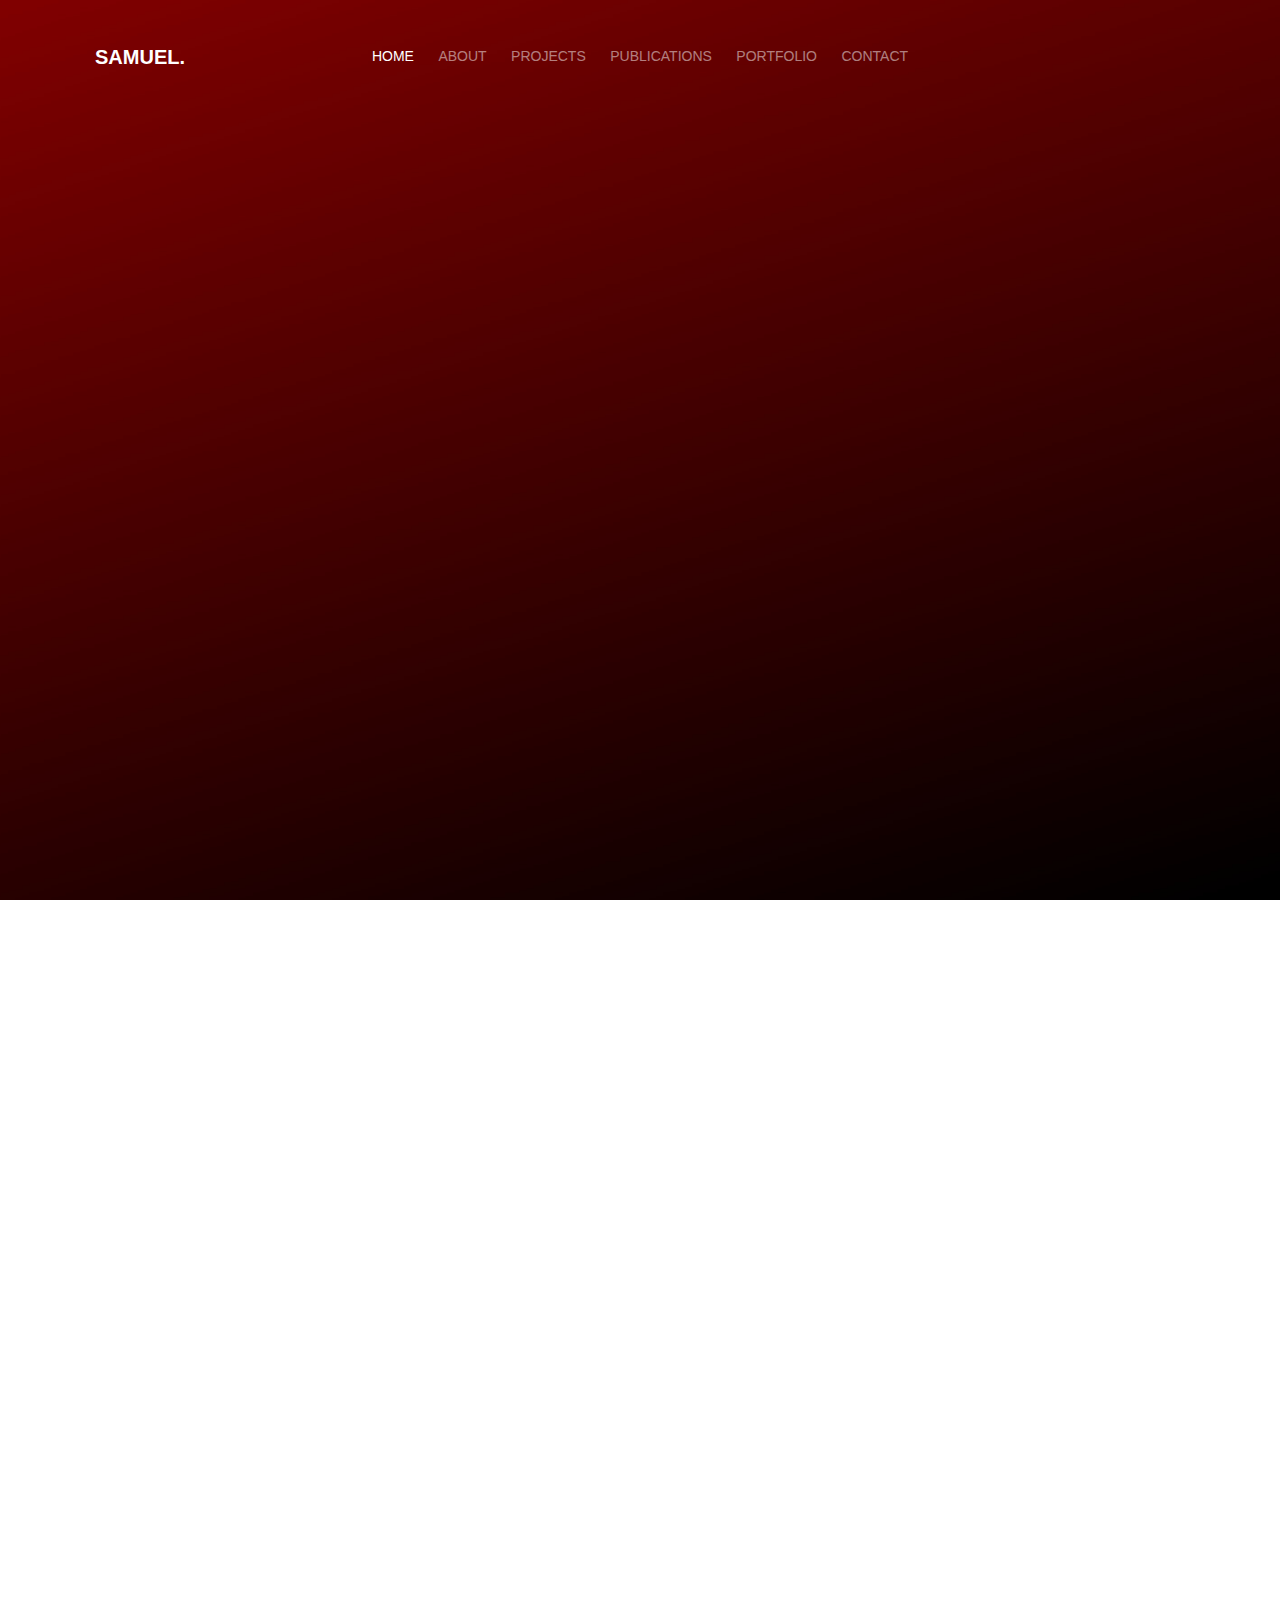
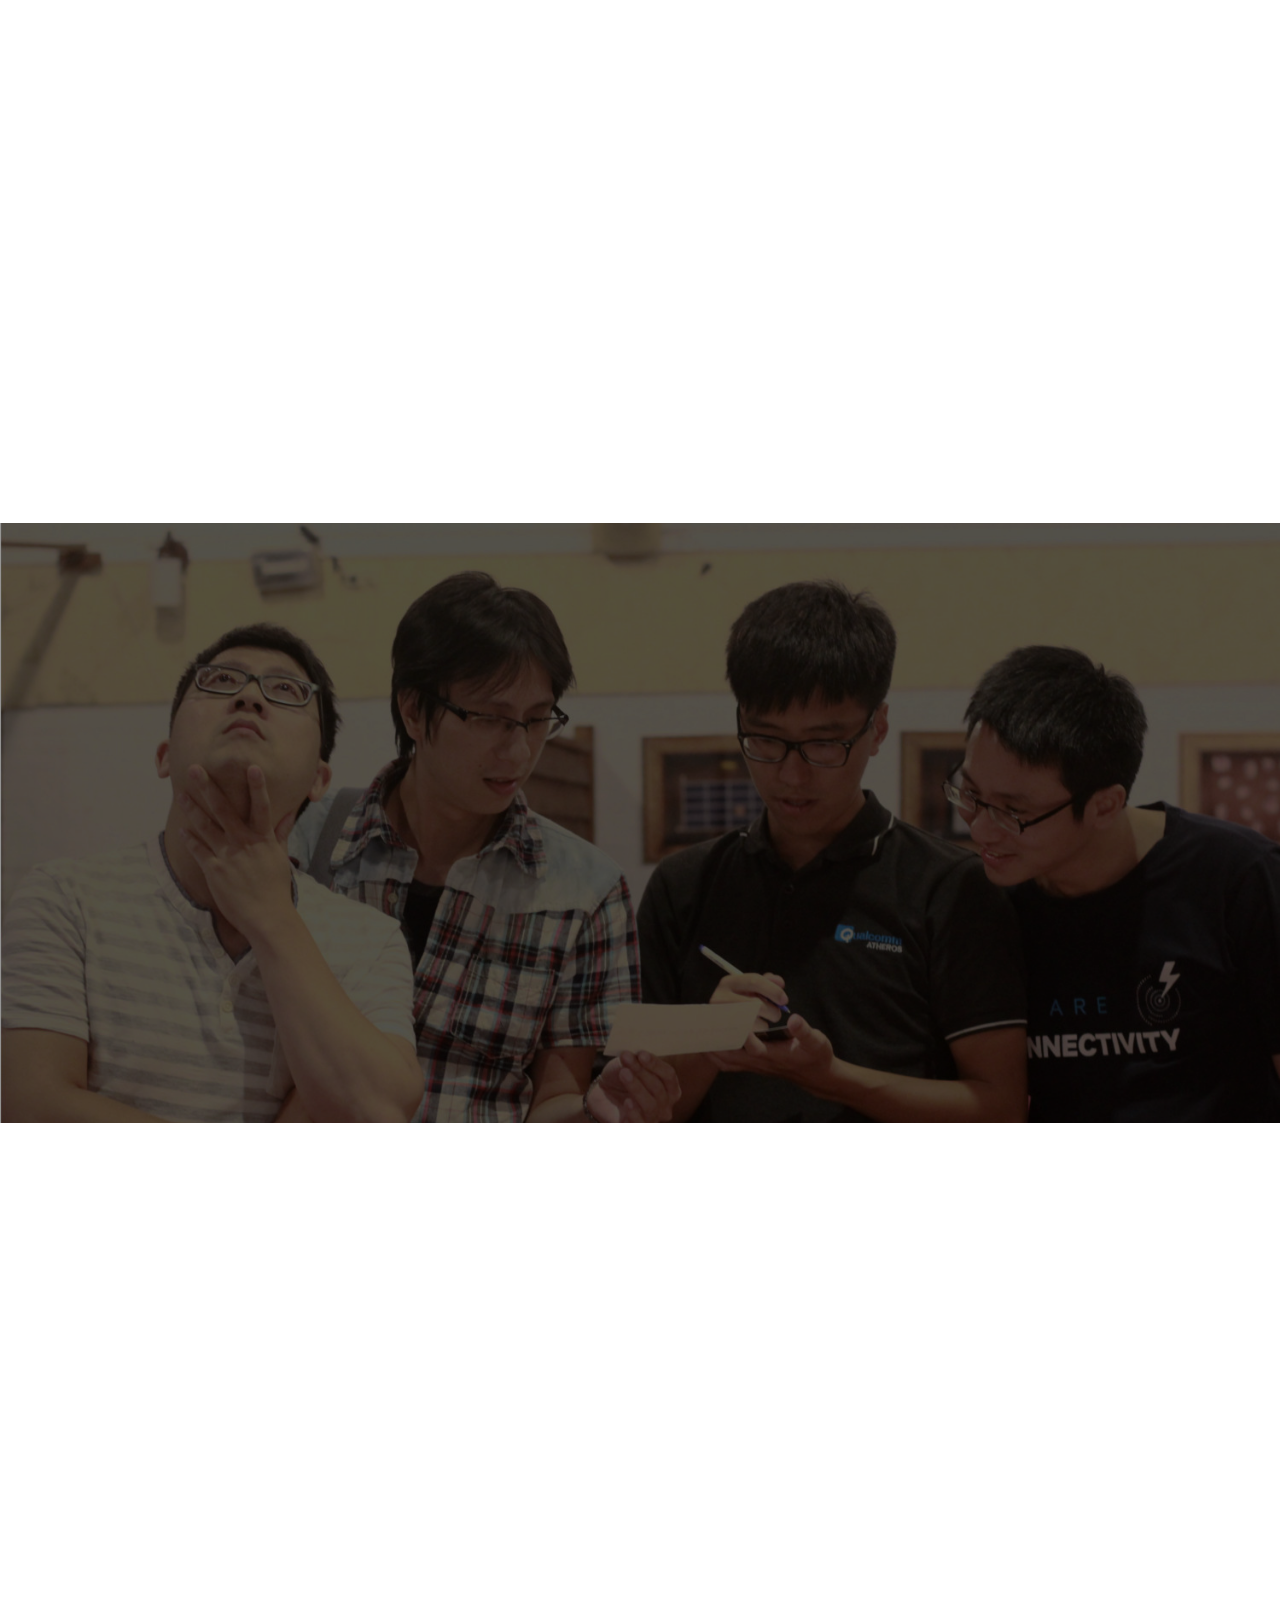
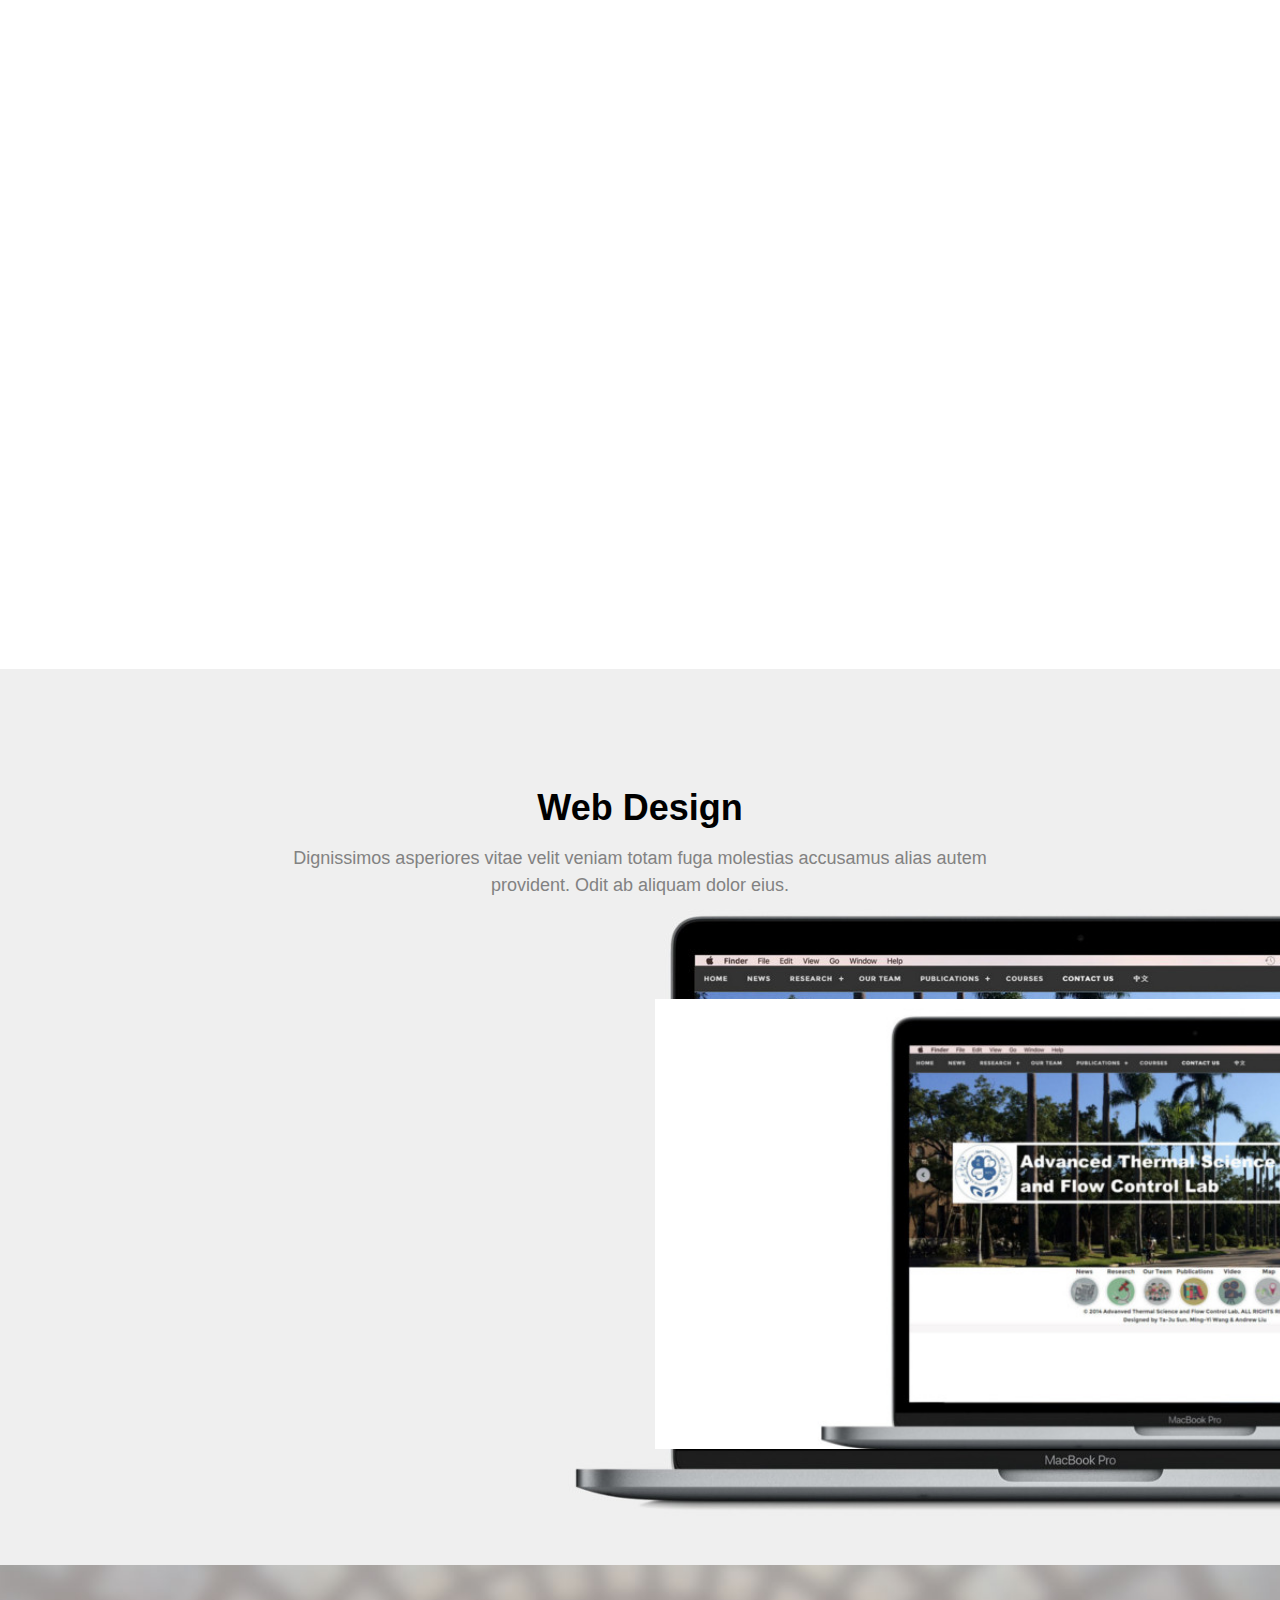
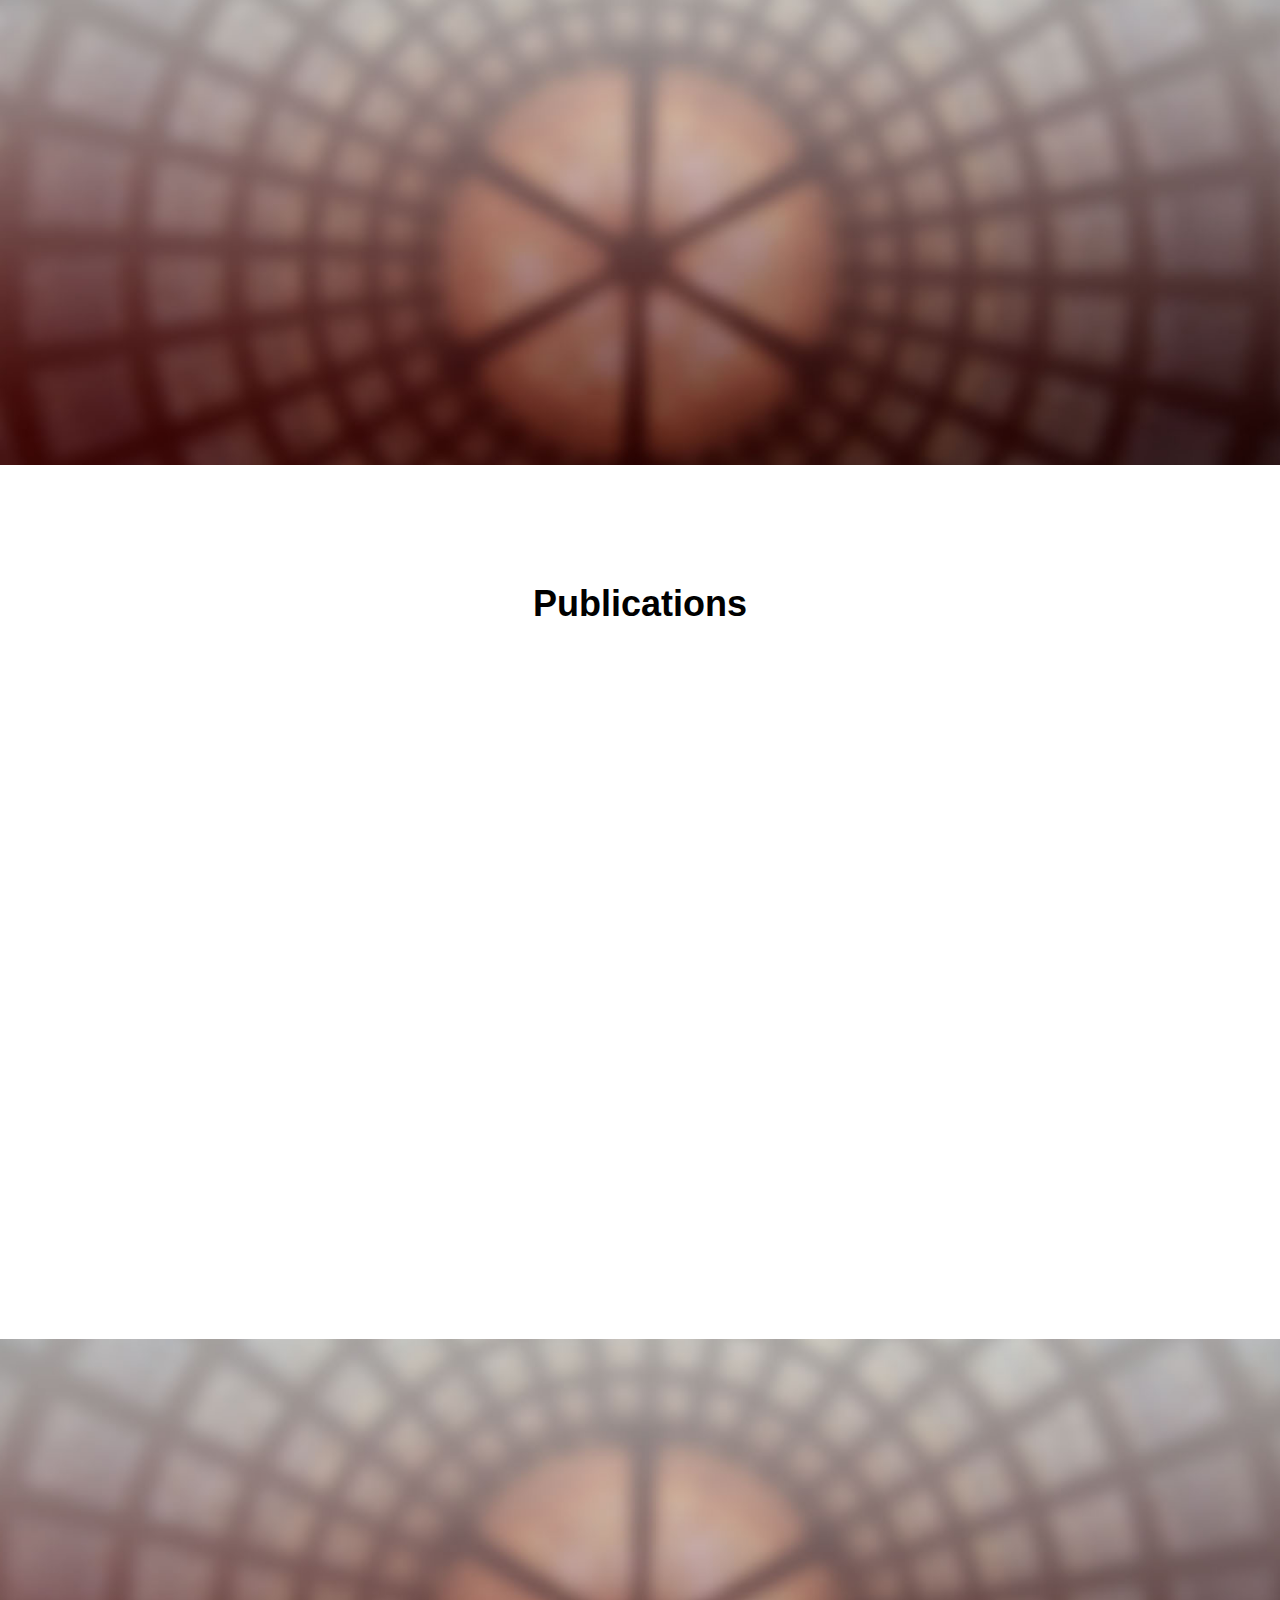
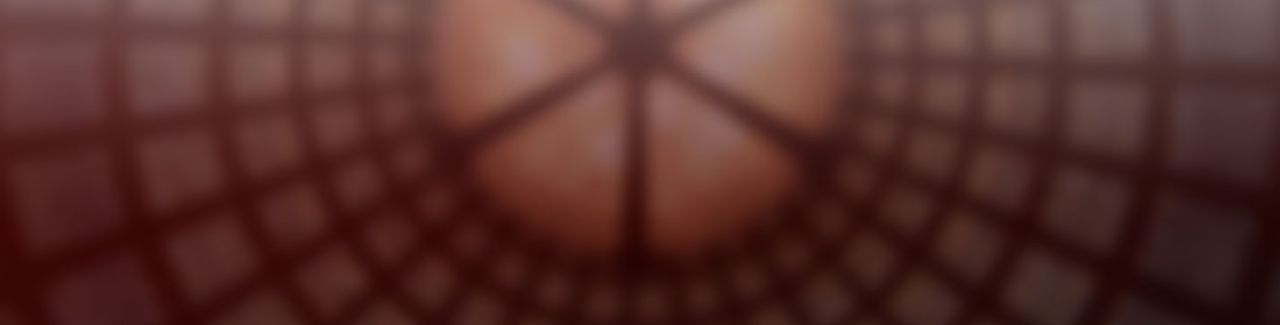
==== index.html @ e436f522 "Add files via upload" ====
<!DOCTYPE HTML>
<html>
	<head>
	<meta charset="utf-8">
	<meta http-equiv="X-UA-Compatible" content="IE=edge">
	<title>Samuel Sun</title>
	<meta name="viewport" content="width=device-width, initial-scale=1">
	<meta name="description" content="Free HTML5 Website Template by gettemplates.co" />
	<meta name="keywords" content="free website templates, free html5, free template, free bootstrap, free website template, html5, css3, mobile first, responsive" />
	<meta name="author" content="gettemplates.co" />

	<!--
		Oxygen by gettemplates.co
		Twitter: http://twitter.com/gettemplateco
		URL: http://gettemplates.co
	-->

  	<!-- Facebook and Twitter integration -->
	<meta property="og:title" content=""/>
	<meta property="og:image" content=""/>
	<meta property="og:url" content=""/>
	<meta property="og:site_name" content=""/>
	<meta property="og:description" content=""/>
	<meta name="twitter:title" content="" />
	<meta name="twitter:image" content="" />
	<meta name="twitter:url" content="" />
	<meta name="twitter:card" content="" />

	<!-- <link href='https://fonts.googleapis.com/css?family=Work+Sans:400,300,600,400italic,700' rel='stylesheet' type='text/css'> -->
	
	<!-- Animate.css -->
	<link rel="stylesheet" href="css/animate.css">
	<!-- Icomoon Icon Fonts-->
	<link rel="stylesheet" href="css/icomoon.css">
	<!-- Bootstrap  -->
	<link rel="stylesheet" href="css/bootstrap.css">

	<!-- Magnific Popup -->
	<link rel="stylesheet" href="css/magnific-popup.css">

	<!-- Owl Carousel  -->
	<link rel="stylesheet" href="css/owl.carousel.min.css">
	<link rel="stylesheet" href="css/owl.theme.default.min.css">

	<!-- Theme style  -->
	<link rel="stylesheet" href="css/style.css">

	<!-- Modernizr JS -->
	<script src="js/modernizr-2.6.2.min.js"></script>
	<!-- FOR IE9 below -->
	<!--[if lt IE 9]>
	<script src="js/respond.min.js"></script>
	<![endif]-->

	</head>
	<body>
		
	<div class="gtco-loader"></div>
	
	<div id="page">
	<nav class="gtco-nav" role="navigation">
		<div class="gtco-container">
			<div class="row">
				<div class="col-xs-2">
					<div id="gtco-logo"><a href="index.html">Samuel.</a></div>
				</div>
				<div class="col-xs-8 text-center menu-1">
					<ul>
						<li class="active"><a href="index.html">Home</a></li>
						<li><a href="#gtco-about">About</a></li>
						<!--<li><a href="about.html">About</a></li>-->
						<li><a href="#gtco-projects">Projects</a></li>
						<li><a href="#gtco-publications">Publications</a></li>
						<li class="has-dropdown">
							<a href="#gtco-about">Portfolio</a>
							<ul class="dropdown">
								<li><a href="#gtco-features">Oil painting</a></li>
								<li><a href="#">Sketch</a></li>
								<li><a href="#">Watercolor</a></li>
								<li><a href="#">Web Design</a></li>
							</ul>
						</li>
						<!--<li class="has-dropdown">
							<a href="#gtco-testimonial">Tools</a>
							<ul class="dropdown">
								<li><a href="#">HTML5</a></li>
								<li><a href="#">CSS3</a></li>
								<li><a href="#">Sass</a></li>
								<li><a href="#">jQuery</a></li>
							</ul>
						</li>-->
                        <li><a href="#gtco-contact">Contact</a></li>
					</ul>
				</div>
				<!--<div class="col-xs-2 text-right hidden-xs menu-2">
					<ul>
						<li class="btn-cta"><a href="#"><span>Login</span></a></li>
					</ul>
				</div>-->
			</div>
			
		</div>
	</nav>

	<header id="gtco-header" class="gtco-cover" role="banner" style="background-image:url(images/img_bg_1.jpg);">
		<div class="gtco-container">
			<div class="row">
				<div class="col-md-8 col-md-offset-2 text-center">
					<div class="display-t">
						<div class="display-tc animate-box" data-animate-effect="fadeIn">
							<h1>Samuel</h1>
							<h2>A Graduate student in Subsea Engineering at</h2>
                            <h3><a href="http://www.tamu.edu/" target="_blank">Texas A&amp;M University</a></h3>
							<p><a href="#" class="btn btn-default">Get Started</a></p>
						</div>
					</div>
				</div>
			</div>
		</div>
	</header>
	
<div id="gtco-about">
<!--<div class="gtco-section">-->
    <div class="gtco-container">
        <div class="row animate-box">
            <div class="col-md-8 col-md-offset-2 text-center gtco-heading gtco-heading-sm">
                <h2>About Me</h2>
            </div>
        </div>
        <div class="row animate-box">
            <div class="col-md-6">
                <p>"Ta-Ju, you are a gifted painter, could you paint a picture of our trip to Sun Moon Lake for me?" requested by my father while he was lying in bed at the wardroom. I spent five nights recalling the beautiful scenery and the splendid moments in that family trip, in an effort to reflect the happiness into my painting. "This is a very vivid painting, it all comes back to me now," claimed by my father while holding my finished painting. I was tearful when I heard his comment. My father died a week later due to lung carcinoma. The last mile of my father’s life journey was fortunately prolonged by the doctor to three years, and it turned out a profound lesson to me. As an eight-year-old child, I stayed at my father’s bedside, suffering the pains he suffered for three years. It was also this wardroom lesson that made me a genuine “empathetic listener”. </p> 
                <p>Unfortunately, after my father’s leave, there were not many people listening to a single-parent child like me. The feeling of loss and loneliness in me thus had me turn to an emotional outlet, where I found a bit inner peace. I enrolled in the talented program in arts since the first day of my junior high school. Coincidentally, for the following three years, I had immersed myself in learning and playing around with various forms of visual arts, including sketch, watercolor, Chinese Calligraphy, sculpture, oil painting and ads design. Whenever I was drawing, painting or carving, I was so focused that I bore no more burdens. On the other hand, my artistic education had nurtured my keen sense of texture, color, size and shape, which later proved fundamental for me to discern multifarious thermoplastic material such as polyether ether ketone (PEEK) and to design the first PEEK 3D printer. </p>
            </div>
            <div class="col-md-6">
                <p>Another emotional outlet of mine was a church in the Hsinchu County in Taiwan. In this church, I came across many teenagers who had similar background to mine. We read the Bible, sang and set prayers together. Gradually, we accompanied each other, shared our stories and eventually became a family. Such company from my brothers and sisters ended up my indispensable spiritual support. In addition to my endearing companions, I was bestowed euphonious blessings from time to time. Periodically, we would volunteer to organize church camps and took care of kids whose parents might have just passed away. In the beginning, I believed I was consoling these kids. Nevertheless, while I was holding their little hands and looking at their smiley and naïve faces, I realized I was in fact the one being consoled. My experience with church and Jesus Christ was crucial to my life. It not only found me a home, but also instilled in me a spirit of caring for others and sacrifice. Such a spirit, should be easily observed in my motivation to design a 3D printer. </p>
                <p>Although my artistic and humanistic orientations seemed prominent during my adolescence, they didn’t inhibit my propensity and aptitude for science. My potential in science can be firstly seen in my academic performance in Physics at Tamkang University, Taiwan. Throughout my college years, I had explored varied foundation knowledge of science among which were, Mechanics, Electronics, Electromagnetism, Optics and Thermodynamics. I also exploited subjects including Quantum Physics, Quantum Mechanics and even “Theory of Relativity” to push the limit of my potential. Thanks to my aptitude for science, I graduated as the 4th place out of 59 students from the Department of Physics. Other than my academic record, my capacity in science and mechanical engineering can also be observed in my success in building the first 3D printer that accommodated the unique qualities of PEEK. </p>
                <p>“All of life is a coming home. Salesmen, secretaries, coal miners, beekeepers, sword swallowers, all of us. All the restless hearts of the world, all trying to find a way home.” 《Patch Adams》, 1998.</p>
                <!--<p><a href="#" class="btn btn-primary">Our Services</a></p>-->
            </div>
        </div>
    </div>

</div>
<div class="gtco-cover gtco-cover-sm" style="background-image:url(images/img_bg_3.jpg);">
    <div class="overlay"></div>
    <div class="gtco-container">
        <div class="row">
            <div class="col-md-8 col-md-offset-2 text-center">
                <div class="display-t">
                    <div class="display-tc animate-box" data-animate-effect="fadeIn">
                        <h1>Keep it simple</h1>
                        <!--<h2>Free html5 templates Made by <a href="http://gettemplates.co" target="_blank">gettemplates.co</a></h2>-->
                    </div>
                </div>
            </div>
        </div>
    </div>
</div>
	
<div id="gtco-projects">
    <div class="gtco-container">
        
        <div class="row animate-box">
            <div class="col-md-8 col-md-offset-2 text-center gtco-heading">
                <h2>Projects</h2>
                <p></p>
            </div>
        </div>

        <div class="row animate-box">
            
            <div class="gtco-tabs">
                <ul class="gtco-tab-nav">
                    <li class="active"><a href="#" data-tab="1"><span class="icon visible-xs"><i class="icon-command"></i></span><span class="hidden-xs">Fundamentals of Subsea Engineering</span></a></li>
                    <li><a href="#" data-tab="2"><span class="icon visible-xs"><i class="icon-bar-graph"></i></span><span class="hidden-xs">Flow Assurance &amp; Operability of Subsea Systems</span></a></li>
                    <li><a href="#" data-tab="3"><span class="icon visible-xs"><i class="icon-bag"></i></span><span class="hidden-xs">Subsea Project Implementation</span></a></li>
                    <!--<li><a href="#" data-tab="4"><span class="icon visible-xs"><i class="icon-box"></i></span><span class="hidden-xs">Logo &amp; Branding</span></a></li>-->
                </ul>

                <!-- Tabs -->
                <div class="gtco-tab-content-wrap">

                    <div class="gtco-tab-content tab-content active" data-tab-content="1">
                        <div class="col-md-6">
                            <div class="icon icon-xlg">
                                <i class="icon-eye"></i>
                            </div>
                        </div>
                        <div class="col-md-6">
                            <h2>Fundamentals of Subsea Engineering</h2>
                            <p>Proposed the optimal tie-back option of the new well based on the economics, schedule, risk, and ability to operate.</p>

                            <p>Ullam dolorum iure dolore dicta fuga ipsa velit veritatis molestias totam fugiat soluta accusantium omnis quod similique placeat at. Dolorum ducimus libero fuga molestiae asperiores obcaecati corporis sint illo facilis.</p>

                            <div class="row">
                                <div class="col-md-6">
                                    <h2 class="uppercase">Keep it simple</h2>
                                    <p>Ullam dolorum iure dolore dicta fuga ipsa velit veritatis</p>
                                </div>
                                <div class="col-md-6">
                                    <h2 class="uppercase">Less is more</h2>
                                    <p>Ullam dolorum iure dolore dicta fuga ipsa velit veritatis</p>
                                </div>
                            </div>

                        </div>
                    </div>

                    <div class="gtco-tab-content tab-content" data-tab-content="2">
                        <div class="col-md-6">
                            <div class="icon icon-xlg">
                                <i class="icon-bar-graph"></i>
                            </div>
                        </div>
                        <div class="col-md-6">
                            <h2>Flow Assurance &amp; Operability of Subsea Systems</h2>
                            <p>Utilized PIPESIM to perform thermal hydraulic analysis of a subsea production system in steady state.</p>

                            <p>Ullam dolorum iure dolore dicta fuga ipsa velit veritatis molestias totam fugiat soluta accusantium omnis quod similique placeat at. Dolorum ducimus libero fuga molestiae asperiores obcaecati corporis sint illo facilis.</p>

                            <div class="row">
                                <div class="col-md-6">
                                    <h2 class="uppercase">Ready to use</h2>
                                    <p>Ullam dolorum iure dolore dicta fuga ipsa velit veritatis</p>
                                </div>
                                <div class="col-md-6">
                                    <h2 class="uppercase">100% Satisfaction</h2>
                                    <p>Ullam dolorum iure dolore dicta fuga ipsa velit veritatis</p>
                                </div>
                            </div>

                        </div>
                    </div>

                    <div class="gtco-tab-content tab-content" data-tab-content="3">
                        <div class="col-md-6">
                            <div class="icon icon-xlg">
                                <i class="icon-bag"></i>
                            </div>
                        </div>
                        <div class="col-md-6">
                            <h2>Subsea Project Implementation</h2>
                            <p>Analyzed the workscopes involved in an EPCI project; identified the elements of the EPCI Project Execution Plan.</p>

                            <p>Paragraph placeat quis fugiat provident veritatis quia iure a debitis adipisci dignissimos consectetur magni quas eius nobis reprehenderit soluta eligendi quo reiciendis fugit? Veritatis tenetur odio delectus quibusdam officiis est.</p>
                            <div class="row">
                                <div class="col-md-6">
                                    <h2 class="uppercase">Easy to shop</h2>
                                    <p>Ullam dolorum iure dolore dicta fuga ipsa velit veritatis</p>
                                </div>
                                <div class="col-md-6">
                                    <h2 class="uppercase">No credit card required</h2>
                                    <p>Ullam dolorum iure dolore dicta fuga ipsa velit veritatis</p>
                                </div>
                            </div>
                            
                        </div>
                    </div>

                 <!--  <div class="gtco-tab-content tab-content" data-tab-content="4">
                        <div class="col-md-6">
                            <div class="icon icon-xlg">
                                <i class="icon-box"></i>
                            </div>
                        </div>
                        <div class="col-md-6">
                            <h2>Logo &amp; Branding</h2>
                            <p>Paragraph placeat quis fugiat provident veritatis quia iure a debitis adipisci dignissimos consectetur magni quas eius nobis reprehenderit soluta eligendi quo reiciendis fugit? Veritatis tenetur odio delectus quibusdam officiis est.</p>

                            <p>Ullam dolorum iure dolore dicta fuga ipsa velit veritatis molestias totam fugiat soluta accusantium omnis quod similique placeat at. Dolorum ducimus libero fuga molestiae asperiores obcaecati corporis sint illo facilis.</p>

                            <div class="row">
                                <div class="col-md-6">
                                    <h2 class="uppercase">Pixel perfect</h2>
                                    <p>Ullam dolorum iure dolore dicta fuga ipsa velit veritatis</p>
                                </div>
                                <div class="col-md-6">
                                    <h2 class="uppercase">User Interface Expert</h2>
                                    <p>Ullam dolorum iure dolore dicta fuga ipsa velit veritatis</p>
                                </div>
                            </div>
                        </div>
                    </div> -->

                </div>

            </div>
        </div>
    </div>
</div>

<!--<div id="gtco-counter" class="gtco-bg gtco-counter" style="background-image:url(images/img_bg_4.jpg);">-->
	<div id="gtco-features-2" style="background-image:url(images/img_bg_4.jpg);">
		<div class="gtco-container">
			<div class="row">
				<div class="col-md-8 col-md-offset-2 text-center gtco-heading">
					<h2>Web Design</h2>
					<p>Dignissimos asperiores vitae velit veniam totam fuga molestias accusamus alias autem provident. Odit ab aliquam dolor eius.</p>
				</div>
			</div>
			<div class="row">
				<div class="col-md-6">
					<div class="feature-left animate-box" data-animate-effect="fadeInLeft">
						<span class="icon">
							<i class="icon-check"></i>
						</span>
						<div class="feature-copy">
							<h3>Retina Ready</h3>
							<p>Facilis ipsum reprehenderit nemo molestias. Aut cum mollitia reprehenderit. Eos cumque dicta adipisci architecto culpa amet.</p>
						</div>
					</div>

					<div class="feature-left animate-box" data-animate-effect="fadeInLeft">
						<span class="icon">
							<i class="icon-check"></i>
						</span>
						<div class="feature-copy">
							<h3>Fully Responsive</h3>
							<p>Facilis ipsum reprehenderit nemo molestias. Aut cum mollitia reprehenderit. Eos cumque dicta adipisci architecto culpa amet.</p>
						</div>
					</div>

					<div class="feature-left animate-box" data-animate-effect="fadeInLeft">
						<span class="icon">
							<i class="icon-check"></i>
						</span>
						<div class="feature-copy">
							<h3>Ready To Use</h3>
							<p>Facilis ipsum reprehenderit nemo molestias. Aut cum mollitia reprehenderit. Eos cumque dicta adipisci architecto culpa amet.</p>
						</div>
					</div>

				</div>


				<div class="col-lg-6">
				    
					<div class="gtco-video gtco-bg" style="background-image: url(images/img_2.jpg); ">
						<!--<a href="http://bernoulli.iam.ntu.edu.tw/en/index.html" ><i class="icon-video2"></i></a>-->
						<!--class="popup-vimeo"
						
						<div class="overlay"></div>-->
                   </div>
				</div>
			</div>
		</div>
	</div>

	<div id="gtco-counter" class="gtco-bg gtco-counter" style="background-image:url(images/img_bg_2.jpg);">
		<div class="gtco-container">
			<div class="row">
				<div class="display-t">
					<div class="display-tc">
						<div class="col-md-3 col-sm-6 animate-box">
							<div class="feature-center">
								<span class="icon">
									<i class="icon-github"></i>
								</span>

								<span class="counter js-counter" data-from="0" data-to="22070" data-speed="5000" data-refresh-interval="50">1</span>
								<span class="counter-label">Creativity Fuel</span>

							</div>
						</div>
						<div class="col-md-3 col-sm-6 animate-box">
							<div class="feature-center">
								<span class="icon">
									<i class="icon-anchor"></i>
								</span>

								<span class="counter js-counter" data-from="0" data-to="97" data-speed="5000" data-refresh-interval="50">1</span>
								<span class="counter-label">Happy Clients</span>
							</div>
						</div>
						<div class="col-md-3 col-sm-6 animate-box">
							<div class="feature-center">
								<span class="icon">
									<i class="icon-linkedin"></i>
								</span>
								<span class="counter js-counter" data-from="0" data-to="402" data-speed="5000" data-refresh-interval="50">1</span>
								<span class="counter-label">Projects Done</span>
							</div>
						</div>
						<div class="col-md-3 col-sm-6 animate-box">
							<div class="feature-center">
								<span class="icon">
									<i class="icon-clock"></i>
								</span>

								<span class="counter js-counter" data-from="0" data-to="212023" data-speed="5000" data-refresh-interval="50">1</span>
								<span class="counter-label">Hours Spent</span>

							</div>
						</div>
					</div>
				</div>
			</div>
		</div>
	</div>

	<!--<div id="gtco-testimonial">
		<div class="gtco-container">
			 <div class="row">
				<div class="row animate-box">
					<div class="col-md-8 col-md-offset-2 text-center gtco-heading">
						<h2>Testimonial</h2>
					</div>
				</div>
				<div class="row animate-box">
					
				
					<div class="owl-carousel owl-carousel-fullwidth ">
						<div class="item">
							<div class="testimony-slide active text-center">
								<figure>
									<img src="images/person_1.jpg" alt="user">
								</figure>
								<span>Jean Doe, via <a href="#" class="twitter">Twitter</a></span>
								<blockquote>
									<p>&ldquo;Far far away, behind the word mountains, far from the countries Vokalia and Consonantia, there live the blind texts. Separated they live in Bookmarksgrove right at the coast of the Semantics, a large language ocean.&rdquo;</p>
								</blockquote>
							</div>
						</div>
						<div class="item">
							<div class="testimony-slide active text-center">
								<figure>
									<img src="images/person_2.jpg" alt="user">
								</figure>
								<span>John Doe, via <a href="#" class="twitter">Twitter</a></span>
								<blockquote>
									<p>&ldquo;Separated they live in Bookmarksgrove right at the coast of the Semantics, a large language ocean.&rdquo;</p>
								</blockquote>
							</div>
						</div>
						<div class="item">
							<div class="testimony-slide active text-center">
								<figure>
									<img src="images/person_3.jpg" alt="user">
								</figure>
								<span>John Doe, via <a href="#" class="twitter">Twitter</a></span>
								<blockquote>
									<p>&ldquo;Far from the countries Vokalia and Consonantia, there live the blind texts. Separated they live in Bookmarksgrove right at the coast of the Semantics, a large language ocean.&rdquo;</p>
								</blockquote>
							</div>
						</div>
					</div>
				</div>
			 </div>
		</div>
	</div>-->

<div id="gtco-publications">
    <div class="gtco-container">
        <div class="row">
            <div class="col-md-8 col-md-offset-2 text-center gtco-heading">
                <h2>Publications</h2>
                <!--<p>Dignissimos asperiores vitae velit veniam totam fuga molestias accusamus alias autem provident. Odit ab aliquam dolor eius.</p>-->
            </div>
        </div>
        <div class="row">
            <div class="col-md-12">
                <div class="feature-left animate-box" data-animate-effect="fadeInLeft">
                    <span class="icon">
                        <i class="icon-check"></i>
                    </span>
                    <div class="feature-copy">
                        <h3>Screw extrusion-based additive manufacturing of PEEK</h3>
                        <p>J. W. Zeng, C. Y. Liu, Y. K. Yen, J. Belkner, T. Bremicker, Bernard H. Liu, <u><b>T. J. Sun</b></u>, and A. B. Wang. <i>J. Materials &amp; Design, 140 (2018) 209-221.</i></p>
                        <p><a href="https://www.sciencedirect.com/science/article/pii/S0264127517310638" class="btn btn-primary">Full PDF Link</a></p>
                    </div>
                </div>
                
                <div class="feature-left animate-box" data-animate-effect="fadeInLeft">
                    <span class="icon">
                        <i class="icon-check"></i>
                    </span>
                    <div class="feature-copy">
                        <h3>Design and Test of Additive Manufacturing for Coating Thermoplastic PEEK Material</h3>
                        <p>C. Y. Liu, Y. W. Hsieh, <u><b>T. J. Sun</b></u>, J. W. Zeng, A. B. Wang, N. T. Lee, S. W. Chau, W. C. Wei, H. C. Liu, and R. C. Luo. <i>2016 IEEE International Conference on Industrial Technology (ICIT2016), Taipei, Taiwan, March 14-17 (2016).</i></p>
                        <p><a href="http://ieeexplore.ieee.org/document/7474919/?reload=true" class="btn btn-primary">Full PDF Link</a></p>
                    </div>
                </div>
                
                <div class="feature-left animate-box" data-animate-effect="fadeInLeft">
                    <span class="icon">
                        <i class="icon-check"></i>
                    </span>
                    <div class="feature-copy">
                        <h3>Design and Test of PEEK Material for Additive Manufacturing</h3>
                        <p>A. B. Wang, S. W. Chau, R. C. Lou, W. C. Wei, H. C. Liu, C. Y. Liu, Y. W. Hsieh, J. W. Tseng, <u><b>T. J. Sun</b></u>, and N. T.  Lee. <i>International Symposium on Additive Manufacturing, Taiwan, June 16-17 (2015).</i></p>
                        <!--<p><a href="#" class="btn btn-primary">Learn More</a></p>-->
                    </div>
                </div>
                
            </div>
        </div>
    </div>
</div>
</div>

<!--<div id="gtco-contact">
    <div class="gtco-section">
        <div class="gtco-container">
            <div class="row">
                <div class="col-md-6 animate-box">
                    <h3>Get In Touch</h3>
                    <form action="#">
                        <div class="row form-group">
                            <div class="col-md-6">
                                <label for="fname">First Name</label>
                                <input type="text" id="fname" class="form-control" placeholder="Your firstname">
                                    </div>
                            <div class="col-md-6">
                                <label for="lname">Last Name</label>
                                <input type="text" id="lname" class="form-control" placeholder="Your lastname">
                                    </div>
                        </div>
                        
                        <div class="row form-group">
                            <div class="col-md-12">
                                <label for="email">Email</label>
                                <input type="text" id="email" class="form-control" placeholder="Your email address">
                                    </div>
                        </div>
                        
                        <div class="row form-group">
                            <div class="col-md-12">
                                <label for="subject">Subject</label>
                                <input type="text" id="subject" class="form-control" placeholder="Your subject of this message">
                                    </div>
                        </div>
                        
                        <div class="row form-group">
                            <div class="col-md-12">
                                <label for="message">Message</label>
                                <textarea name="message" id="message" cols="30" rows="10" class="form-control" placeholder="Write us something"></textarea>
                            </div>
                        </div>
                        <div class="form-group">
                            <input type="submit" value="Send Message" class="btn btn-primary">
                                </div>
                        
                    </form>
                </div>
                <div class="col-md-5 col-md-push-1 animate-box">
                    
                    <div class="gtco-contact-info">
                        <h3>Contact Information</h3>
                        <ul>
                            <li class="address">1600 Southwest Pkwy, <br> Apt. 113, College Station, TX  77840</li>
                            <li class="phone"><a href="tel://9794229307">+ 1 (979) 422 - 9307</a></li>
                            <li class="email"><a href="mailto:samuel.s0627@gmail.com">samuel.s0627@gmail.com</a></li>
                            <li class="url"><a href="https://samueltjsun.github.io">samueltjsun.github.io</a></li>
                            <li><a href="#"><i class="icon-twitter"></i></a></li>
                            <li><a href="#"><i class="icon-facebook"></i></a></li>
                            <li><a href="https://www.linkedin.com/in/tj-sun/"><i class="icon-linkedin"></i></a></li>
                            <li><a href="#"><i class="icon-dribbble"></i></a></li>
                        </ul>
                    </div>
                    
                </div>
            </div>
            
        </div>
    </div>
</div>-->

<div id="gtco-contact" class="gtco-bg gtco-counter" style="background-image:url(images/img_bg_2.jpg);">
    <div class="gtco-container">
        <div class="row animate-box">
            <div class="col-md-8 col-md-offset-2 text-center gtco-heading">
                <h2>Contact Information</h2>
            </div>
        <</div>
        <div class="row">
            <div class="display-t">
                <div class="display-tc">
                    <div class="col-md-4 col-sm-6 animate-box">
                        <div class="feature-center">
                            <span class="icon">
                                <i class="icon-mail"></i>
                            </span>
                            
                            <!--<span class="counter js-counter" data-from="0" data-to="22070" data-speed="5000" data-refresh-interval="50">1</span>-->
                            <p class="email"><a href="mailto:samuel.s0627@gmail.com">samuel.s0627@gmail.com</a></p>
                            
                        </div>
                    </div>
                    <div class="col-md-4 col-sm-6 animate-box">
                        <div class="feature-center">
                            <span class="icon">
                                <i class="icon-github"></i>
                            </span>
                            
                            <!--<span class="counter js-counter" data-from="0" data-to="97" data-speed="5000" data-refresh-interval="50">1</span>-->
                            <span class="url" style="color:white"><a href="https://samueltjsun.github.io">samueltjsun.github.io</a></span>
                        </div>
                    </div>
                    <div class="col-md-4 col-sm-6 animate-box">
                        <div class="feature-center">
                            <span class="icon">
                                <i class="icon-linkedin"></i>
                            </span>
                            <!--<span class="counter js-counter" data-from="0" data-to="402" data-speed="5000" data-refresh-interval="50">1</span>-->
                            <p class="url" style="color:white"><a href="https://www.linkedin.com/in/tj-sun/">www.linkedin.com/in/tj-sun/</a></p>
                        </div>
                    </div>
                </div>
            </div>
        </div>
    </div>
</div>


	<div class="gototop js-top">
		<a href="#" class="js-gotop"><i class="icon-arrow-up"></i></a>
	</div>
	
	<!-- jQuery -->
	<script src="js/jquery.min.js"></script>
	<!-- jQuery Easing -->
	<script src="js/jquery.easing.1.3.js"></script>
	<!-- Bootstrap -->
	<script src="js/bootstrap.min.js"></script>
	<!-- Waypoints -->
	<script src="js/jquery.waypoints.min.js"></script>
	<!-- Carousel -->
	<script src="js/owl.carousel.min.js"></script>
	<!-- countTo -->
	<script src="js/jquery.countTo.js"></script>
	<!-- Magnific Popup -->
	<script src="js/jquery.magnific-popup.min.js"></script>
	<script src="js/magnific-popup-options.js"></script>
	<!-- Main -->
	<script src="js/main.js"></script>

	</body>
</html>
---- css/icomoon.css ----
@font-face {
  font-family: 'icomoon';
  src:  url('../fonts/icomoon/icomoon.eot?6iuir');
  src:  url('../fonts/icomoon/icomoon.eot?6iuir#iefix') format('embedded-opentype'),
    url('../fonts/icomoon/icomoon.ttf?6iuir') format('truetype'),
    url('../fonts/icomoon/icomoon.woff?6iuir') format('woff'),
    url('../fonts/icomoon/icomoon.svg?6iuir#icomoon') format('svg');
  font-weight: normal;
  font-style: normal;
}

[class^="icon-"], [class*=" icon-"] {
  /* use !important to prevent issues with browser extensions that change fonts */
  font-family: 'icomoon' !important;
  speak: none;
  font-style: normal;
  font-weight: normal;
  font-variant: normal;
  text-transform: none;
  line-height: 1;

  /* Better Font Rendering =========== */
  -webkit-font-smoothing: antialiased;
  -moz-osx-font-smoothing: grayscale;
}

.icon-eye:before {
  content: "\e000";
}
.icon-paper-clip:before {
  content: "\e001";
}
.icon-mail:before {
  content: "\e002";
}
.icon-toggle:before {
  content: "\e003";
}
.icon-layout:before {
  content: "\e004";
}
.icon-link:before {
  content: "\e005";
}
.icon-bell:before {
  content: "\e006";
}
.icon-lock:before {
  content: "\e007";
}
.icon-unlock:before {
  content: "\e008";
}
.icon-ribbon:before {
  content: "\e009";
}
.icon-image:before {
  content: "\e010";
}
.icon-signal:before {
  content: "\e011";
}
.icon-target:before {
  content: "\e012";
}
.icon-clipboard:before {
  content: "\e013";
}
.icon-clock:before {
  content: "\e014";
}
.icon-watch:before {
  content: "\e015";
}
.icon-air-play:before {
  content: "\e016";
}
.icon-camera:before {
  content: "\e017";
}
.icon-video:before {
  content: "\e018";
}
.icon-disc:before {
  content: "\e019";
}
.icon-printer:before {
  content: "\e020";
}
.icon-monitor:before {
  content: "\e021";
}
.icon-server:before {
  content: "\e022";
}
.icon-cog:before {
  content: "\e023";
}
.icon-heart:before {
  content: "\e024";
}
.icon-paragraph:before {
  content: "\e025";
}
.icon-align-justify:before {
  content: "\e026";
}
.icon-align-left:before {
  content: "\e027";
}
.icon-align-center:before {
  content: "\e028";
}
.icon-align-right:before {
  content: "\e029";
}
.icon-book:before {
  content: "\e030";
}
.icon-layers:before {
  content: "\e031";
}
.icon-stack:before {
  content: "\e032";
}
.icon-stack-2:before {
  content: "\e033";
}
.icon-paper:before {
  content: "\e034";
}
.icon-paper-stack:before {
  content: "\e035";
}
.icon-search:before {
  content: "\e036";
}
.icon-zoom-in:before {
  content: "\e037";
}
.icon-zoom-out:before {
  content: "\e038";
}
.icon-reply:before {
  content: "\e039";
}
.icon-circle-plus:before {
  content: "\e040";
}
.icon-circle-minus:before {
  content: "\e041";
}
.icon-circle-check:before {
  content: "\e042";
}
.icon-circle-cross:before {
  content: "\e043";
}
.icon-square-plus:before {
  content: "\e044";
}
.icon-square-minus:before {
  content: "\e045";
}
.icon-square-check:before {
  content: "\e046";
}
.icon-square-cross:before {
  content: "\e047";
}
.icon-microphone:before {
  content: "\e048";
}
.icon-record:before {
  content: "\e049";
}
.icon-skip-back:before {
  content: "\e050";
}
.icon-rewind:before {
  content: "\e051";
}
.icon-play:before {
  content: "\e052";
}
.icon-pause:before {
  content: "\e053";
}
.icon-stop:before {
  content: "\e054";
}
.icon-fast-forward:before {
  content: "\e055";
}
.icon-skip-forward:before {
  content: "\e056";
}
.icon-shuffle:before {
  content: "\e057";
}
.icon-repeat:before {
  content: "\e058";
}
.icon-folder:before {
  content: "\e059";
}
.icon-umbrella:before {
  content: "\e060";
}
.icon-moon:before {
  content: "\e061";
}
.icon-thermometer:before {
  content: "\e062";
}
.icon-drop:before {
  content: "\e063";
}
.icon-sun:before {
  content: "\e064";
}
.icon-cloud:before {
  content: "\e065";
}
.icon-cloud-upload:before {
  content: "\e066";
}
.icon-cloud-download:before {
  content: "\e067";
}
.icon-upload:before {
  content: "\e068";
}
.icon-download:before {
  content: "\e069";
}
.icon-location:before {
  content: "\e070";
}
.icon-location-2:before {
  content: "\e071";
}
.icon-map:before {
  content: "\e072";
}
.icon-battery:before {
  content: "\e073";
}
.icon-head:before {
  content: "\e074";
}
.icon-briefcase:before {
  content: "\e075";
}
.icon-speech-bubble:before {
  content: "\e076";
}
.icon-anchor:before {
  content: "\e077";
}
.icon-globe:before {
  content: "\e078";
}
.icon-box:before {
  content: "\e079";
}
.icon-reload:before {
  content: "\e080";
}
.icon-share:before {
  content: "\e081";
}
.icon-marquee:before {
  content: "\e082";
}
.icon-marquee-plus:before {
  content: "\e083";
}
.icon-marquee-minus:before {
  content: "\e084";
}
.icon-tag:before {
  content: "\e085";
}
.icon-power:before {
  content: "\e086";
}
.icon-command:before {
  content: "\e087";
}
.icon-alt:before {
  content: "\e088";
}
.icon-esc:before {
  content: "\e089";
}
.icon-bar-graph:before {
  content: "\e090";
}
.icon-bar-graph-2:before {
  content: "\e091";
}
.icon-pie-graph:before {
  content: "\e092";
}
.icon-star:before {
  content: "\e093";
}
.icon-arrow-left:before {
  content: "\e094";
}
.icon-arrow-right:before {
  content: "\e095";
}
.icon-arrow-up:before {
  content: "\e096";
}
.icon-arrow-down:before {
  content: "\e097";
}
.icon-volume:before {
  content: "\e098";
}
.icon-mute:before {
  content: "\e099";
}
.icon-content-right:before {
  content: "\e100";
}
.icon-content-left:before {
  content: "\e101";
}
.icon-grid:before {
  content: "\e102";
}
.icon-grid-2:before {
  content: "\e103";
}
.icon-columns:before {
  content: "\e104";
}
.icon-loader:before {
  content: "\e105";
}
.icon-bag:before {
  content: "\e106";
}
.icon-ban:before {
  content: "\e107";
}
.icon-flag:before {
  content: "\e108";
}
.icon-trash:before {
  content: "\e109";
}
.icon-expand:before {
  content: "\e110";
}
.icon-contract:before {
  content: "\e111";
}
.icon-maximize:before {
  content: "\e112";
}
.icon-minimize:before {
  content: "\e113";
}
.icon-plus:before {
  content: "\e114";
}
.icon-minus:before {
  content: "\e115";
}
.icon-check:before {
  content: "\e116";
}
.icon-cross:before {
  content: "\e117";
}
.icon-move:before {
  content: "\e118";
}
.icon-delete:before {
  content: "\e119";
}
.icon-menu:before {
  content: "\e120";
}
.icon-archive:before {
  content: "\e121";
}
.icon-inbox:before {
  content: "\e122";
}
.icon-outbox:before {
  content: "\e123";
}
.icon-file:before {
  content: "\e124";
}
.icon-file-add:before {
  content: "\e125";
}
.icon-file-subtract:before {
  content: "\e126";
}
.icon-help:before {
  content: "\e127";
}
.icon-open:before {
  content: "\e128";
}
.icon-ellipsis:before {
  content: "\e129";
}
.icon-add-to-list:before {
  content: "\e900";
}
.icon-classic-computer:before {
  content: "\e901";
}
.icon-controller-fast-backward:before {
  content: "\e902";
}
.icon-creative-commons-attribution:before {
  content: "\e903";
}
.icon-creative-commons-noderivs:before {
  content: "\e904";
}
.icon-creative-commons-noncommercial-eu:before {
  content: "\e905";
}
.icon-creative-commons-noncommercial-us:before {
  content: "\e906";
}
.icon-creative-commons-public-domain:before {
  content: "\e907";
}
.icon-creative-commons-remix:before {
  content: "\e908";
}
.icon-creative-commons-share:before {
  content: "\e909";
}
.icon-creative-commons-sharealike:before {
  content: "\e90a";
}
.icon-creative-commons:before {
  content: "\e90b";
}
.icon-document-landscape:before {
  content: "\e90c";
}
.icon-remove-user:before {
  content: "\e90d";
}
.icon-warning:before {
  content: "\e90e";
}
.icon-arrow-bold-down:before {
  content: "\e90f";
}
.icon-arrow-bold-left:before {
  content: "\e910";
}
.icon-arrow-bold-right:before {
  content: "\e911";
}
.icon-arrow-bold-up:before {
  content: "\e912";
}
.icon-arrow-down2:before {
  content: "\e913";
}
.icon-arrow-left2:before {
  content: "\e914";
}
.icon-arrow-long-down:before {
  content: "\e915";
}
.icon-arrow-long-left:before {
  content: "\e916";
}
.icon-arrow-long-right:before {
  content: "\e917";
}
.icon-arrow-long-up:before {
  content: "\e918";
}
.icon-arrow-right2:before {
  content: "\e919";
}
.icon-arrow-up2:before {
  content: "\e91a";
}
.icon-arrow-with-circle-down:before {
  content: "\e91b";
}
.icon-arrow-with-circle-left:before {
  content: "\e91c";
}
.icon-arrow-with-circle-right:before {
  content: "\e91d";
}
.icon-arrow-with-circle-up:before {
  content: "\e91e";
}
.icon-bookmark:before {
  content: "\e91f";
}
.icon-bookmarks:before {
  content: "\e920";
}
.icon-chevron-down:before {
  content: "\e921";
}
.icon-chevron-left:before {
  content: "\e922";
}
.icon-chevron-right:before {
  content: "\e923";
}
.icon-chevron-small-down:before {
  content: "\e924";
}
.icon-chevron-small-left:before {
  content: "\e925";
}
.icon-chevron-small-right:before {
  content: "\e926";
}
.icon-chevron-small-up:before {
  content: "\e927";
}
.icon-chevron-thin-down:before {
  content: "\e928";
}
.icon-chevron-thin-left:before {
  content: "\e929";
}
.icon-chevron-thin-right:before {
  content: "\e92a";
}
.icon-chevron-thin-up:before {
  content: "\e92b";
}
.icon-chevron-up:before {
  content: "\e92c";
}
.icon-chevron-with-circle-down:before {
  content: "\e92d";
}
.icon-chevron-with-circle-left:before {
  content: "\e92e";
}
.icon-chevron-with-circle-right:before {
  content: "\e92f";
}
.icon-chevron-with-circle-up:before {
  content: "\e930";
}
.icon-cloud2:before {
  content: "\e931";
}
.icon-controller-fast-forward:before {
  content: "\e932";
}
.icon-controller-jump-to-start:before {
  content: "\e933";
}
.icon-controller-next:before {
  content: "\e934";
}
.icon-controller-paus:before {
  content: "\e935";
}
.icon-controller-play:before {
  content: "\e936";
}
.icon-controller-record:before {
  content: "\e937";
}
.icon-controller-stop:before {
  content: "\e938";
}
.icon-controller-volume:before {
  content: "\e939";
}
.icon-dot-single:before {
  content: "\e93a";
}
.icon-dots-three-horizontal:before {
  content: "\e93b";
}
.icon-dots-three-vertical:before {
  content: "\e93c";
}
.icon-dots-two-horizontal:before {
  content: "\e93d";
}
.icon-dots-two-vertical:before {
  content: "\e93e";
}
.icon-download2:before {
  content: "\e93f";
}
.icon-emoji-flirt:before {
  content: "\e940";
}
.icon-flow-branch:before {
  content: "\e941";
}
.icon-flow-cascade:before {
  content: "\e942";
}
.icon-flow-line:before {
  content: "\e943";
}
.icon-flow-parallel:before {
  content: "\e944";
}
.icon-flow-tree:before {
  content: "\e945";
}
.icon-install:before {
  content: "\e946";
}
.icon-layers2:before {
  content: "\e947";
}
.icon-open-book:before {
  content: "\e948";
}
.icon-resize-100:before {
  content: "\e949";
}
.icon-resize-full-screen:before {
  content: "\e94a";
}
.icon-save:before {
  content: "\e94b";
}
.icon-select-arrows:before {
  content: "\e94c";
}
.icon-sound-mute:before {
  content: "\e94d";
}
.icon-sound:before {
  content: "\e94e";
}
.icon-trash2:before {
  content: "\e94f";
}
.icon-triangle-down:before {
  content: "\e950";
}
.icon-triangle-left:before {
  content: "\e951";
}
.icon-triangle-right:before {
  content: "\e952";
}
.icon-triangle-up:before {
  content: "\e953";
}
.icon-uninstall:before {
  content: "\e954";
}
.icon-upload-to-cloud:before {
  content: "\e955";
}
.icon-upload2:before {
  content: "\e956";
}
.icon-add-user:before {
  content: "\e957";
}
.icon-address:before {
  content: "\e958";
}
.icon-adjust:before {
  content: "\e959";
}
.icon-air:before {
  content: "\e95a";
}
.icon-aircraft-landing:before {
  content: "\e95b";
}
.icon-aircraft-take-off:before {
  content: "\e95c";
}
.icon-aircraft:before {
  content: "\e95d";
}
.icon-align-bottom:before {
  content: "\e95e";
}
.icon-align-horizontal-middle:before {
  content: "\e95f";
}
.icon-align-left2:before {
  content: "\e960";
}
.icon-align-right2:before {
  content: "\e961";
}
.icon-align-top:before {
  content: "\e962";
}
.icon-align-vertical-middle:before {
  content: "\e963";
}
.icon-archive2:before {
  content: "\e964";
}
.icon-area-graph:before {
  content: "\e965";
}
.icon-attachment:before {
  content: "\e966";
}
.icon-awareness-ribbon:before {
  content: "\e967";
}
.icon-back-in-time:before {
  content: "\e968";
}
.icon-back:before {
  content: "\e969";
}
.icon-bar-graph2:before {
  content: "\e96a";
}
.icon-battery2:before {
  content: "\e96b";
}
.icon-beamed-note:before {
  content: "\e96c";
}
.icon-bell2:before {
  content: "\e96d";
}
.icon-blackboard:before {
  content: "\e96e";
}
.icon-block:before {
  content: "\e96f";
}
.icon-book2:before {
  content: "\e970";
}
.icon-bowl:before {
  content: "\e971";
}
.icon-box2:before {
  content: "\e972";
}
.icon-briefcase2:before {
  content: "\e973";
}
.icon-browser:before {
  content: "\e974";
}
.icon-brush:before {
  content: "\e975";
}
.icon-bucket:before {
  content: "\e976";
}
.icon-cake:before {
  content: "\e977";
}
.icon-calculator:before {
  content: "\e978";
}
.icon-calendar:before {
  content: "\e979";
}
.icon-camera2:before {
  content: "\e97a";
}
.icon-ccw:before {
  content: "\e97b";
}
.icon-chat:before {
  content: "\e97c";
}
.icon-check2:before {
  content: "\e97d";
}
.icon-circle-with-cross:before {
  content: "\e97e";
}
.icon-circle-with-minus:before {
  content: "\e97f";
}
.icon-circle-with-plus:before {
  content: "\e980";
}
.icon-circle:before {
  content: "\e981";
}
.icon-circular-graph:before {
  content: "\e982";
}
.icon-clapperboard:before {
  content: "\e983";
}
.icon-clipboard2:before {
  content: "\e984";
}
.icon-clock2:before {
  content: "\e985";
}
.icon-code:before {
  content: "\e986";
}
.icon-cog2:before {
  content: "\e987";
}
.icon-colours:before {
  content: "\e988";
}
.icon-compass:before {
  content: "\e989";
}
.icon-copy:before {
  content: "\e98a";
}
.icon-credit-card:before {
  content: "\e98b";
}
.icon-credit:before {
  content: "\e98c";
}
.icon-cross2:before {
  content: "\e98d";
}
.icon-cup:before {
  content: "\e98e";
}
.icon-cw:before {
  content: "\e98f";
}
.icon-cycle:before {
  content: "\e990";
}
.icon-database:before {
  content: "\e991";
}
.icon-dial-pad:before {
  content: "\e992";
}
.icon-direction:before {
  content: "\e993";
}
.icon-document:before {
  content: "\e994";
}
.icon-documents:before {
  content: "\e995";
}
.icon-drink:before {
  content: "\e996";
}
.icon-drive:before {
  content: "\e997";
}
.icon-drop2:before {
  content: "\e998";
}
.icon-edit:before {
  content: "\e999";
}
.icon-email:before {
  content: "\e99a";
}
.icon-emoji-happy:before {
  content: "\e99b";
}
.icon-emoji-neutral:before {
  content: "\e99c";
}
.icon-emoji-sad:before {
  content: "\e99d";
}
.icon-erase:before {
  content: "\e99e";
}
.icon-eraser:before {
  content: "\e99f";
}
.icon-export:before {
  content: "\e9a0";
}
.icon-eye2:before {
  content: "\e9a1";
}
.icon-feather:before {
  content: "\e9a2";
}
.icon-flag2:before {
  content: "\e9a3";
}
.icon-flash:before {
  content: "\e9a4";
}
.icon-flashlight:before {
  content: "\e9a5";
}
.icon-flat-brush:before {
  content: "\e9a6";
}
.icon-folder-images:before {
  content: "\e9a7";
}
.icon-folder-music:before {
  content: "\e9a8";
}
.icon-folder-video:before {
  content: "\e9a9";
}
.icon-folder2:before {
  content: "\e9aa";
}
.icon-forward:before {
  content: "\e9ab";
}
.icon-funnel:before {
  content: "\e9ac";
}
.icon-game-controller:before {
  content: "\e9ad";
}
.icon-gauge:before {
  content: "\e9ae";
}
.icon-globe2:before {
  content: "\e9af";
}
.icon-graduation-cap:before {
  content: "\e9b0";
}
.icon-grid2:before {
  content: "\e9b1";
}
.icon-hair-cross:before {
  content: "\e9b2";
}
.icon-hand:before {
  content: "\e9b3";
}
.icon-heart-outlined:before {
  content: "\e9b4";
}
.icon-heart2:before {
  content: "\e9b5";
}
.icon-help-with-circle:before {
  content: "\e9b6";
}
.icon-help2:before {
  content: "\e9b7";
}
.icon-home:before {
  content: "\e9b8";
}
.icon-hour-glass:before {
  content: "\e9b9";
}
.icon-image-inverted:before {
  content: "\e9ba";
}
.icon-image2:before {
  content: "\e9bb";
}
.icon-images:before {
  content: "\e9bc";
}
.icon-inbox2:before {
  content: "\e9bd";
}
.icon-infinity:before {
  content: "\e9be";
}
.icon-info-with-circle:before {
  content: "\e9bf";
}
.icon-info:before {
  content: "\e9c0";
}
.icon-key:before {
  content: "\e9c1";
}
.icon-keyboard:before {
  content: "\e9c2";
}
.icon-lab-flask:before {
  content: "\e9c3";
}
.icon-landline:before {
  content: "\e9c4";
}
.icon-language:before {
  content: "\e9c5";
}
.icon-laptop:before {
  content: "\e9c6";
}
.icon-leaf:before {
  content: "\e9c7";
}
.icon-level-down:before {
  content: "\e9c8";
}
.icon-level-up:before {
  content: "\e9c9";
}
.icon-lifebuoy:before {
  content: "\e9ca";
}
.icon-light-bulb:before {
  content: "\e9cb";
}
.icon-light-down:before {
  content: "\e9cc";
}
.icon-light-up:before {
  content: "\e9cd";
}
.icon-line-graph:before {
  content: "\e9ce";
}
.icon-link2:before {
  content: "\e9cf";
}
.icon-list:before {
  content: "\e9d0";
}
.icon-location-pin:before {
  content: "\e9d1";
}
.icon-location2:before {
  content: "\e9d2";
}
.icon-lock-open:before {
  content: "\e9d3";
}
.icon-lock2:before {
  content: "\e9d4";
}
.icon-log-out:before {
  content: "\e9d5";
}
.icon-login:before {
  content: "\e9d6";
}
.icon-loop:before {
  content: "\e9d7";
}
.icon-magnet:before {
  content: "\e9d8";
}
.icon-magnifying-glass:before {
  content: "\e9d9";
}
.icon-mail2:before {
  content: "\e9da";
}
.icon-man:before {
  content: "\e9db";
}
.icon-map2:before {
  content: "\e9dc";
}
.icon-mask:before {
  content: "\e9dd";
}
.icon-medal:before {
  content: "\e9de";
}
.icon-megaphone:before {
  content: "\e9df";
}
.icon-menu2:before {
  content: "\e9e0";
}
.icon-message:before {
  content: "\e9e1";
}
.icon-mic:before {
  content: "\e9e2";
}
.icon-minus2:before {
  content: "\e9e3";
}
.icon-mobile:before {
  content: "\e9e4";
}
.icon-modern-mic:before {
  content: "\e9e5";
}
.icon-moon2:before {
  content: "\e9e6";
}
.icon-mouse:before {
  content: "\e9e7";
}
.icon-music:before {
  content: "\e9e8";
}
.icon-network:before {
  content: "\e9e9";
}
.icon-new-message:before {
  content: "\e9ea";
}
.icon-new:before {
  content: "\e9eb";
}
.icon-news:before {
  content: "\e9ec";
}
.icon-note:before {
  content: "\e9ed";
}
.icon-notification:before {
  content: "\e9ee";
}
.icon-old-mobile:before {
  content: "\e9ef";
}
.icon-old-phone:before {
  content: "\e9f0";
}
.icon-palette:before {
  content: "\e9f1";
}
.icon-paper-plane:before {
  content: "\e9f2";
}
.icon-pencil:before {
  content: "\e9f3";
}
.icon-phone:before {
  content: "\e9f4";
}
.icon-pie-chart:before {
  content: "\e9f5";
}
.icon-pin:before {
  content: "\e9f6";
}
.icon-plus2:before {
  content: "\e9f7";
}
.icon-popup:before {
  content: "\e9f8";
}
.icon-power-plug:before {
  content: "\e9f9";
}
.icon-price-ribbon:before {
  content: "\e9fa";
}
.icon-price-tag:before {
  content: "\e9fb";
}
.icon-print:before {
  content: "\e9fc";
}
.icon-progress-empty:before {
  content: "\e9fd";
}
.icon-progress-full:before {
  content: "\e9fe";
}
.icon-progress-one:before {
  content: "\e9ff";
}
.icon-progress-two:before {
  content: "\ea00";
}
.icon-publish:before {
  content: "\ea01";
}
.icon-quote:before {
  content: "\ea02";
}
.icon-radio:before {
  content: "\ea03";
}
.icon-reply-all:before {
  content: "\ea04";
}
.icon-reply2:before {
  content: "\ea05";
}
.icon-retweet:before {
  content: "\ea06";
}
.icon-rocket:before {
  content: "\ea07";
}
.icon-round-brush:before {
  content: "\ea08";
}
.icon-rss:before {
  content: "\ea09";
}
.icon-ruler:before {
  content: "\ea0a";
}
.icon-scissors:before {
  content: "\ea0b";
}
.icon-share-alternitive:before {
  content: "\ea0c";
}
.icon-share2:before {
  content: "\ea0d";
}
.icon-shareable:before {
  content: "\ea0e";
}
.icon-shield:before {
  content: "\ea0f";
}
.icon-shop:before {
  content: "\ea10";
}
.icon-shopping-bag:before {
  content: "\ea11";
}
.icon-shopping-basket:before {
  content: "\ea12";
}
.icon-shopping-cart:before {
  content: "\ea13";
}
.icon-shuffle2:before {
  content: "\ea14";
}
.icon-signal2:before {
  content: "\ea15";
}
.icon-sound-mix:before {
  content: "\ea16";
}
.icon-sports-club:before {
  content: "\ea17";
}
.icon-spreadsheet:before {
  content: "\ea18";
}
.icon-squared-cross:before {
  content: "\ea19";
}
.icon-squared-minus:before {
  content: "\ea1a";
}
.icon-squared-plus:before {
  content: "\ea1b";
}
.icon-star-outlined:before {
  content: "\ea1c";
}
.icon-star2:before {
  content: "\ea1d";
}
.icon-stopwatch:before {
  content: "\ea1e";
}
.icon-suitcase:before {
  content: "\ea1f";
}
.icon-swap:before {
  content: "\ea20";
}
.icon-sweden:before {
  content: "\ea21";
}
.icon-switch:before {
  content: "\ea22";
}
.icon-tablet:before {
  content: "\ea23";
}
.icon-tag2:before {
  content: "\ea24";
}
.icon-text-document-inverted:before {
  content: "\ea25";
}
.icon-text-document:before {
  content: "\ea26";
}
.icon-text:before {
  content: "\ea27";
}
.icon-thermometer2:before {
  content: "\ea28";
}
.icon-thumbs-down:before {
  content: "\ea29";
}
.icon-thumbs-up:before {
  content: "\ea2a";
}
.icon-thunder-cloud:before {
  content: "\ea2b";
}
.icon-ticket:before {
  content: "\ea2c";
}
.icon-time-slot:before {
  content: "\ea2d";
}
.icon-tools:before {
  content: "\ea2e";
}
.icon-traffic-cone:before {
  content: "\ea2f";
}
.icon-tree:before {
  content: "\ea30";
}
.icon-trophy:before {
  content: "\ea31";
}
.icon-tv:before {
  content: "\ea32";
}
.icon-typing:before {
  content: "\ea33";
}
.icon-unread:before {
  content: "\ea34";
}
.icon-untag:before {
  content: "\ea35";
}
.icon-user:before {
  content: "\ea36";
}
.icon-users:before {
  content: "\ea37";
}
.icon-v-card:before {
  content: "\ea38";
}
.icon-video2:before {
  content: "\ea39";
}
.icon-vinyl:before {
  content: "\ea3a";
}
.icon-voicemail:before {
  content: "\ea3b";
}
.icon-wallet:before {
  content: "\ea3c";
}
.icon-water:before {
  content: "\ea3d";
}
.icon-px-with-circle:before {
  content: "\ea3e";
}
.icon-px:before {
  content: "\ea3f";
}
.icon-basecamp:before {
  content: "\ea40";
}
.icon-behance:before {
  content: "\ea41";
}
.icon-creative-cloud:before {
  content: "\ea42";
}
.icon-dropbox:before {
  content: "\ea43";
}
.icon-evernote:before {
  content: "\ea44";
}
.icon-flattr:before {
  content: "\ea45";
}
.icon-foursquare:before {
  content: "\ea46";
}
.icon-google-drive:before {
  content: "\ea47";
}
.icon-google-hangouts:before {
  content: "\ea48";
}
.icon-grooveshark:before {
  content: "\ea49";
}
.icon-icloud:before {
  content: "\ea4a";
}
.icon-mixi:before {
  content: "\ea4b";
}
.icon-onedrive:before {
  content: "\ea4c";
}
.icon-paypal:before {
  content: "\ea4d";
}
.icon-picasa:before {
  content: "\ea4e";
}
.icon-qq:before {
  content: "\ea4f";
}
.icon-rdio-with-circle:before {
  content: "\ea50";
}
.icon-renren:before {
  content: "\ea51";
}
.icon-scribd:before {
  content: "\ea52";
}
.icon-sina-weibo:before {
  content: "\ea53";
}
.icon-skype-with-circle:before {
  content: "\ea54";
}
.icon-skype:before {
  content: "\ea55";
}
.icon-slideshare:before {
  content: "\ea56";
}
.icon-smashing:before {
  content: "\ea57";
}
.icon-soundcloud:before {
  content: "\ea58";
}
.icon-spotify-with-circle:before {
  content: "\ea59";
}
.icon-spotify:before {
  content: "\ea5a";
}
.icon-swarm:before {
  content: "\ea5b";
}
.icon-vine-with-circle:before {
  content: "\ea5c";
}
.icon-vine:before {
  content: "\ea5d";
}
.icon-vk-alternitive:before {
  content: "\ea5e";
}
.icon-vk-with-circle:before {
  content: "\ea5f";
}
.icon-vk:before {
  content: "\ea60";
}
.icon-xing-with-circle:before {
  content: "\ea61";
}
.icon-xing:before {
  content: "\ea62";
}
.icon-yelp:before {
  content: "\ea63";
}
.icon-dribbble-with-circle:before {
  content: "\ea64";
}
.icon-dribbble:before {
  content: "\ea65";
}
.icon-facebook-with-circle:before {
  content: "\ea66";
}
.icon-facebook:before {
  content: "\ea67";
}
.icon-flickr-with-circle:before {
  content: "\ea68";
}
.icon-flickr:before {
  content: "\ea69";
}
.icon-github-with-circle:before {
  content: "\ea6a";
}
.icon-github:before {
  content: "\ea6b";
}
.icon-google-with-circle:before {
  content: "\ea6c";
}
.icon-google:before {
  content: "\ea6d";
}
.icon-instagram-with-circle:before {
  content: "\ea6e";
}
.icon-instagram:before {
  content: "\ea6f";
}
.icon-lastfm-with-circle:before {
  content: "\ea70";
}
.icon-lastfm:before {
  content: "\ea71";
}
.icon-linkedin-with-circle:before {
  content: "\ea72";
}
.icon-linkedin:before {
  content: "\ea73";
}
.icon-pinterest-with-circle:before {
  content: "\ea74";
}
.icon-pinterest:before {
  content: "\ea75";
}
.icon-rdio:before {
  content: "\ea76";
}
.icon-stumbleupon-with-circle:before {
  content: "\ea77";
}
.icon-stumbleupon:before {
  content: "\ea78";
}
.icon-tumblr-with-circle:before {
  content: "\ea79";
}
.icon-tumblr:before {
  content: "\ea7a";
}
.icon-twitter-with-circle:before {
  content: "\ea7b";
}
.icon-twitter:before {
  content: "\ea7c";
}
.icon-vimeo-with-circle:before {
  content: "\ea7d";
}
.icon-vimeo:before {
  content: "\ea7e";
}
.icon-youtube-with-circle:before {
  content: "\ea7f";
}
.icon-youtube:before {
  content: "\ea80";
}
---- css/style.css ----
@font-face {
  font-family: 'icomoon';
  src: url("../fonts/icomoon/icomoon.eot?srf3rx");
  src: url("../fonts/icomoon/icomoon.eot?srf3rx#iefix") format("embedded-opentype"), url("../fonts/icomoon/icomoon.ttf?srf3rx") format("truetype"), url("../fonts/icomoon/icomoon.woff?srf3rx") format("woff"), url("../fonts/icomoon/icomoon.svg?srf3rx#icomoon") format("svg");
  font-weight: normal;
  font-style: normal;
}
/* =======================================================
*
* 	Template Style 
*
* ======================================================= */
body {
  font-family: "Work Sans", Arial, sans-serif;
  font-weight: 400;
  font-size: 16px;
  line-height: 1.7;
  color: #828282;
  background: #fff;
}

#page {
  position: relative;
  overflow-x: hidden;
  width: 100%;
  height: 100%;
  -webkit-transition: 0.5s;
  -o-transition: 0.5s;
  transition: 0.5s;
}
.offcanvas #page {
  overflow: hidden;
  position: absolute;
}
.offcanvas #page:after {
  -webkit-transition: 2s;
  -o-transition: 2s;
  transition: 2s;
  position: absolute;
  top: 0;
  right: 0;
  bottom: 0;
  left: 0;
  z-index: 101;
  background: rgba(0, 0, 0, 0.7);
  content: "";
}

a {
  color: #f29393;
  -webkit-transition: 0.5s;
  -o-transition: 0.5s;
  transition: 0.5s;
}
a:hover, a:active, a:focus {
  color: #f29393;
  outline: none;
  text-decoration: none;
}

p {
  margin-bottom: 20px;
}

h1, h2, h3, h4, h5, h6, figure {
  color: #000;
  font-family: "Work Sans", Arial, sans-serif;
  font-weight: 400;
  margin: 0 0 20px 0;
}

::-webkit-selection {
  color: #fff;
  background: #f29393;
}

::-moz-selection {
  color: #fff;
  background: #f29393;
}

::selection {
  color: #fff;
  background: #f29393;
}

.gtco-container {
  max-width: 1140px;
  position: relative;
  margin: 0 auto;
  padding-left: 15px;
  padding-right: 15px;
}

.gtco-nav {
  position: absolute;
  top: 0;
  margin: 0;
  padding: 0;
  width: 100%;
  padding: 40px 0;
  z-index: 1001;
}
@media screen and (max-width: 768px) {
  .gtco-nav {
    padding: 20px 0;
  }
}
.gtco-nav #gtco-logo {
  font-size: 20px;
  margin: 0;
  padding: 0;
  text-transform: uppercase;
  font-weight: bold;
}
.gtco-nav a {
  padding: 5px 10px;
  color: #fff;
}
@media screen and (max-width: 768px) {
  .gtco-nav .menu-1, .gtco-nav .menu-2 {
    display: none;
  }
}
.gtco-nav ul {
  padding: 0;
  margin: 2px 0 0 0;
}
.gtco-nav ul li {
  padding: 0;
  margin: 0;
  list-style: none;
  display: inline;
}
.gtco-nav ul li a {
  font-size: 14px;
  padding: 30px 10px;
  text-transform: uppercase;
  color: rgba(255, 255, 255, 0.5);
  -webkit-transition: 0.5s;
  -o-transition: 0.5s;
  transition: 0.5s;
}
.gtco-nav ul li a:hover, .gtco-nav ul li a:focus, .gtco-nav ul li a:active {
  color: white;
}
.gtco-nav ul li.has-dropdown {
  position: relative;
}
.gtco-nav ul li.has-dropdown .dropdown {
  width: 130px;
  -webkit-box-shadow: 0px 14px 33px -9px rgba(0, 0, 0, 0.75);
  -moz-box-shadow: 0px 14px 33px -9px rgba(0, 0, 0, 0.75);
  box-shadow: 0px 14px 33px -9px rgba(0, 0, 0, 0.75);
  z-index: 1002;
  visibility: hidden;
  opacity: 0;
  position: absolute;
  top: 40px;
  left: 0;
  text-align: left;
  background: #fff;
  padding: 20px;
  -webkit-border-radius: 4px;
  -moz-border-radius: 4px;
  -ms-border-radius: 4px;
  border-radius: 4px;
  -webkit-transition: 0s;
  -o-transition: 0s;
  transition: 0s;
}
.gtco-nav ul li.has-dropdown .dropdown:before {
  bottom: 100%;
  left: 40px;
  border: solid transparent;
  content: " ";
  height: 0;
  width: 0;
  position: absolute;
  pointer-events: none;
  border-bottom-color: #fff;
  border-width: 8px;
  margin-left: -8px;
}
.gtco-nav ul li.has-dropdown .dropdown li {
  display: block;
  margin-bottom: 7px;
}
.gtco-nav ul li.has-dropdown .dropdown li:last-child {
  margin-bottom: 0;
}
.gtco-nav ul li.has-dropdown .dropdown li a {
  padding: 2px 0;
  display: block;
  color: #999999;
  line-height: 1.2;
  text-transform: none;
  font-size: 15px;
}
.gtco-nav ul li.has-dropdown .dropdown li a:hover {
  color: #000;
}
.gtco-nav ul li.has-dropdown:hover a, .gtco-nav ul li.has-dropdown:focus a {
  color: #fff;
}
.gtco-nav ul li.btn-cta a {
  color: #f29393;
}
.gtco-nav ul li.btn-cta a span {
  background: #fff;
  padding: 4px 20px;
  display: -moz-inline-stack;
  display: inline-block;
  zoom: 1;
  *display: inline;
  -webkit-transition: 0.3s;
  -o-transition: 0.3s;
  transition: 0.3s;
  -webkit-border-radius: 100px;
  -moz-border-radius: 100px;
  -ms-border-radius: 100px;
  border-radius: 100px;
}
.gtco-nav ul li.btn-cta a:hover span {
  -webkit-box-shadow: 0px 14px 20px -9px rgba(0, 0, 0, 0.75);
  -moz-box-shadow: 0px 14px 20px -9px rgba(0, 0, 0, 0.75);
  box-shadow: 0px 14px 20px -9px rgba(0, 0, 0, 0.75);
}
.gtco-nav ul li.active > a {
  color: #fff !important;
}

#gtco-header,
#gtco-counter,
.gtco-bg {
  background-size: cover;
  background-position: top center;
  background-repeat: no-repeat;
  position: relative;
}

.gtco-bg {
  background-position: center center;
  width: 100%;
  float: left;
  position: relative;
}

.gtco-video {
  height: 450px;
  width: 750px;
  overflow: hidden;
  /*-webkit-border-radius: 7px;
  -moz-border-radius: 7px;
  -ms-border-radius: 7px;
  border-radius: 7px;*/
}
.gtco-video a {
  z-index: 1001;
  position: absolute;
  top: 50%;
  left: 50%;
  margin-top: -45px;
  margin-left: -45px;
  width: 90px;
  height: 90px;
  display: table;
  text-align: center;
  background: #fff;
  -webkit-box-shadow: 0px 14px 30px -15px rgba(0, 0, 0, 0.75);
  -moz-box-shadow: 0px 14px 30px -15px rgba(0, 0, 0, 0.75);
  box-shadow: 0px 14px 30px -15px rgba(0, 0, 0, 0.75);
  -webkit-border-radius: 50%;
  -moz-border-radius: 50%;
  -ms-border-radius: 50%;
  border-radius: 50%;
}
.gtco-video a i {
  text-align: center;
  display: table-cell;
  vertical-align: middle;
  font-size: 40px;
}
.gtco-video .overlay {
  position: absolute;
  top: 0;
  left: 0;
  right: 0;
  bottom: 0;
  background: rgba(0, 0, 0, 0.5);
  -webkit-transition: 0.5s;
  -o-transition: 0.5s;
  transition: 0.5s;
}
.gtco-video:hover .overlay {
  background: rgba(0, 0, 0, 0.7);
}
.gtco-video:hover a {
  position: relative;
  -webkit-transform: scale(1.2);
  -moz-transform: scale(1.2);
  -ms-transform: scale(1.2);
  -o-transform: scale(1.2);
  transform: scale(1.2);
}

.gtco-cover {
  height: 900px;
  background-size: cover;
  background-position: top center;
  background-repeat: no-repeat;
  position: relative;
  float: left;
  width: 100%;
}
.gtco-cover .overlay {
  z-index: 1;
  position: absolute;
  bottom: 0;
  top: 0;
  left: 0;
  right: 0;
  background: rgba(0, 0, 0, 0.4);
}
.gtco-cover > .gtco-container {
  position: relative;
  z-index: 10;
}
@media screen and (max-width: 768px) {
  .gtco-cover {
    height: 600px;
  }
}
.gtco-cover .display-t,
.gtco-cover .display-tc {
  height: 900px;
  display: table;
  width: 100%;
}
@media screen and (max-width: 768px) {
  .gtco-cover .display-t,
  .gtco-cover .display-tc {
    height: 600px;
  }
}
.gtco-cover.gtco-cover-sm {
  height: 600px;
}
@media screen and (max-width: 768px) {
  .gtco-cover.gtco-cover-sm {
    height: 400px;
  }
}
.gtco-cover.gtco-cover-sm .display-t,
.gtco-cover.gtco-cover-sm .display-tc {
  height: 600px;
  display: table;
  width: 100%;
}
@media screen and (max-width: 768px) {
  .gtco-cover.gtco-cover-sm .display-t,
  .gtco-cover.gtco-cover-sm .display-tc {
    height: 400px;
  }
}

#gtco-counter {
  height: 500px;
}
#gtco-counter .display-t,
#gtco-counter .display-tc {
  height: 500px;
  display: table;
  width: 100%;
}
@media screen and (max-width: 768px) {
  #gtco-counter {
    height: inherit;
    padding: 7em 0;
  }
  #gtco-counter .display-t,
  #gtco-counter .display-tc {
    height: inherit;
  }
}

.gtco-staff {
  text-align: center;
  margin-bottom: 30px;
}
.gtco-staff img {
  width: 100px;
  margin-bottom: 20px;
  -webkit-border-radius: 50%;
  -moz-border-radius: 50%;
  -ms-border-radius: 50%;
  border-radius: 50%;
}
.gtco-staff h3 {
  font-size: 24px;
  margin-bottom: 5px;
}
.gtco-staff p {
  margin-bottom: 30px;
}
.gtco-staff .role {
  color: #bfbfbf;
  margin-bottom: 30px;
  font-weight: normal;
  display: block;
}

.gtco-social-icons {
  margin: 0;
  padding: 0;
}
.gtco-social-icons li {
  margin: 0;
  padding: 0;
  list-style: none;
  display: -moz-inline-stack;
  display: inline-block;
  zoom: 1;
  *display: inline;
}
.gtco-social-icons li a {
  display: -moz-inline-stack;
  display: inline-block;
  zoom: 1;
  *display: inline;
  color: #f29393;
  padding-left: 10px;
  padding-right: 10px;
}
.gtco-social-icons li a i {
  font-size: 20px;
}

.gtco-contact-info ul {
  padding: 0;
  margin: 0;
}
.gtco-contact-info ul li {
  padding: 0 0 0 50px;
  margin: 0 0 30px 0;
  list-style: none;
  position: relative;
}
.gtco-contact-info ul li:before {
  color: #f29393;
  position: absolute;
  left: 0;
  top: .05em;
  font-family: 'icomoon';
  speak: none;
  font-style: normal;
  font-weight: normal;
  font-variant: normal;
  text-transform: none;
  line-height: 1;
  /* Better Font Rendering =========== */
  -webkit-font-smoothing: antialiased;
  -moz-osx-font-smoothing: grayscale;
}
.gtco-contact-info ul li.address:before {
  font-size: 30px;
  content: "\e9d1";
}
.gtco-contact-info ul li.phone:before {
  font-size: 23px;
  content: "\e9f4";
}
.gtco-contact-info ul li.email:before {
  font-size: 23px;
  content: "\e9da";
}
.gtco-contact-info ul li.url:before {
  font-size: 23px;
  content: "\e9af";
}

form label {
  font-weight: normal !important;
}

#gtco-header .display-tc,
#gtco-counter .display-tc,
.gtco-cover .display-tc {
  display: table-cell !important;
  vertical-align: middle;
}
#gtco-header .display-tc h1, #gtco-header .display-tc h2,
#gtco-counter .display-tc h1,
#gtco-counter .display-tc h2,
.gtco-cover .display-tc h1,
.gtco-cover .display-tc h2 {
  margin: 0;
  padding: 0;
  color: white;
  text-transform: uppercase;
}
#gtco-header .display-tc h1,
#gtco-counter .display-tc h1,
.gtco-cover .display-tc h1 {
  margin-bottom: 0px;
  font-size: 70px;
  line-height: 1.5;
}
@media screen and (max-width: 768px) {
  #gtco-header .display-tc h1,
  #gtco-counter .display-tc h1,
  .gtco-cover .display-tc h1 {
    font-size: 40px;
  }
}
#gtco-header .display-tc h2,
#gtco-counter .display-tc h2,
.gtco-cover .display-tc h2 {
  font-size: 20px;
  line-height: 1.5;
  margin-bottom: 30px;
}
#gtco-header .display-tc .btn,
#gtco-counter .display-tc .btn,
.gtco-cover .display-tc .btn {
  padding: 15px 30px;
  background: #fff !important;
  color: #f29393;
  border: none !important;
  font-size: 18px;
  text-transform: uppercase;
}
#gtco-header .display-tc .btn:hover,
#gtco-counter .display-tc .btn:hover,
.gtco-cover .display-tc .btn:hover {
  background: #fff !important;
  -webkit-box-shadow: 0px 14px 30px -15px rgba(0, 0, 0, 0.75) !important;
  -moz-box-shadow: 0px 14px 30px -15px rgba(0, 0, 0, 0.75) !important;
  box-shadow: 0px 14px 30px -15px rgba(0, 0, 0, 0.75) !important;
}

#gtco-counter {
  text-align: center;
}
#gtco-counter .counter {
  font-size: 50px;
  margin-bottom: 10px;
  color: #fff;
  font-weight: 100;
  display: block;
}
#gtco-counter .counter-label {
  margin-bottom: 0;
  text-transform: uppercase;
  color: rgba(255, 255, 255, 0.5);
  letter-spacing: .1em;
}
@media screen and (max-width: 768px) {
  #gtco-counter .feature-center {
    margin-bottom: 50px;
  }
}
#gtco-counter .icon {
  width: 70px;
  height: 70px;
  text-align: center;
  -webkit-box-shadow: 0px 14px 30px -15px rgba(0, 0, 0, 0.75);
  -moz-box-shadow: 0px 14px 30px -15px rgba(0, 0, 0, 0.75);
  box-shadow: 0px 14px 30px -15px rgba(0, 0, 0, 0.75);
  margin-bottom: 30px;
}
#gtco-counter .icon i {
  height: 70px;
}
#gtco-counter .icon i:before {
  display: block;
  text-align: center;
  margin-left: 3px;
}

#gtco-about,
#gtco-projects,
#gtco-publications,
#gtco-contact,
#gtco-features,
#gtco-features-2,
#gtco-testimonial,
#gtco-services,
#gtco-started,
#gtco-footer,
.gtco-section {
  padding: 7em 0;
  clear: both;
}
@media screen and (max-width: 768px) { 
  #gtco-about,
  #gtco-projects,
  #gtco-publications,
  #gtco-contact,
  #gtco-features,
  #gtco-features-2,
  #gtco-testimonial,
  #gtco-services,
  #gtco-started,
  #gtco-footer,
  .gtco-section {
    padding: 3em 0;
  }
}

#gtco-features-2 {
  background: #efefef;
  position: relative;
  float: left;
  width: 100%;
}

.feature-center {
  text-align: center;
  padding-left: 20px;
  padding-right: 20px;
  float: left;
  width: 100%;
  margin-bottom: 40px;
}
@media screen and (max-width: 768px) {
  .feature-center {
    margin-bottom: 50px;
  }
}
.feature-center .icon {
  width: 90px;
  height: 90px;
  background: #efefef;
  display: table;
  text-align: center;
  margin: 0 auto 30px auto;
  -webkit-border-radius: 50%;
  -moz-border-radius: 50%;
  -ms-border-radius: 50%;
  border-radius: 50%;
}
.feature-center .icon i {
  display: table-cell;
  vertical-align: middle;
  height: 90px;
  font-size: 40px;
  line-height: 40px;
  color: #f29393;
}
.feature-center p, .feature-center h3 {
  margin-bottom: 30px;
}
.feature-center h3 {
  text-transform: uppercase;
  font-size: 18px;
  color: #5d5d5d;
}

.feature-left {
  float: left;
  width: 100%;
  margin-bottom: 30px;
  position: relative;
}
.feature-left:last-child {
  margin-bottom: 0;
}
.feature-left .icon {
  float: left;
  margin-right: 5%;
  width: 54px;
  height: 54px;
  background: #fff;
  display: table;
  text-align: center;
  -webkit-box-shadow: 0px 14px 30px -15px rgba(0, 0, 0, 0.75);
  -moz-box-shadow: 0px 14px 30px -15px rgba(0, 0, 0, 0.75);
  box-shadow: 0px 14px 30px -15px rgba(0, 0, 0, 0.75);
  -webkit-border-radius: 50%;
  -moz-border-radius: 50%;
  -ms-border-radius: 50%;
  border-radius: 50%;
}
@media screen and (max-width: 768px) {
  .feature-left .icon {
    margin-right: 5%;
  }
}
.feature-left .icon i {
  display: table-cell;
  vertical-align: middle;
  font-size: 30px;
  color: #f29393;
}
.feature-left .feature-copy {
  float: left;
  width: 80%;
}
@media screen and (max-width: 768px) {
  .feature-left .feature-copy {
    width: 70%;
    float: left;
  }
}
.feature-left .feature-copy h3 {
  text-transform: uppercase;
  font-size: 18px;
  color: #5d5d5d;
  margin-bottom: 10px;
}

.gtco-heading {
  margin-bottom: 5em;
}
.gtco-heading.gtco-heading-sm {
  margin-bottom: 2em;
}
.gtco-heading h2 {
  font-size: 36px;
  margin-bottom: 10px;
  line-height: 1.5;
  font-weight: bold;
  color: #000;
}
.gtco-heading p {
  font-size: 18px;
  line-height: 1.5;
  color: #828282;
}

#gtco-testimonial {
  background: #efefef;
}
#gtco-testimonial .testimony-slide {
  text-align: center;
}
#gtco-testimonial .testimony-slide span {
  font-size: 12px;
  text-transform: uppercase;
  letter-spacing: 2px;
  font-weight: 700;
  display: block;
}
#gtco-testimonial .testimony-slide figure {
  margin-bottom: 10px;
  display: -moz-inline-stack;
  display: inline-block;
  zoom: 1;
  *display: inline;
}
#gtco-testimonial .testimony-slide figure img {
  width: 90px;
  -webkit-border-radius: 50%;
  -moz-border-radius: 50%;
  -ms-border-radius: 50%;
  border-radius: 50%;
}
#gtco-testimonial .testimony-slide blockquote {
  border: none;
  margin: 30px auto;
  width: 50%;
  position: relative;
  padding: 0;
}
@media screen and (max-width: 992px) {
  #gtco-testimonial .testimony-slide blockquote {
    width: 100%;
  }
}
#gtco-testimonial .arrow-thumb {
  position: absolute;
  top: 40%;
  display: block;
  width: 100%;
}
#gtco-testimonial .arrow-thumb a {
  font-size: 32px;
  color: #dadada;
}
#gtco-testimonial .arrow-thumb a:hover, #gtco-testimonial .arrow-thumb a:focus, #gtco-testimonial .arrow-thumb a:active {
  text-decoration: none;
}

.gtco-tabs .gtco-tab-nav {
  clear: both;
  margin: 0 0 3em 0;
  padding: 3px;
  float: left;
  width: 100%;
  background: #f2f2f2;
  -webkit-border-radius: 4px;
  -moz-border-radius: 4px;
  -ms-border-radius: 4px;
  border-radius: 4px;
}
.gtco-tabs .gtco-tab-nav li {
  float: left;
  margin: 0;
  padding: 0;
  width: 25%;
  text-align: center;
  list-style: none;
  display: -moz-inline-stack;
  display: inline-block;
  zoom: 1;
  *display: inline;
}
.gtco-tabs .gtco-tab-nav li .icon {
  font-size: 30px;
}
.gtco-tabs .gtco-tab-nav li a {
  padding: 20px;
  width: 100%;
  float: left;
  -webkit-border-radius: 4px;
  -moz-border-radius: 4px;
  -ms-border-radius: 4px;
  border-radius: 4px;
  color: #b3b3b3;
}
.gtco-tabs .gtco-tab-nav li a:hover {
  color: #4d4d4d;
}
.gtco-tabs .gtco-tab-nav li.active a {
  background: #fff;
  color: #f29393;
}
.gtco-tabs .gtco-tab-content-wrap {
  clear: both;
  position: relative;
  top: 70px;
}
.gtco-tabs .gtco-tab-content-wrap .tab-content {
  position: absolute;
  top: 0;
  left: 0;
  width: 100%;
  opacity: 0;
  visibility: hidden;
}
.gtco-tabs .gtco-tab-content-wrap .tab-content.active {
  opacity: 1;
  visibility: visible;
}
.gtco-tabs .icon-xlg {
  font-size: 400px;
  margin-bottom: 30px;
  text-align: center;
}
@media screen and (max-width: 768px) {
  .gtco-tabs .icon-xlg {
    font-size: 300px;
  }
}
@media screen and (max-width: 480px) {
  .gtco-tabs .icon-xlg {
    font-size: 200px;
  }
}
.gtco-tabs .icon-xlg i {
  color: #f29393;
}

#gtco-started {
  background: #4cc1bd;
  background: -moz-linear-gradient(-45deg, #4cc1bd 0%, #3f95ea 100%);
  background: -webkit-gradient(left top, right bottom, color-stop(0%, #4cc1bd), color-stop(100%, #3f95ea));
  background: -webkit-linear-gradient(-45deg, #4cc1bd 0%, #3f95ea 100%);
  background: -o-linear-gradient(-45deg, #4cc1bd 0%, #3f95ea 100%);
  background: -ms-linear-gradient(-45deg, #4cc1bd 0%, #3f95ea 100%);
  background: linear-gradient(135deg, #4cc1bd 0%, #3f95ea 100%);
  filter: progid:DXImageTransform.Microsoft.gradient( startColorstr='#4cc1bd', endColorstr='#3f95ea', GradientType=1 );
}
#gtco-started .gtco-heading h2 {
  color: #fff;
}
#gtco-started .form-control {
  background: rgba(255, 255, 255, 0.2);
  border: none !important;
  color: #fff;
  font-size: 16px !important;
  width: 100%;
  -webkit-transition: 0.5s;
  -o-transition: 0.5s;
  transition: 0.5s;
}
#gtco-started .form-control::-webkit-input-placeholder {
  color: #fff;
}
#gtco-started .form-control:-moz-placeholder {
  /* Firefox 18- */
  color: #fff;
}
#gtco-started .form-control::-moz-placeholder {
  /* Firefox 19+ */
  color: #fff;
}
#gtco-started .form-control:-ms-input-placeholder {
  color: #fff;
}
#gtco-started .form-control:focus {
  background: rgba(255, 255, 255, 0.3);
}
#gtco-started .btn {
  height: 54px;
  border: none !important;
  background: #f29393;
  color: #fff;
  font-size: 16px;
  text-transform: uppercase;
  font-weight: 400;
  padding-left: 50px;
  padding-right: 50px;
}
#gtco-started .form-inline .form-group {
  width: 100% !important;
  margin-bottom: 10px;
}
#gtco-started .form-inline .form-group .form-control {
  width: 100%;
}
#gtco-started .gtco-heading {
  margin-bottom: 30px;
}
#gtco-started .gtco-heading h2 {
  margin-bottom: 0;
}

#gtco-footer .gtco-footer-links {
  padding: 0;
  margin: 0;
}
#gtco-footer .gtco-footer-links li {
  padding: 0;
  margin: 0;
  list-style: none;
}
#gtco-footer .gtco-footer-links li a {
  color: #000;
  text-decoration: none;
}
#gtco-footer .gtco-footer-links li a:hover {
  text-decoration: underline;
}
#gtco-footer .gtco-widget {
  margin-bottom: 30px;
}
#gtco-footer .gtco-widget h3 {
  margin-bottom: 15px;
  font-weight: bold;
  font-size: 15px;
  letter-spacing: 2px;
  text-transform: uppercase;
}
@media screen and (max-width: 768px) {
  #gtco-footer .copyright .pull-left,
  #gtco-footer .copyright .pull-right {
    float: none !important;
    text-align: center;
  }
}
#gtco-footer .copyright .block {
  display: block;
}

.owl-carousel .owl-controls .owl-dot span {
  background: #e6e6e6;
}
.owl-carousel .owl-controls .owl-dot span:hover, .owl-carousel .owl-controls .owl-dot span:focus {
  background: #cccccc;
}
.owl-carousel .owl-controls .owl-dot:hover span, .owl-carousel .owl-controls .owl-dot:focus span {
  background: #cccccc;
}
.owl-carousel .owl-controls .owl-dot.active span {
  background: transparent;
  border: 2px solid #f29393;
}

#gtco-offcanvas {
  position: absolute;
  z-index: 1901;
  width: 270px;
  background: black;
  top: 0;
  right: 0;
  top: 0;
  bottom: 0;
  padding: 45px 40px 40px 40px;
  overflow-y: auto;
  display: none;
  -moz-transform: translateX(270px);
  -webkit-transform: translateX(270px);
  -ms-transform: translateX(270px);
  -o-transform: translateX(270px);
  transform: translateX(270px);
  -webkit-transition: 0.5s;
  -o-transition: 0.5s;
  transition: 0.5s;
}
.offcanvas #gtco-offcanvas {
  -moz-transform: translateX(0px);
  -webkit-transform: translateX(0px);
  -ms-transform: translateX(0px);
  -o-transform: translateX(0px);
  transform: translateX(0px);
}
#gtco-offcanvas a {
  color: rgba(255, 255, 255, 0.5);
}
#gtco-offcanvas a:hover {
  color: rgba(255, 255, 255, 0.8);
}
#gtco-offcanvas ul {
  padding: 0;
  margin: 0;
}
#gtco-offcanvas ul li {
  padding: 0;
  margin: 0;
  list-style: none;
}
#gtco-offcanvas ul li > ul {
  padding-left: 20px;
  display: none;
}
#gtco-offcanvas ul li.offcanvas-has-dropdown > a {
  display: block;
  position: relative;
}
#gtco-offcanvas ul li.offcanvas-has-dropdown > a:after {
  position: absolute;
  right: 0px;
  font-family: 'icomoon';
  speak: none;
  font-style: normal;
  font-weight: normal;
  font-variant: normal;
  text-transform: none;
  line-height: 1;
  /* Better Font Rendering =========== */
  -webkit-font-smoothing: antialiased;
  -moz-osx-font-smoothing: grayscale;
  content: "\e921";
  font-size: 20px;
  color: rgba(255, 255, 255, 0.2);
  -webkit-transition: 0.5s;
  -o-transition: 0.5s;
  transition: 0.5s;
}
#gtco-offcanvas ul li.offcanvas-has-dropdown.active a:after {
  -webkit-transform: rotate(-180deg);
  -moz-transform: rotate(-180deg);
  -ms-transform: rotate(-180deg);
  -o-transform: rotate(-180deg);
  transform: rotate(-180deg);
}

.uppercase {
  font-size: 14px;
  color: #000;
  margin-bottom: 10px;
  font-weight: 700;
  text-transform: uppercase;
}

.gototop {
  position: fixed;
  bottom: 20px;
  right: 20px;
  z-index: 999;
  opacity: 0;
  visibility: hidden;
  -webkit-transition: 0.5s;
  -o-transition: 0.5s;
  transition: 0.5s;
}
.gototop.active {
  opacity: 1;
  visibility: visible;
}
.gototop a {
  width: 50px;
  height: 50px;
  display: table;
  background: rgba(0, 0, 0, 0.5);
  color: #fff;
  text-align: center;
  -webkit-border-radius: 4px;
  -moz-border-radius: 4px;
  -ms-border-radius: 4px;
  border-radius: 4px;
}
.gototop a i {
  height: 50px;
  display: table-cell;
  vertical-align: middle;
}
.gototop a:hover, .gototop a:active, .gototop a:focus {
  text-decoration: none;
  outline: none;
}

.gtco-nav-toggle {
  width: 25px;
  height: 25px;
  cursor: pointer;
  text-decoration: none;
}
.gtco-nav-toggle.active i::before, .gtco-nav-toggle.active i::after {
  background: #444;
}
.gtco-nav-toggle:hover, .gtco-nav-toggle:focus, .gtco-nav-toggle:active {
  outline: none;
  border-bottom: none !important;
}
.gtco-nav-toggle i {
  position: relative;
  display: inline-block;
  width: 25px;
  height: 2px;
  color: #252525;
  font: bold 14px/.4 Helvetica;
  text-transform: uppercase;
  text-indent: -55px;
  background: #252525;
  transition: all .2s ease-out;
}
.gtco-nav-toggle i::before, .gtco-nav-toggle i::after {
  content: '';
  width: 25px;
  height: 2px;
  background: #252525;
  position: absolute;
  left: 0;
  transition: all .2s ease-out;
}
.gtco-nav-toggle.gtco-nav-white > i {
  color: #fff;
  background: #fff;
}
.gtco-nav-toggle.gtco-nav-white > i::before, .gtco-nav-toggle.gtco-nav-white > i::after {
  background: #fff;
}

.gtco-nav-toggle i::before {
  top: -7px;
}

.gtco-nav-toggle i::after {
  bottom: -7px;
}

.gtco-nav-toggle:hover i::before {
  top: -10px;
}

.gtco-nav-toggle:hover i::after {
  bottom: -10px;
}

.gtco-nav-toggle.active i {
  background: transparent;
}

.gtco-nav-toggle.active i::before {
  top: 0;
  -webkit-transform: rotateZ(45deg);
  -moz-transform: rotateZ(45deg);
  -ms-transform: rotateZ(45deg);
  -o-transform: rotateZ(45deg);
  transform: rotateZ(45deg);
}

.gtco-nav-toggle.active i::after {
  bottom: 0;
  -webkit-transform: rotateZ(-45deg);
  -moz-transform: rotateZ(-45deg);
  -ms-transform: rotateZ(-45deg);
  -o-transform: rotateZ(-45deg);
  transform: rotateZ(-45deg);
}

.gtco-nav-toggle {
  position: absolute;
  right: 0px;
  top: 10px;
  z-index: 21;
  padding: 6px 0 0 0;
  display: block;
  margin: 0 auto;
  display: none;
  height: 44px;
  width: 44px;
  z-index: 2001;
  border-bottom: none !important;
}
@media screen and (max-width: 768px) {
  .gtco-nav-toggle {
    display: block;
  }
  #gtco-offcanvas {
    display: block;
  }
}

.btn {
  margin-right: 4px;
  margin-bottom: 4px;
  font-family: "Work Sans", Arial, sans-serif;
  font-size: 16px;
  font-weight: 400;
  -webkit-border-radius: 30px;
  -moz-border-radius: 30px;
  -ms-border-radius: 30px;
  border-radius: 30px;
  -webkit-transition: 0.5s;
  -o-transition: 0.5s;
  transition: 0.5s;
  padding: 8px 20px;
}
.btn.btn-md {
  padding: 8px 20px !important;
}
.btn.btn-lg {
  padding: 18px 36px !important;
}
.btn:hover, .btn:active, .btn:focus {
  box-shadow: none !important;
  outline: none !important;
}

.btn-primary {
  background: #f29393;
  color: #fff;
  border: 2px solid #f29393;
}
.btn-primary:hover, .btn-primary:focus, .btn-primary:active {
  background: #66d8b4 !important;
  border-color: #66d8b4 !important;
}
.btn-primary.btn-outline {
  background: transparent;
  color: #f29393;
  border: 2px solid #f29393;
}
.btn-primary.btn-outline:hover, .btn-primary.btn-outline:focus, .btn-primary.btn-outline:active {
  background: #f29393;
  color: #fff;
}

.btn-success {
  background: #5cb85c;
  color: #fff;
  border: 2px solid #5cb85c;
}
.btn-success:hover, .btn-success:focus, .btn-success:active {
  background: #4cae4c !important;
  border-color: #4cae4c !important;
}
.btn-success.btn-outline {
  background: transparent;
  color: #5cb85c;
  border: 2px solid #5cb85c;
}
.btn-success.btn-outline:hover, .btn-success.btn-outline:focus, .btn-success.btn-outline:active {
  background: #5cb85c;
  color: #fff;
}

.btn-info {
  background: #5bc0de;
  color: #fff;
  border: 2px solid #5bc0de;
}
.btn-info:hover, .btn-info:focus, .btn-info:active {
  background: #46b8da !important;
  border-color: #46b8da !important;
}
.btn-info.btn-outline {
  background: transparent;
  color: #5bc0de;
  border: 2px solid #5bc0de;
}
.btn-info.btn-outline:hover, .btn-info.btn-outline:focus, .btn-info.btn-outline:active {
  background: #5bc0de;
  color: #fff;
}

.btn-warning {
  background: #f0ad4e;
  color: #fff;
  border: 2px solid #f0ad4e;
}
.btn-warning:hover, .btn-warning:focus, .btn-warning:active {
  background: #eea236 !important;
  border-color: #eea236 !important;
}
.btn-warning.btn-outline {
  background: transparent;
  color: #f0ad4e;
  border: 2px solid #f0ad4e;
}
.btn-warning.btn-outline:hover, .btn-warning.btn-outline:focus, .btn-warning.btn-outline:active {
  background: #f0ad4e;
  color: #fff;
}

.btn-danger {
  background: #d9534f;
  color: #fff;
  border: 2px solid #d9534f;
}
.btn-danger:hover, .btn-danger:focus, .btn-danger:active {
  background: #d43f3a !important;
  border-color: #d43f3a !important;
}
.btn-danger.btn-outline {
  background: transparent;
  color: #d9534f;
  border: 2px solid #d9534f;
}
.btn-danger.btn-outline:hover, .btn-danger.btn-outline:focus, .btn-danger.btn-outline:active {
  background: #d9534f;
  color: #fff;
}

.btn-outline {
  background: none;
  border: 2px solid gray;
  font-size: 16px;
  -webkit-transition: 0.3s;
  -o-transition: 0.3s;
  transition: 0.3s;
}
.btn-outline:hover, .btn-outline:focus, .btn-outline:active {
  box-shadow: none;
}

.btn.with-arrow {
  position: relative;
  -webkit-transition: 0.3s;
  -o-transition: 0.3s;
  transition: 0.3s;
}
.btn.with-arrow i {
  visibility: hidden;
  opacity: 0;
  position: absolute;
  right: 0px;
  top: 50%;
  margin-top: -8px;
  -webkit-transition: 0.2s;
  -o-transition: 0.2s;
  transition: 0.2s;
}
.btn.with-arrow:hover {
  padding-right: 50px;
}
.btn.with-arrow:hover i {
  color: #fff;
  right: 18px;
  visibility: visible;
  opacity: 1;
}

.form-control {
  box-shadow: none;
  background: transparent;
  border: 2px solid rgba(0, 0, 0, 0.1);
  height: 54px;
  font-size: 18px;
  font-weight: 300;
}
.form-control:active, .form-control:focus {
  outline: none;
  box-shadow: none;
  border-color: #f29393;
}

.row-pb-md {
  padding-bottom: 4em !important;
}

.row-pb-sm {
  padding-bottom: 2em !important;
}

.gtco-loader {
  position: fixed;
  left: 0px;
  top: 0px;
  width: 100%;
  height: 100%;
  z-index: 9999;
  background: url(../images/loader.gif) center no-repeat #fff;
}

.js .animate-box {
  opacity: 0;
}

/*# sourceMappingURL=style.css.map */
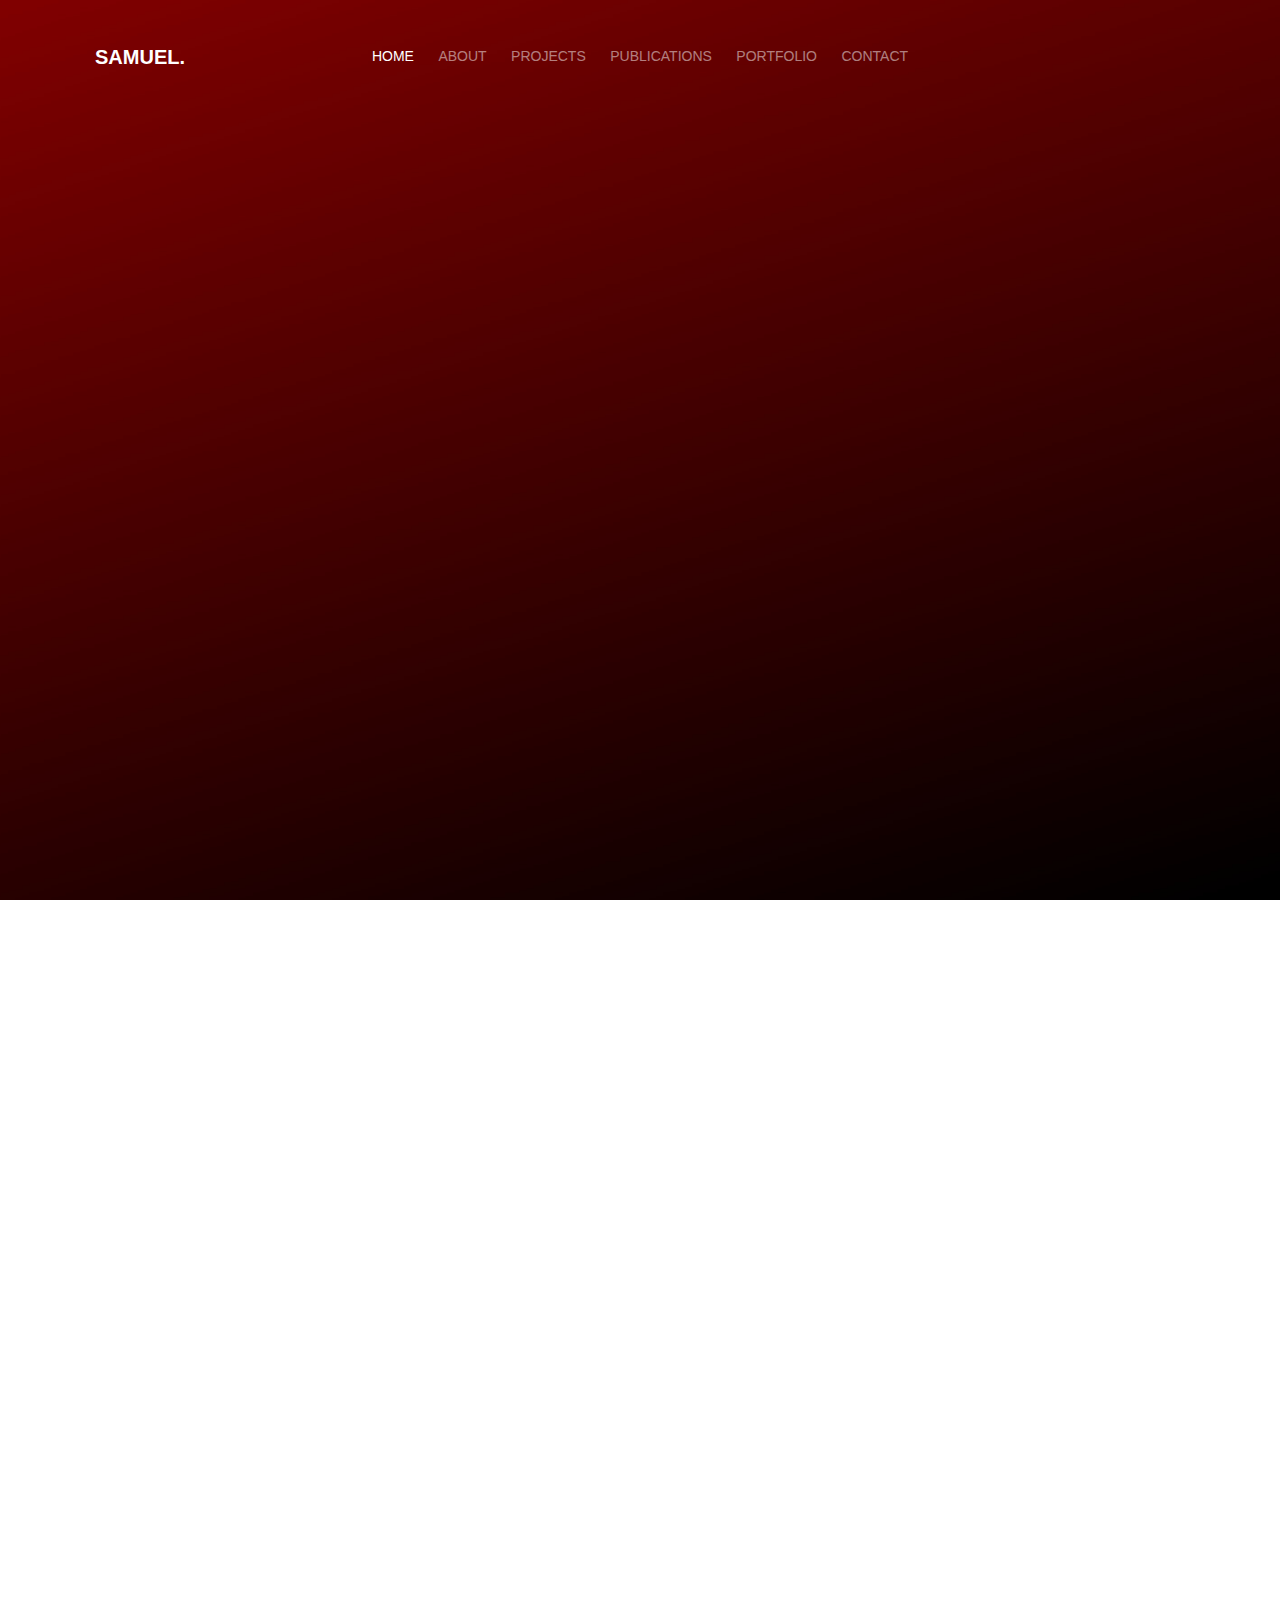
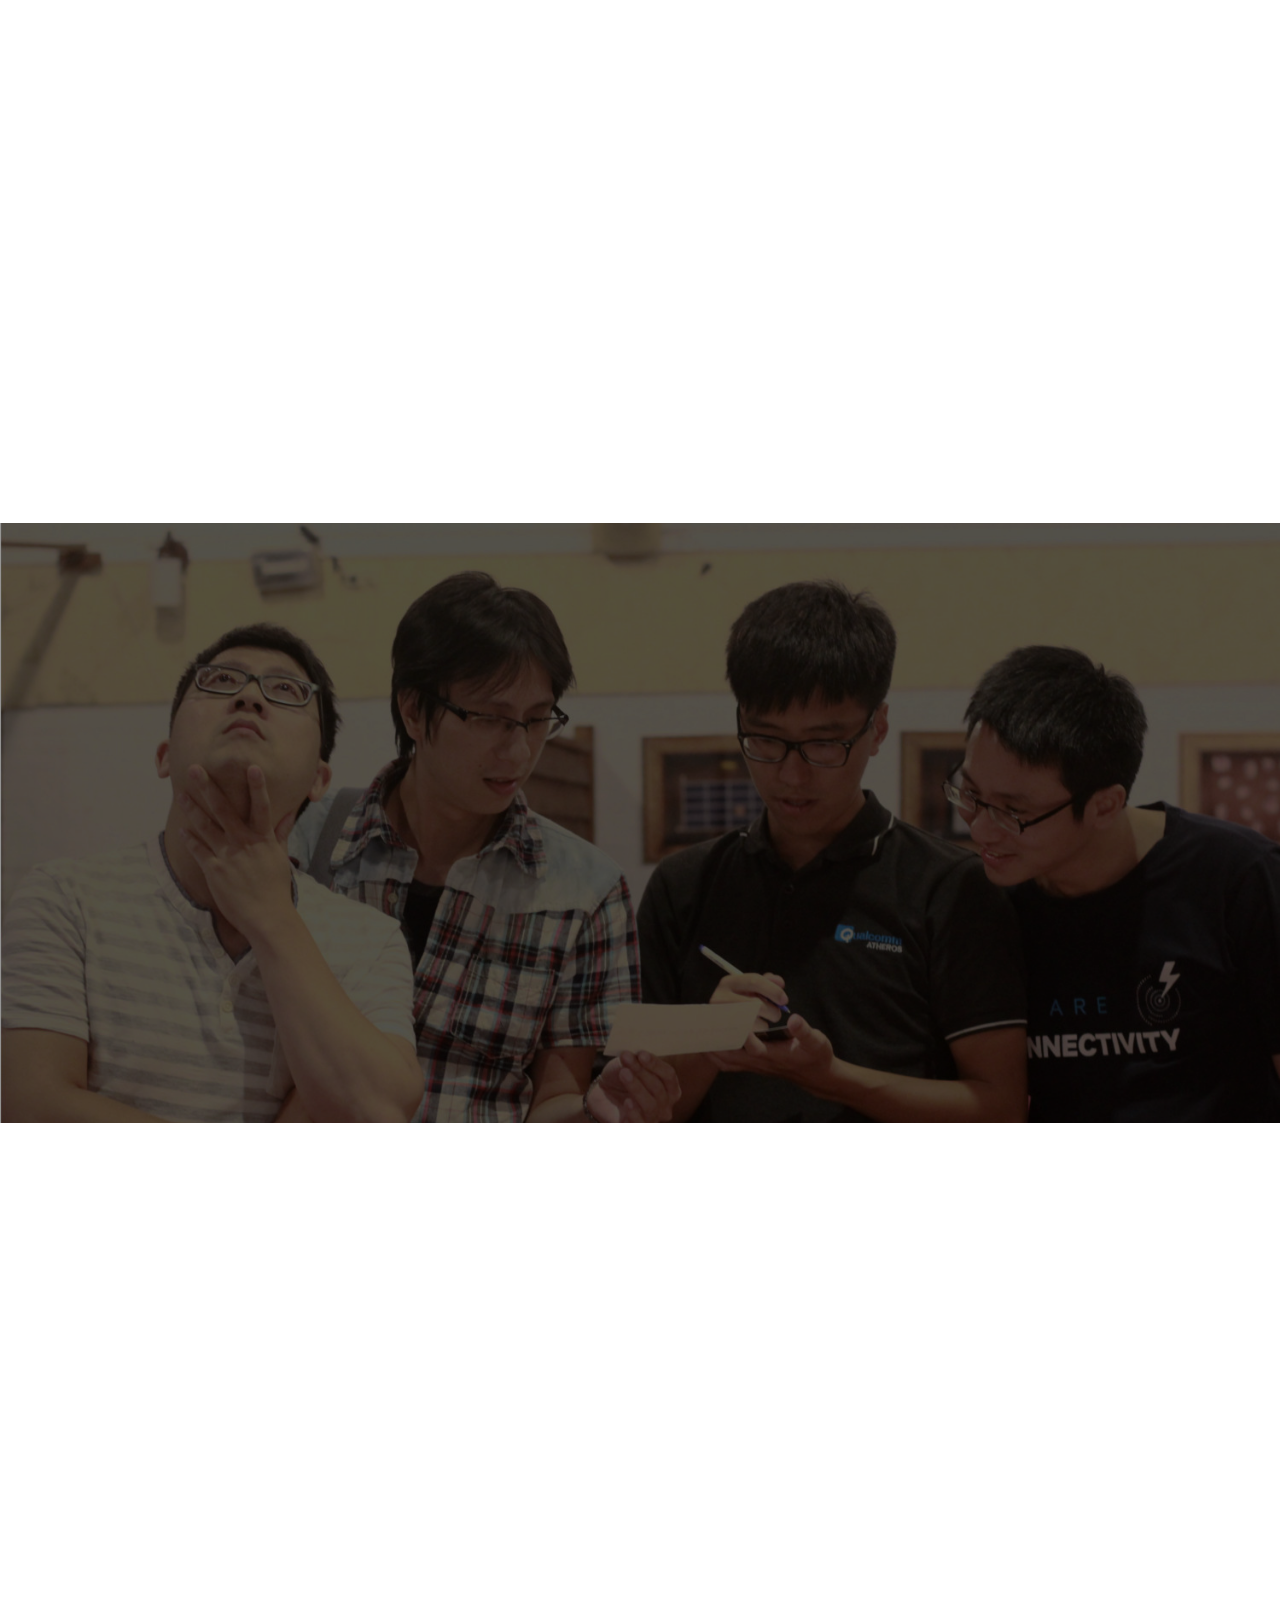
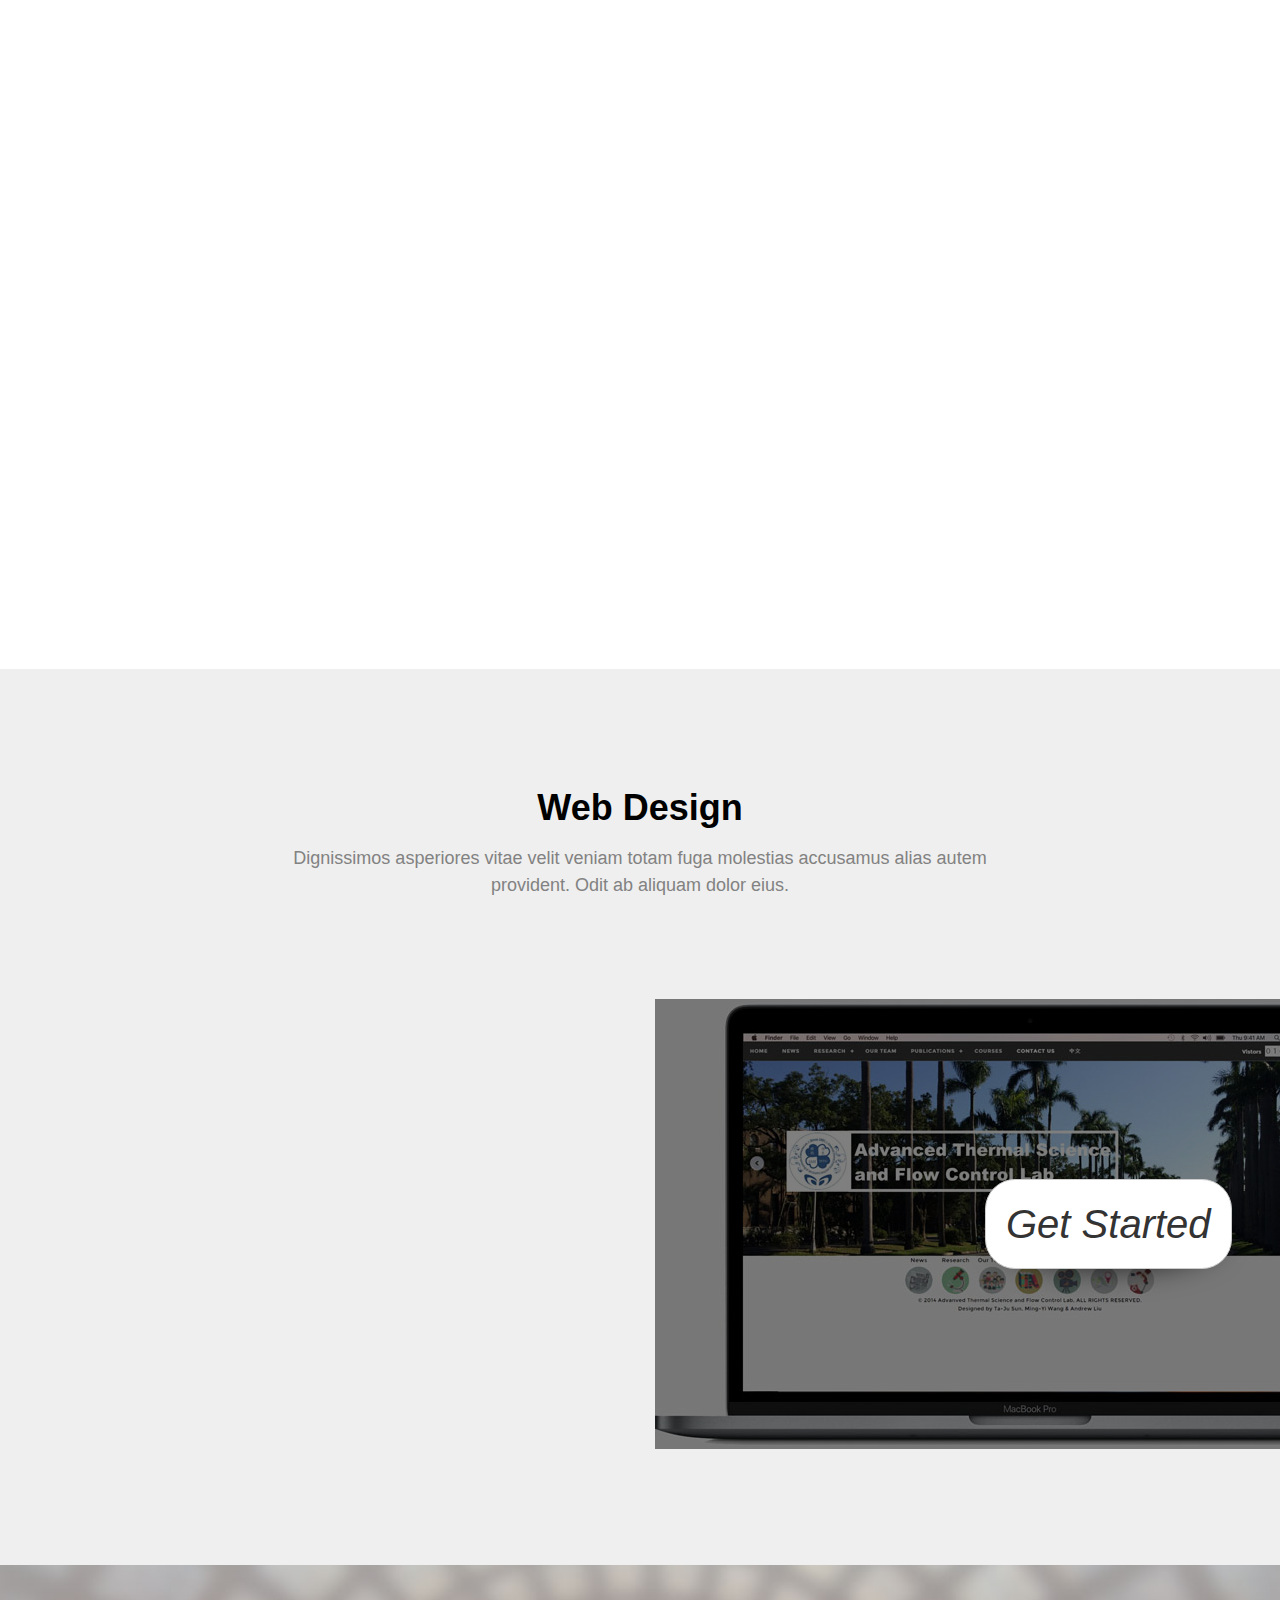
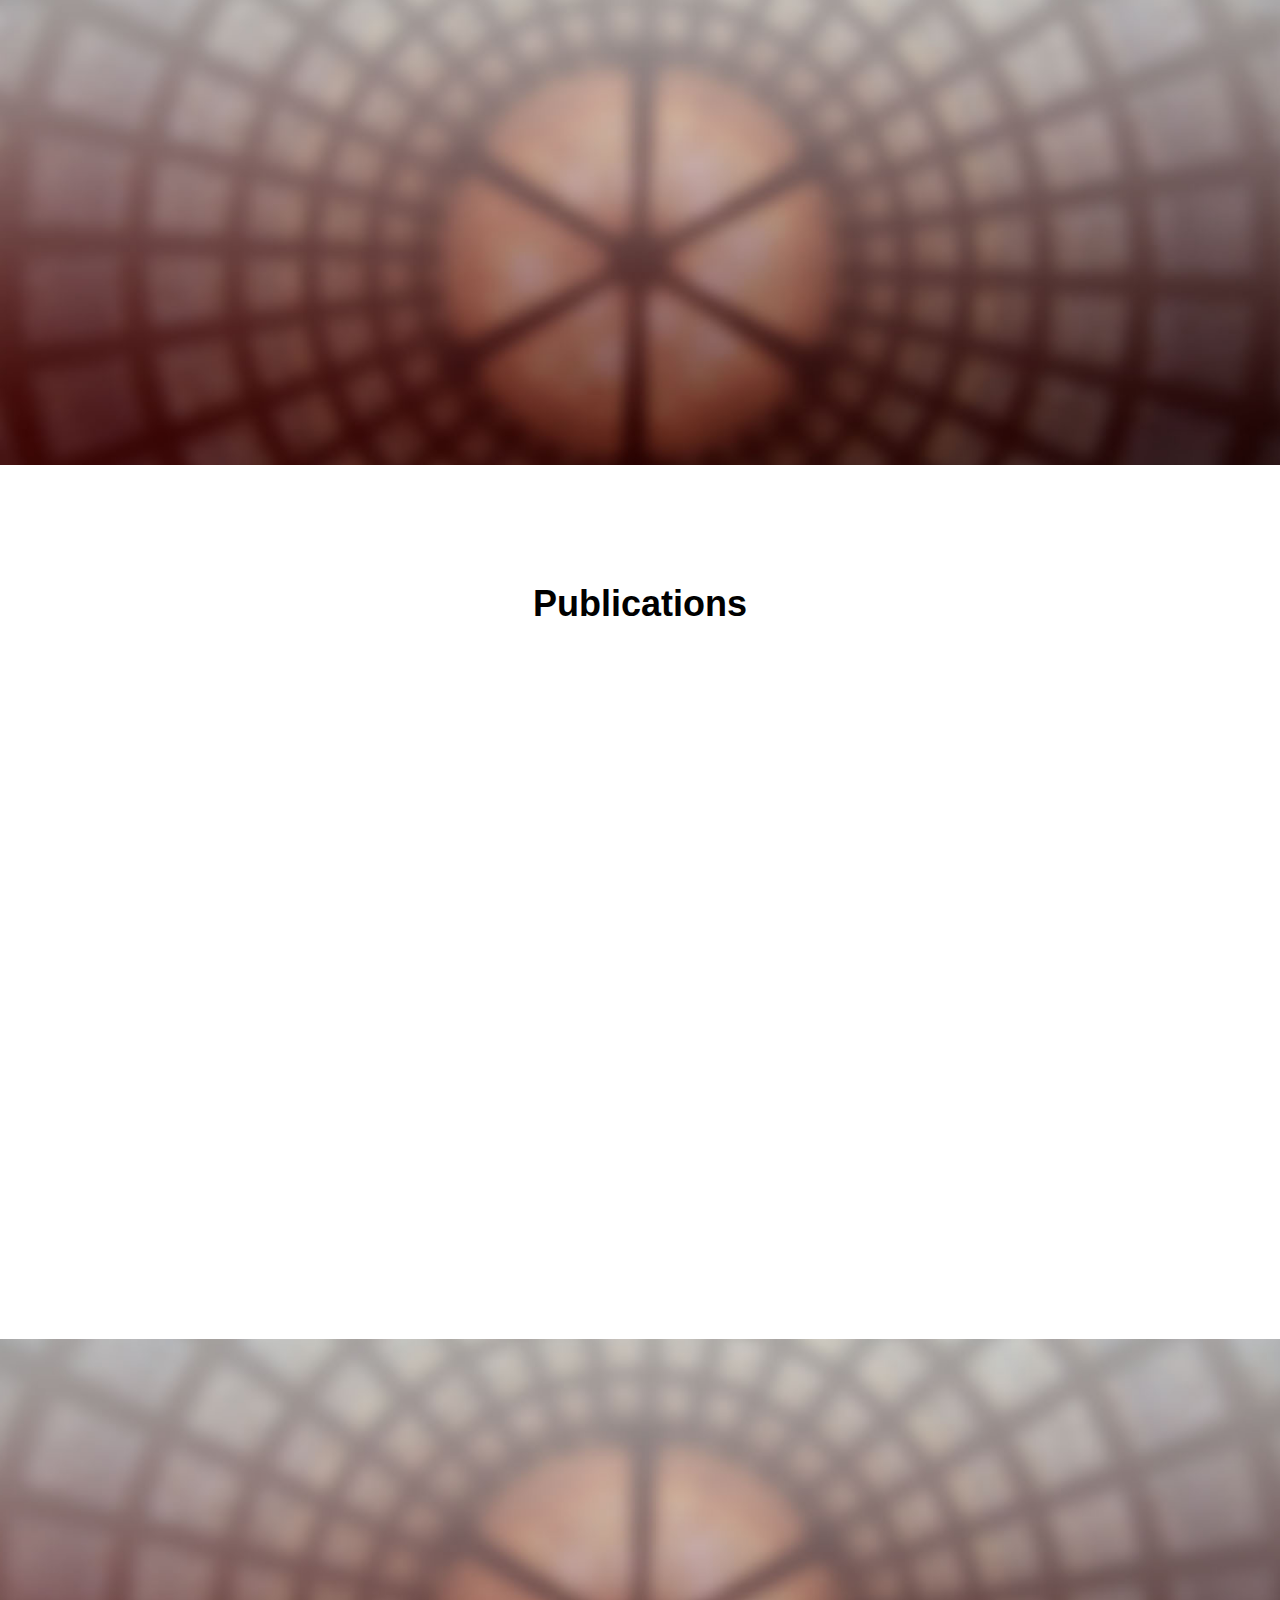
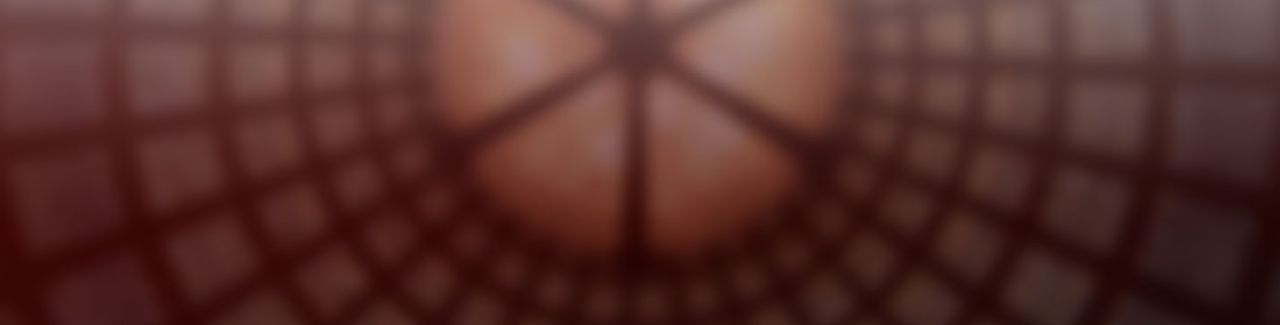
==== commit e0f679d7: "Add files via upload" ====
--- a/index.html
+++ b/index.html
@@ -337,10 +337,11 @@
 				<div class="col-lg-6">
 				    
 					<div class="gtco-video gtco-bg" style="background-image: url(images/img_2.jpg); ">
+                        <p><a href="http://bernoulli.iam.ntu.edu.tw/en/index.html"><i class="btn btn-default">Get Started</i></a></p>
 						<!--<a href="http://bernoulli.iam.ntu.edu.tw/en/index.html" ><i class="icon-video2"></i></a>-->
-						<!--class="popup-vimeo"
+						<!--class="popup-vimeo"-->
 						
-						<div class="overlay"></div>-->
+						<div class="overlay"></div>
                    </div>
 				</div>
 			</div>
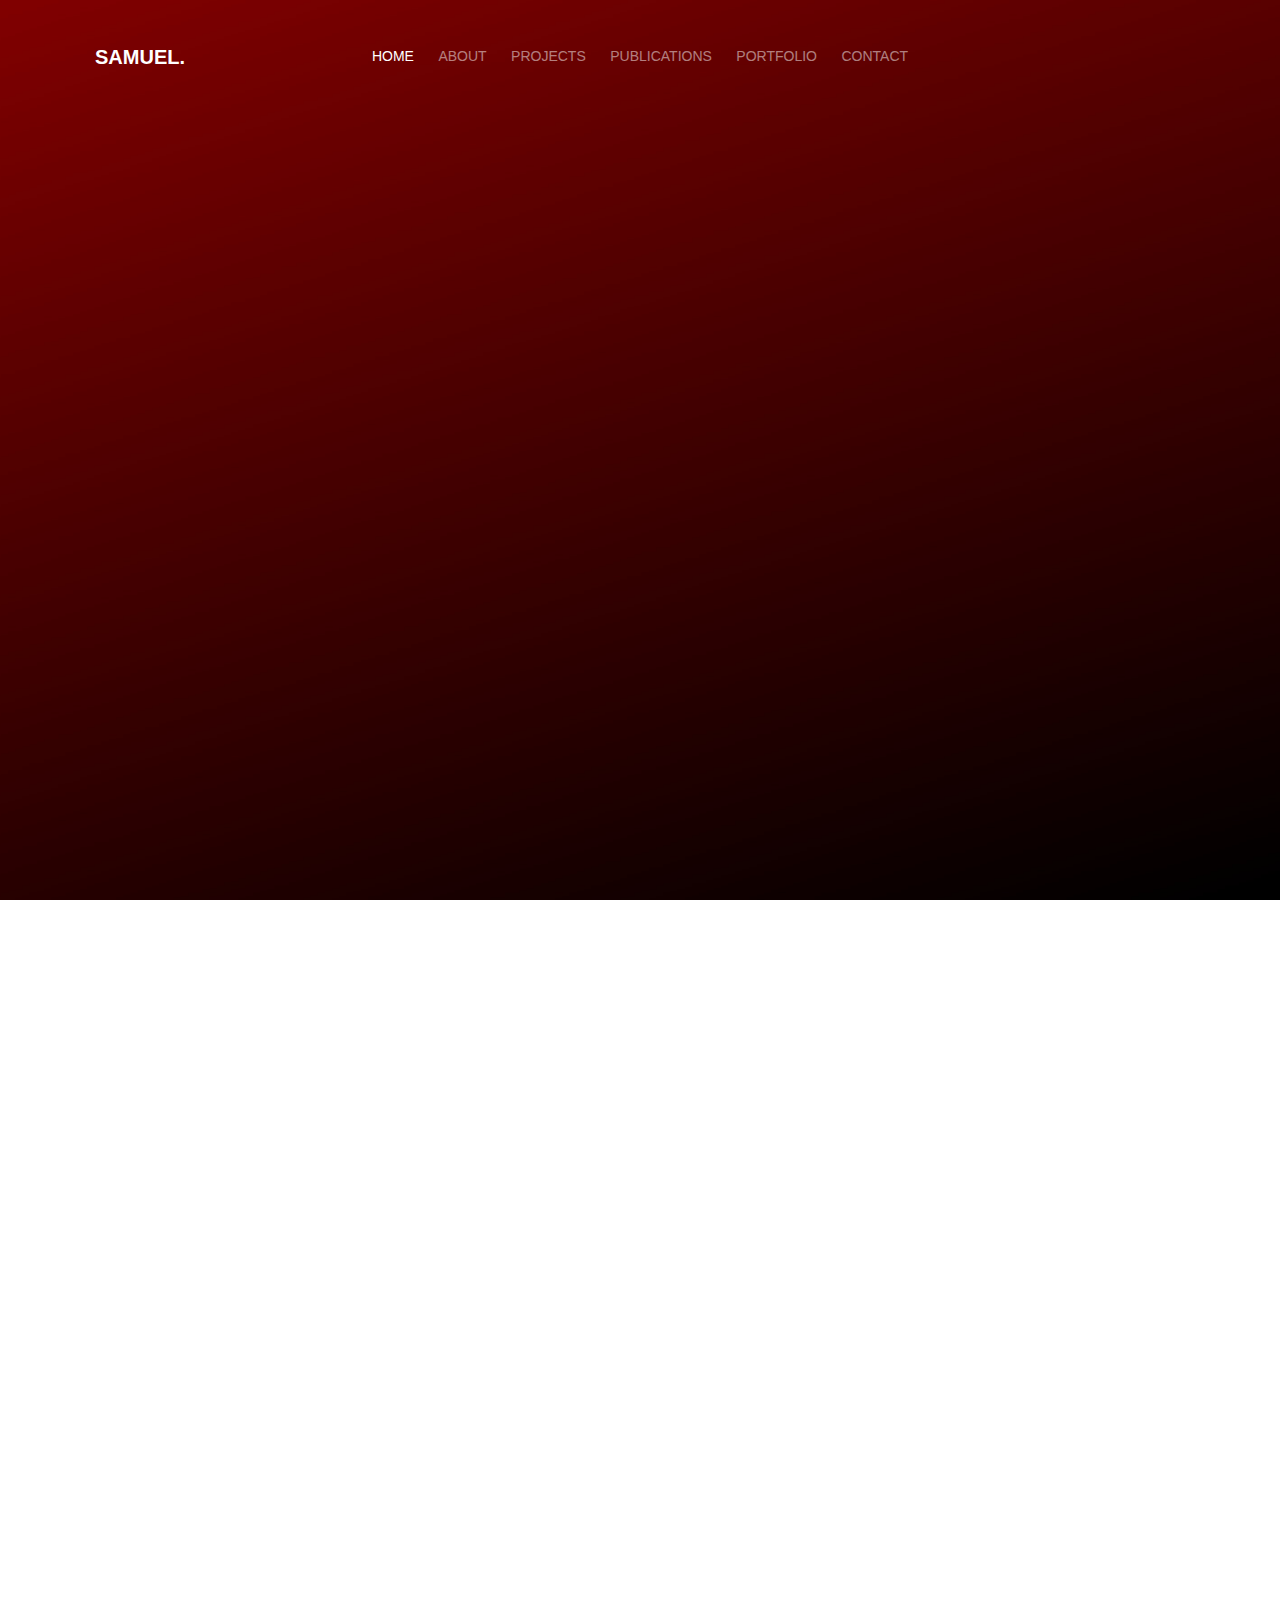
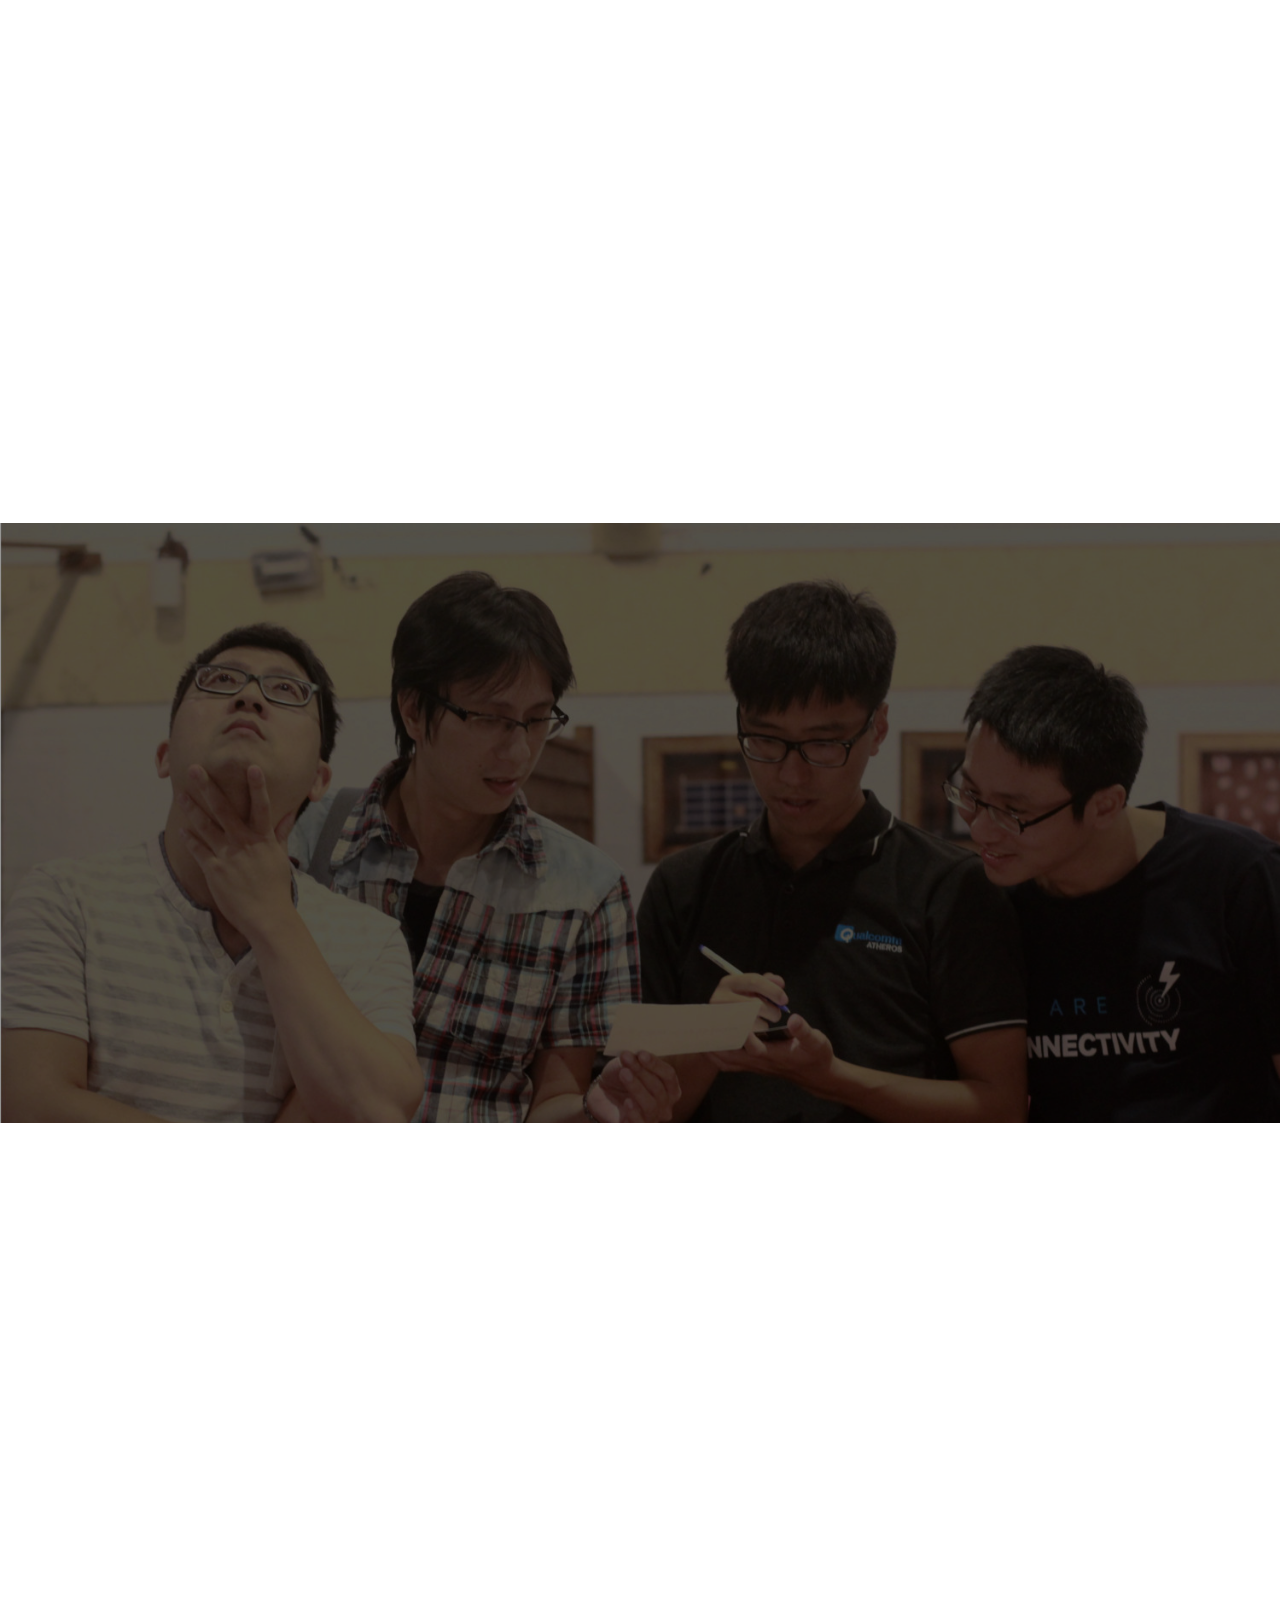
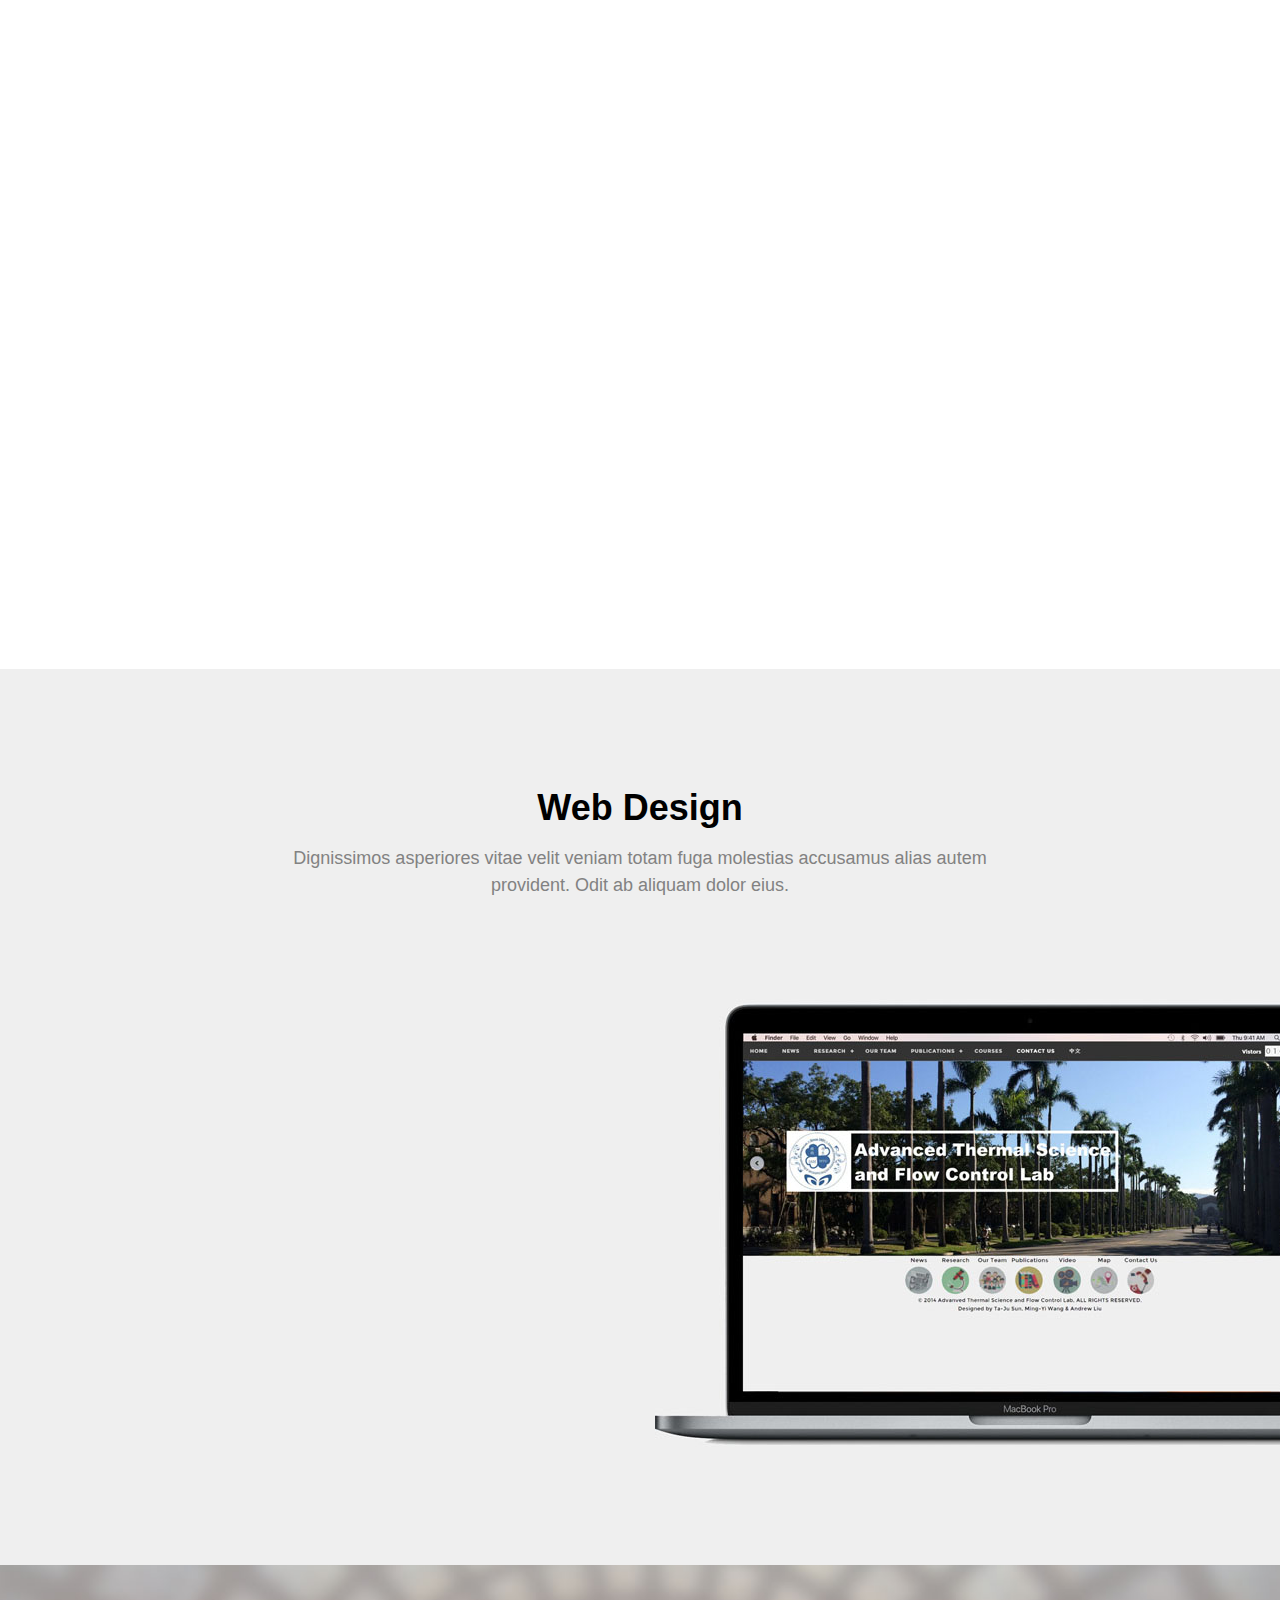
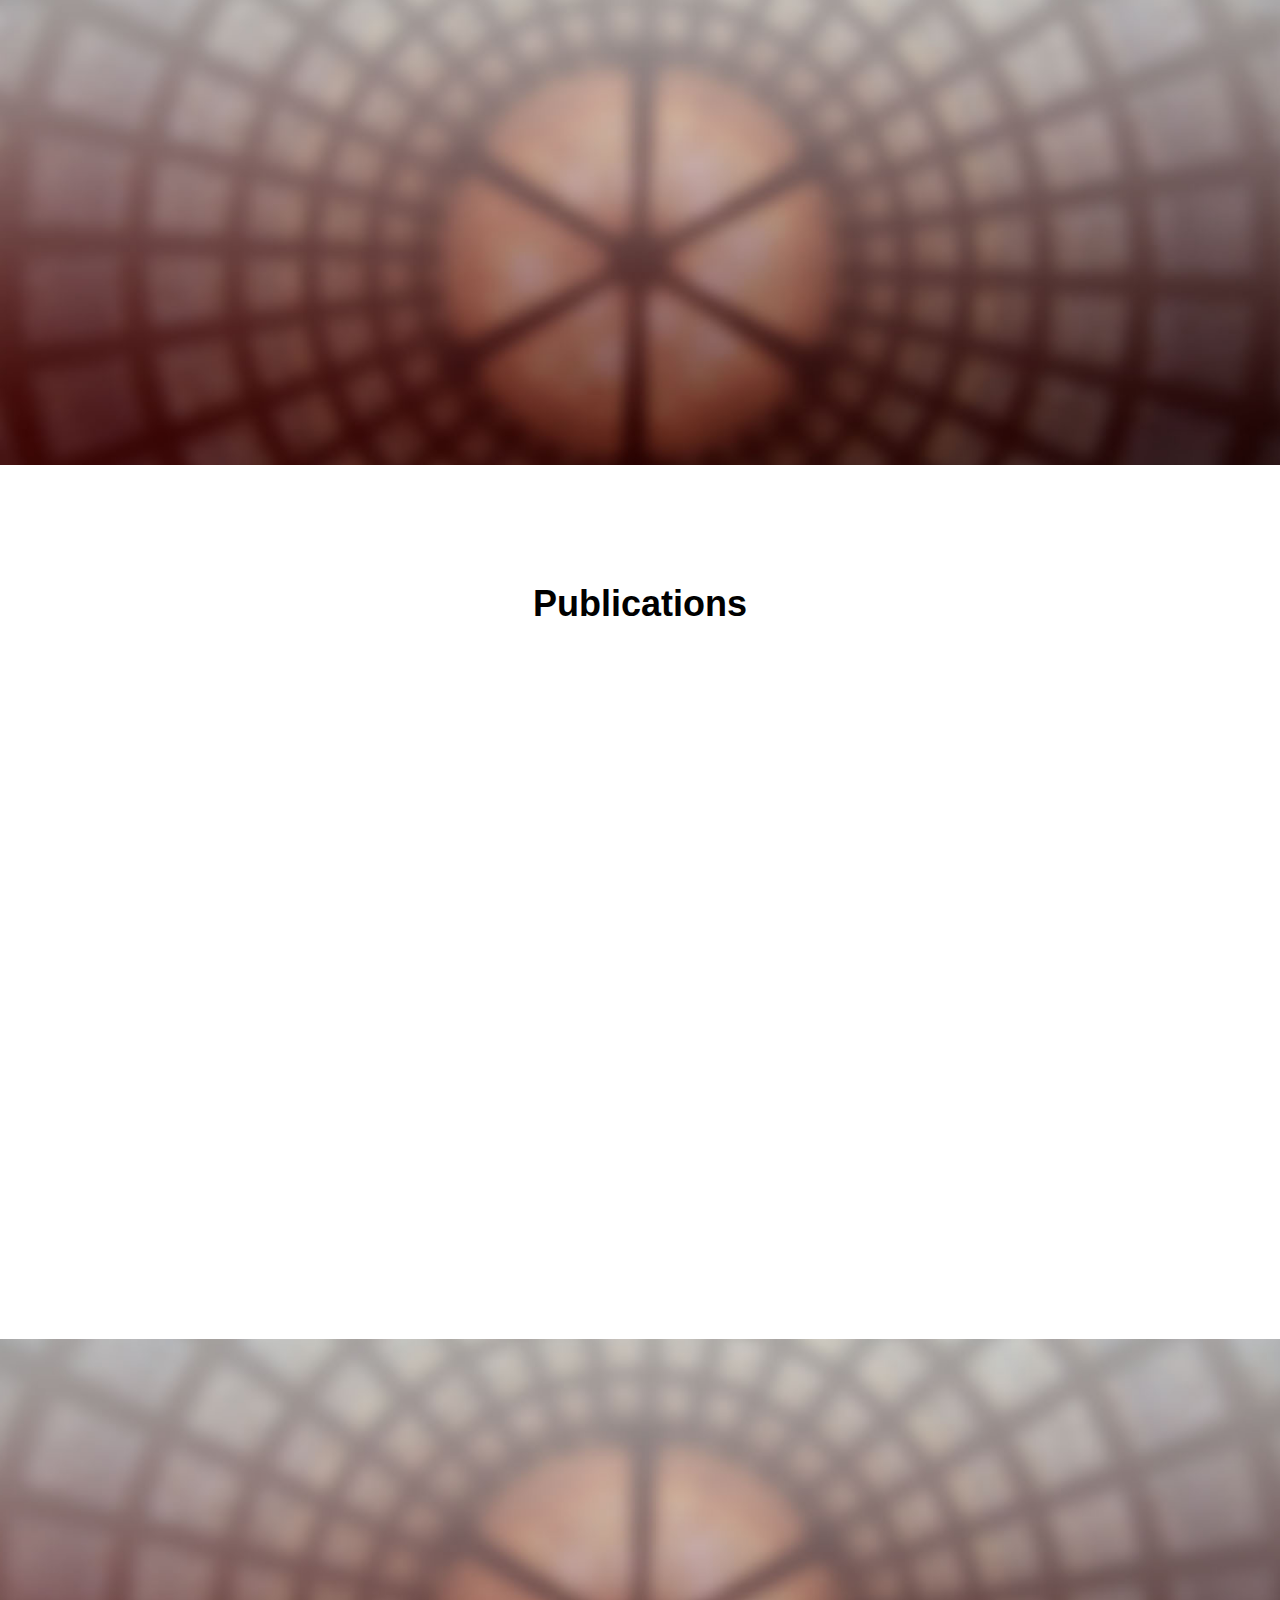
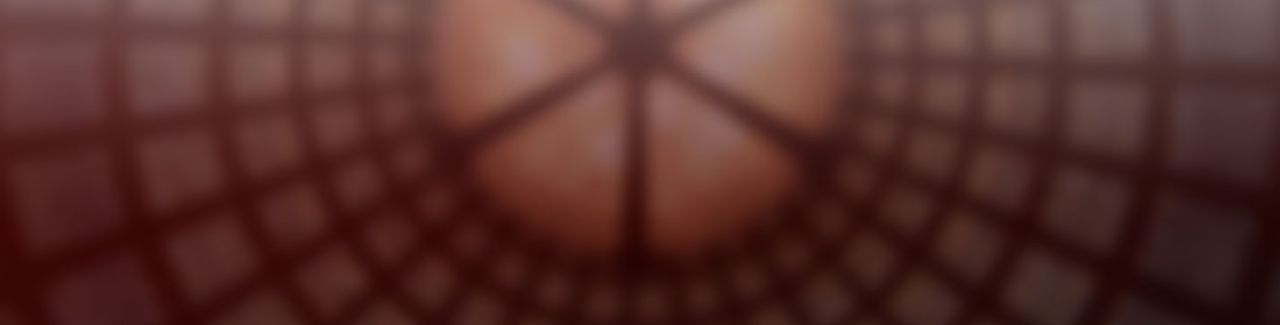
==== commit ea125991: "Add files via upload" ====
--- a/index.html
+++ b/index.html
@@ -337,11 +337,11 @@
 				<div class="col-lg-6">
 				    
 					<div class="gtco-video gtco-bg" style="background-image: url(images/img_2.jpg); ">
-                        <p><a href="http://bernoulli.iam.ntu.edu.tw/en/index.html"><i class="btn btn-default">Get Started</i></a></p>
+                        
 						<!--<a href="http://bernoulli.iam.ntu.edu.tw/en/index.html" ><i class="icon-video2"></i></a>-->
-						<!--class="popup-vimeo"-->
+						<!--class="popup-vimeo"
 						
-						<div class="overlay"></div>
+						<div class="overlay"></div>-->
                    </div>
 				</div>
 			</div>
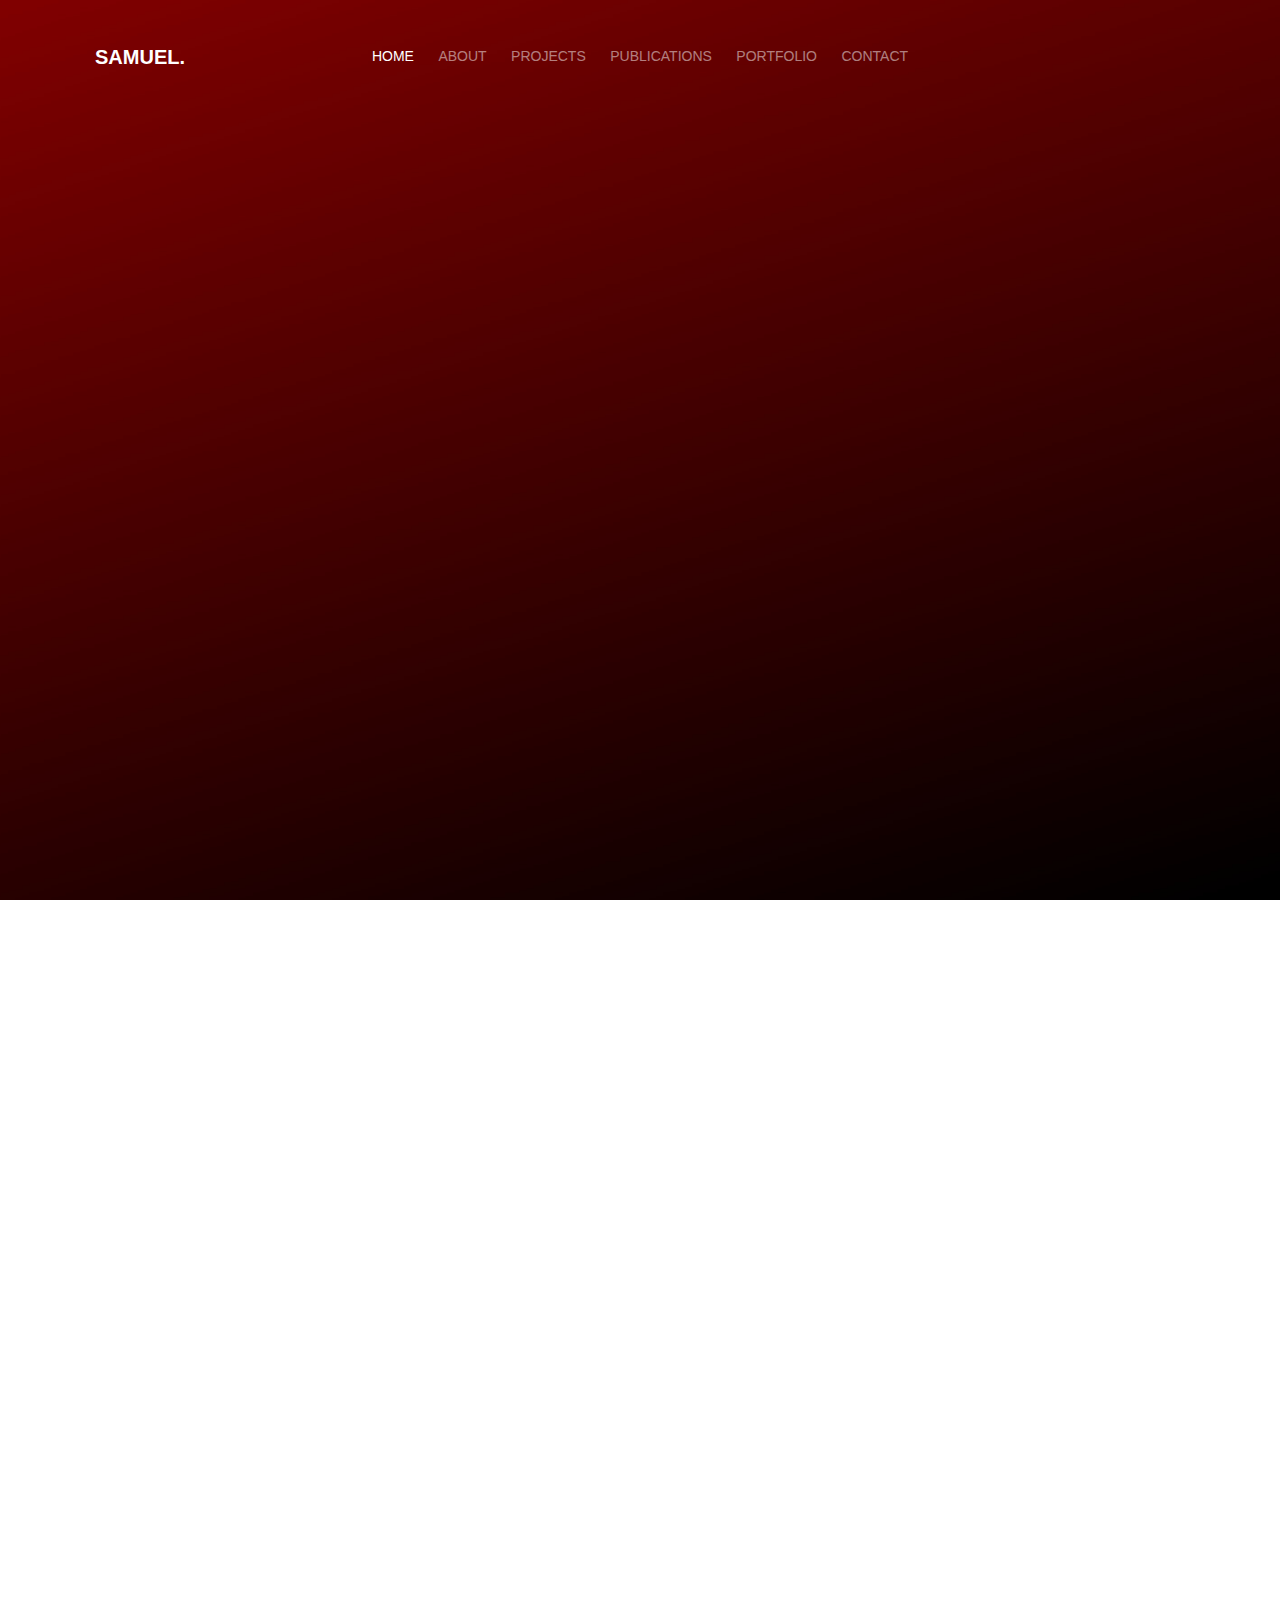
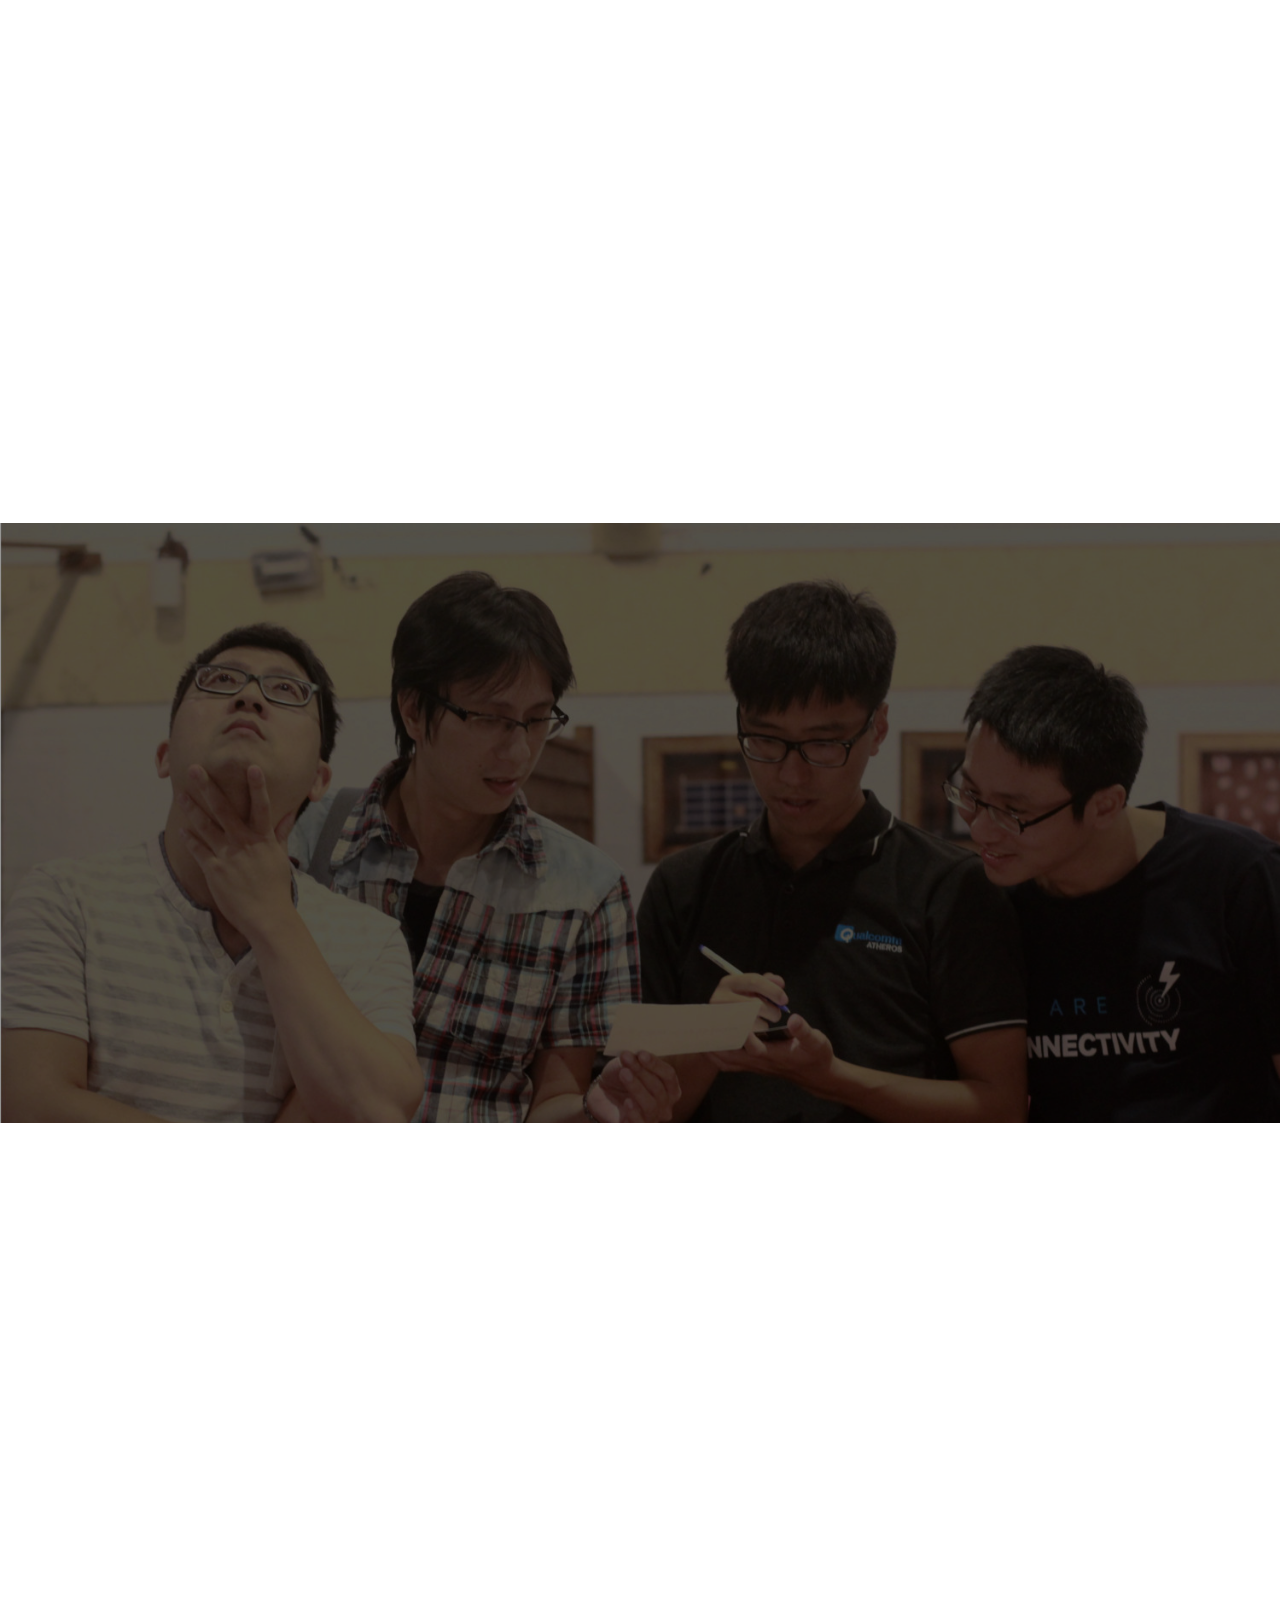
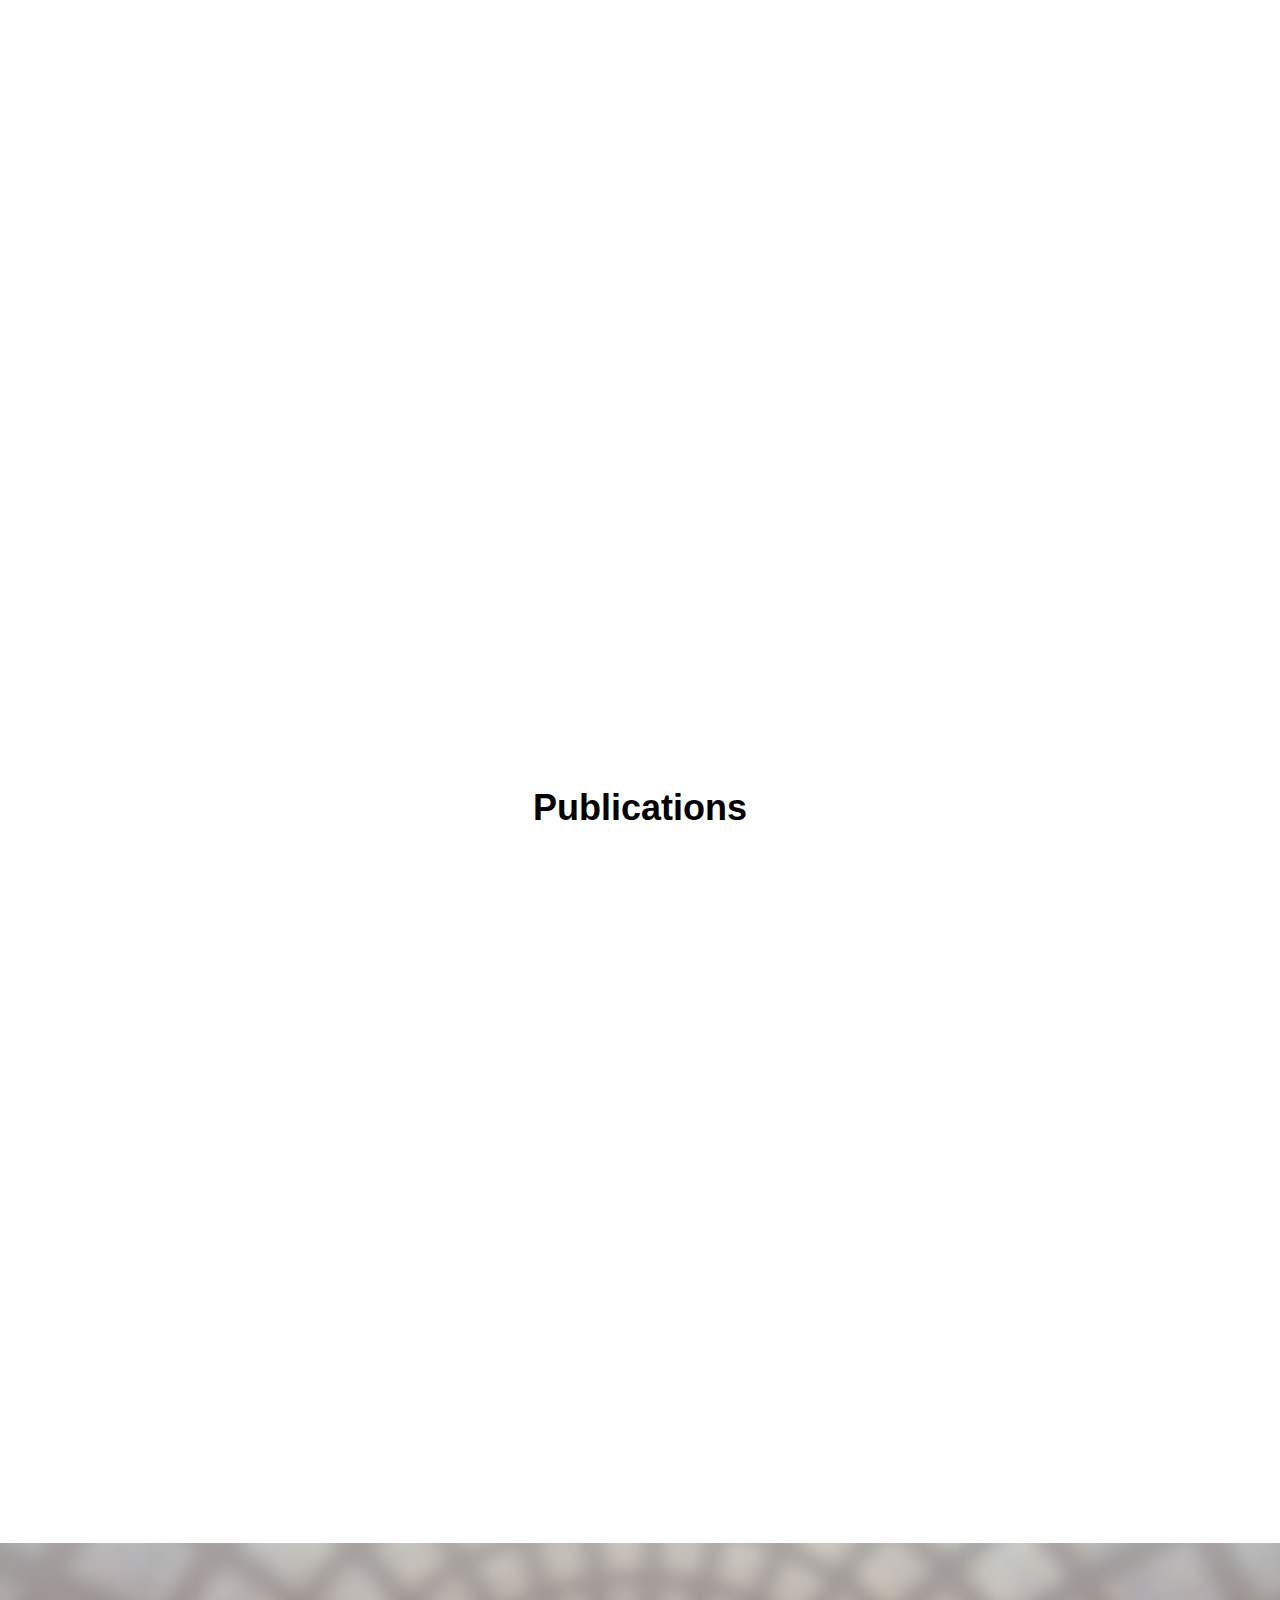
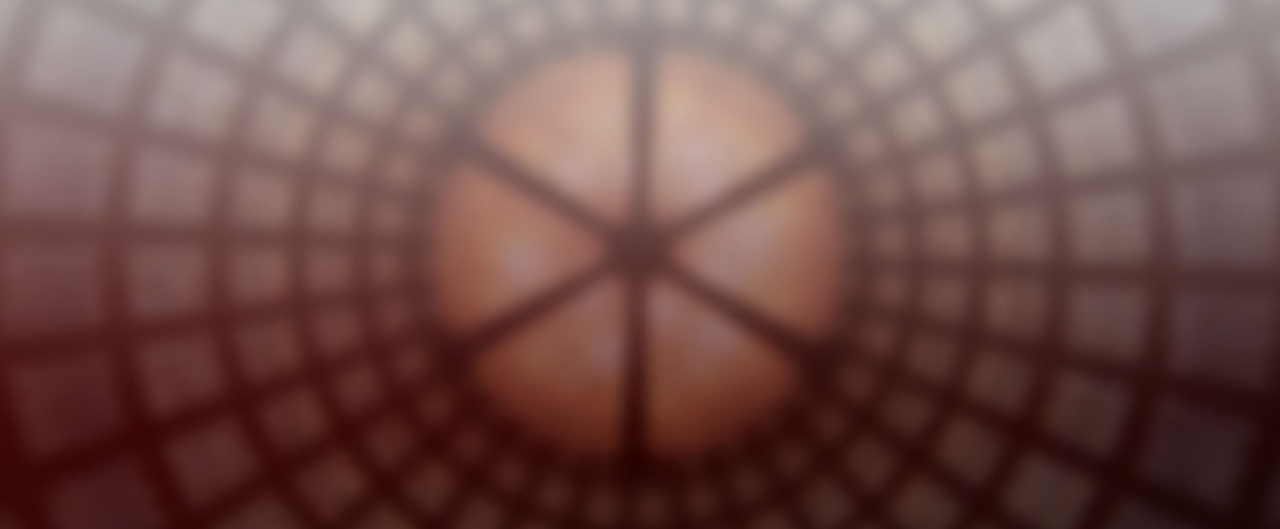
==== commit 060ad522: "Add files via upload" ====
--- a/index.html
+++ b/index.html
@@ -3,7 +3,7 @@
 	<head>
 	<meta charset="utf-8">
 	<meta http-equiv="X-UA-Compatible" content="IE=edge">
-	<title>Samuel Sun</title>
+	<title>Samuel | Sun</title>
 	<meta name="viewport" content="width=device-width, initial-scale=1">
 	<meta name="description" content="Free HTML5 Website Template by gettemplates.co" />
 	<meta name="keywords" content="free website templates, free html5, free template, free bootstrap, free website template, html5, css3, mobile first, responsive" />
@@ -71,15 +71,16 @@
 						<!--<li><a href="about.html">About</a></li>-->
 						<li><a href="#gtco-projects">Projects</a></li>
 						<li><a href="#gtco-publications">Publications</a></li>
-						<li class="has-dropdown">
-							<a href="#gtco-about">Portfolio</a>
+                        <li><a href="portfolio.html">Portfolio</a></li>
+						<!--<li class="has-dropdown">
+							<a href="portfolio.html">Portfolio</a>
 							<ul class="dropdown">
 								<li><a href="#gtco-features">Oil painting</a></li>
 								<li><a href="#">Sketch</a></li>
 								<li><a href="#">Watercolor</a></li>
 								<li><a href="#">Web Design</a></li>
 							</ul>
-						</li>
+						</li>-->
 						<!--<li class="has-dropdown">
 							<a href="#gtco-testimonial">Tools</a>
 							<ul class="dropdown">
@@ -191,7 +192,7 @@
                             <h2>Fundamentals of Subsea Engineering</h2>
                             <p>Proposed the optimal tie-back option of the new well based on the economics, schedule, risk, and ability to operate.</p>
 
-                            <p>Ullam dolorum iure dolore dicta fuga ipsa velit veritatis molestias totam fugiat soluta accusantium omnis quod similique placeat at. Dolorum ducimus libero fuga molestiae asperiores obcaecati corporis sint illo facilis.</p>
+                           <!-- <p>Ullam dolorum iure dolore dicta fuga ipsa velit veritatis molestias totam fugiat soluta accusantium omnis quod similique placeat at. Dolorum ducimus libero fuga molestiae asperiores obcaecati corporis sint illo facilis.</p>
 
                             <div class="row">
                                 <div class="col-md-6">
@@ -202,7 +203,7 @@
                                     <h2 class="uppercase">Less is more</h2>
                                     <p>Ullam dolorum iure dolore dicta fuga ipsa velit veritatis</p>
                                 </div>
-                            </div>
+                            </div>-->
 
                         </div>
                     </div>
@@ -217,7 +218,7 @@
                             <h2>Flow Assurance &amp; Operability of Subsea Systems</h2>
                             <p>Utilized PIPESIM to perform thermal hydraulic analysis of a subsea production system in steady state.</p>
 
-                            <p>Ullam dolorum iure dolore dicta fuga ipsa velit veritatis molestias totam fugiat soluta accusantium omnis quod similique placeat at. Dolorum ducimus libero fuga molestiae asperiores obcaecati corporis sint illo facilis.</p>
+                           <!-- <p>Ullam dolorum iure dolore dicta fuga ipsa velit veritatis molestias totam fugiat soluta accusantium omnis quod similique placeat at. Dolorum ducimus libero fuga molestiae asperiores obcaecati corporis sint illo facilis.</p>
 
                             <div class="row">
                                 <div class="col-md-6">
@@ -228,7 +229,7 @@
                                     <h2 class="uppercase">100% Satisfaction</h2>
                                     <p>Ullam dolorum iure dolore dicta fuga ipsa velit veritatis</p>
                                 </div>
-                            </div>
+                            </div>-->
 
                         </div>
                     </div>
@@ -243,7 +244,7 @@
                             <h2>Subsea Project Implementation</h2>
                             <p>Analyzed the workscopes involved in an EPCI project; identified the elements of the EPCI Project Execution Plan.</p>
 
-                            <p>Paragraph placeat quis fugiat provident veritatis quia iure a debitis adipisci dignissimos consectetur magni quas eius nobis reprehenderit soluta eligendi quo reiciendis fugit? Veritatis tenetur odio delectus quibusdam officiis est.</p>
+                            <!--<p>Paragraph placeat quis fugiat provident veritatis quia iure a debitis adipisci dignissimos consectetur magni quas eius nobis reprehenderit soluta eligendi quo reiciendis fugit? Veritatis tenetur odio delectus quibusdam officiis est.</p>
                             <div class="row">
                                 <div class="col-md-6">
                                     <h2 class="uppercase">Easy to shop</h2>
@@ -253,7 +254,7 @@
                                     <h2 class="uppercase">No credit card required</h2>
                                     <p>Ullam dolorum iure dolore dicta fuga ipsa velit veritatis</p>
                                 </div>
-                            </div>
+                            </div>-->
                             
                         </div>
                     </div>
@@ -291,7 +292,7 @@
 </div>
 
 <!--<div id="gtco-counter" class="gtco-bg gtco-counter" style="background-image:url(images/img_bg_4.jpg);">-->
-	<div id="gtco-features-2" style="background-image:url(images/img_bg_4.jpg);">
+	<!--<div id="gtco-features-2" style="background-image:url(images/img_bg_4.jpg);">
 		<div class="gtco-container">
 			<div class="row">
 				<div class="col-md-8 col-md-offset-2 text-center gtco-heading">
@@ -336,19 +337,19 @@
 
 				<div class="col-lg-6">
 				    
-					<div class="gtco-video gtco-bg" style="background-image: url(images/img_2.jpg); ">
+					<div class="gtco-video gtco-bg" style="background-image: url(images/img_2.jpg); ">-->
                         
 						<!--<a href="http://bernoulli.iam.ntu.edu.tw/en/index.html" ><i class="icon-video2"></i></a>-->
 						<!--class="popup-vimeo"
 						
-						<div class="overlay"></div>-->
+						<div class="overlay"></div>
                    </div>
 				</div>
 			</div>
 		</div>
-	</div>
-
-	<div id="gtco-counter" class="gtco-bg gtco-counter" style="background-image:url(images/img_bg_2.jpg);">
+	</div>-->
+
+	<!--<div id="gtco-counter" class="gtco-bg gtco-counter" style="background-image:url(images/img_bg_2.jpg);">
 		<div class="gtco-container">
 			<div class="row">
 				<div class="display-t">
@@ -398,7 +399,7 @@
 				</div>
 			</div>
 		</div>
-	</div>
+	</div>-->
 
 	<!--<div id="gtco-testimonial">
 		<div class="gtco-container">
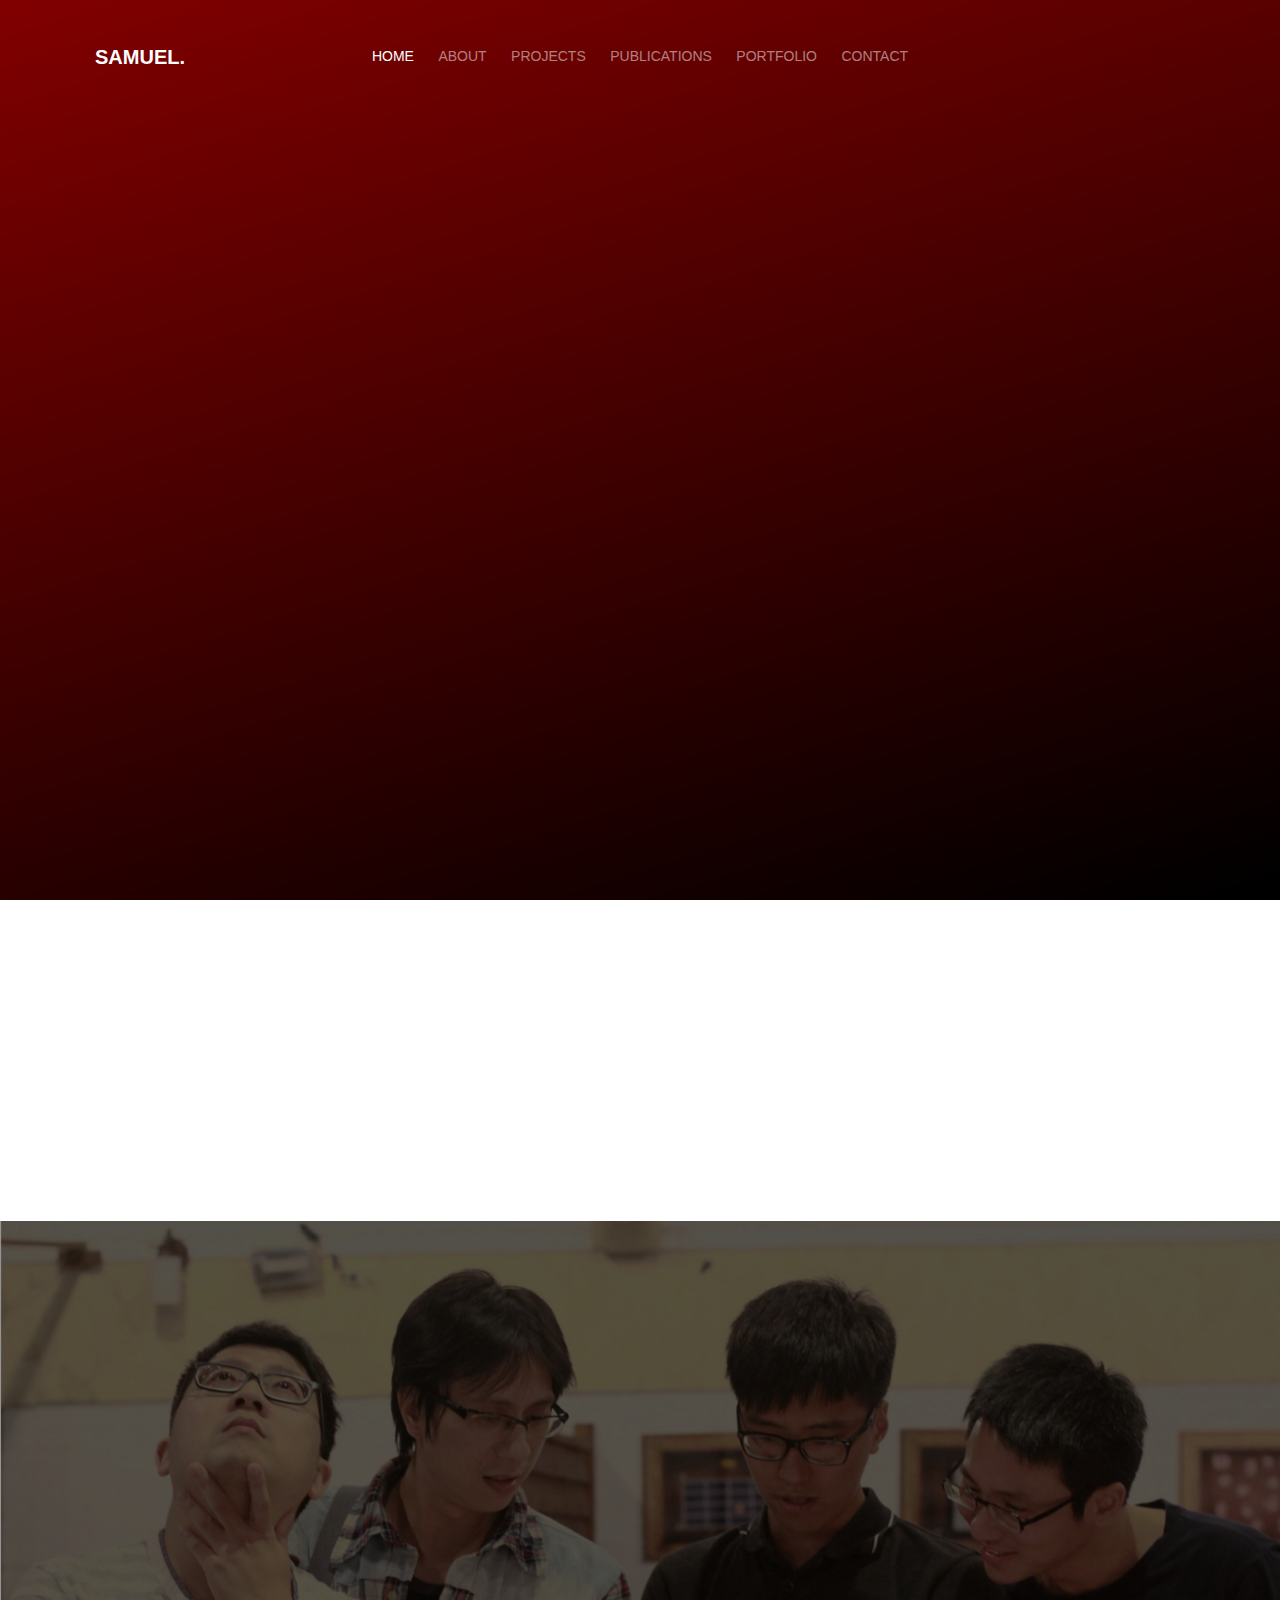
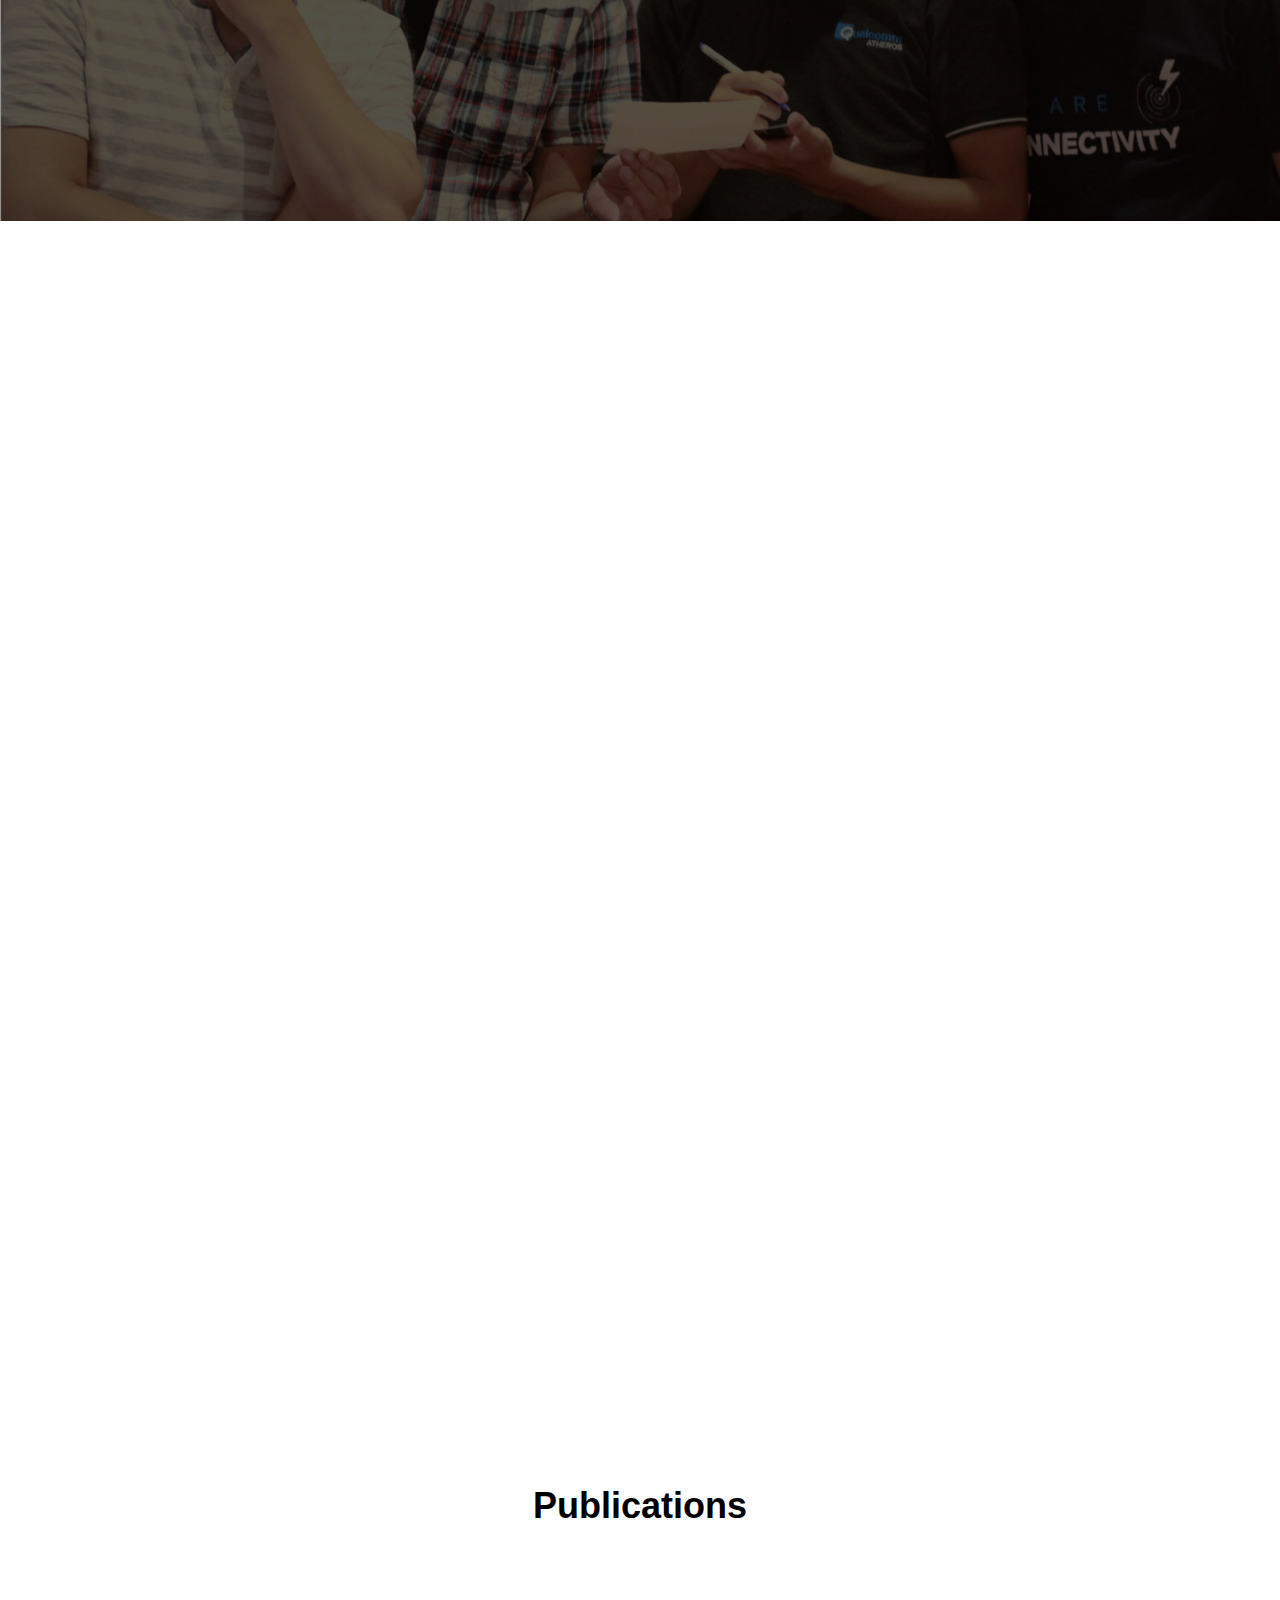
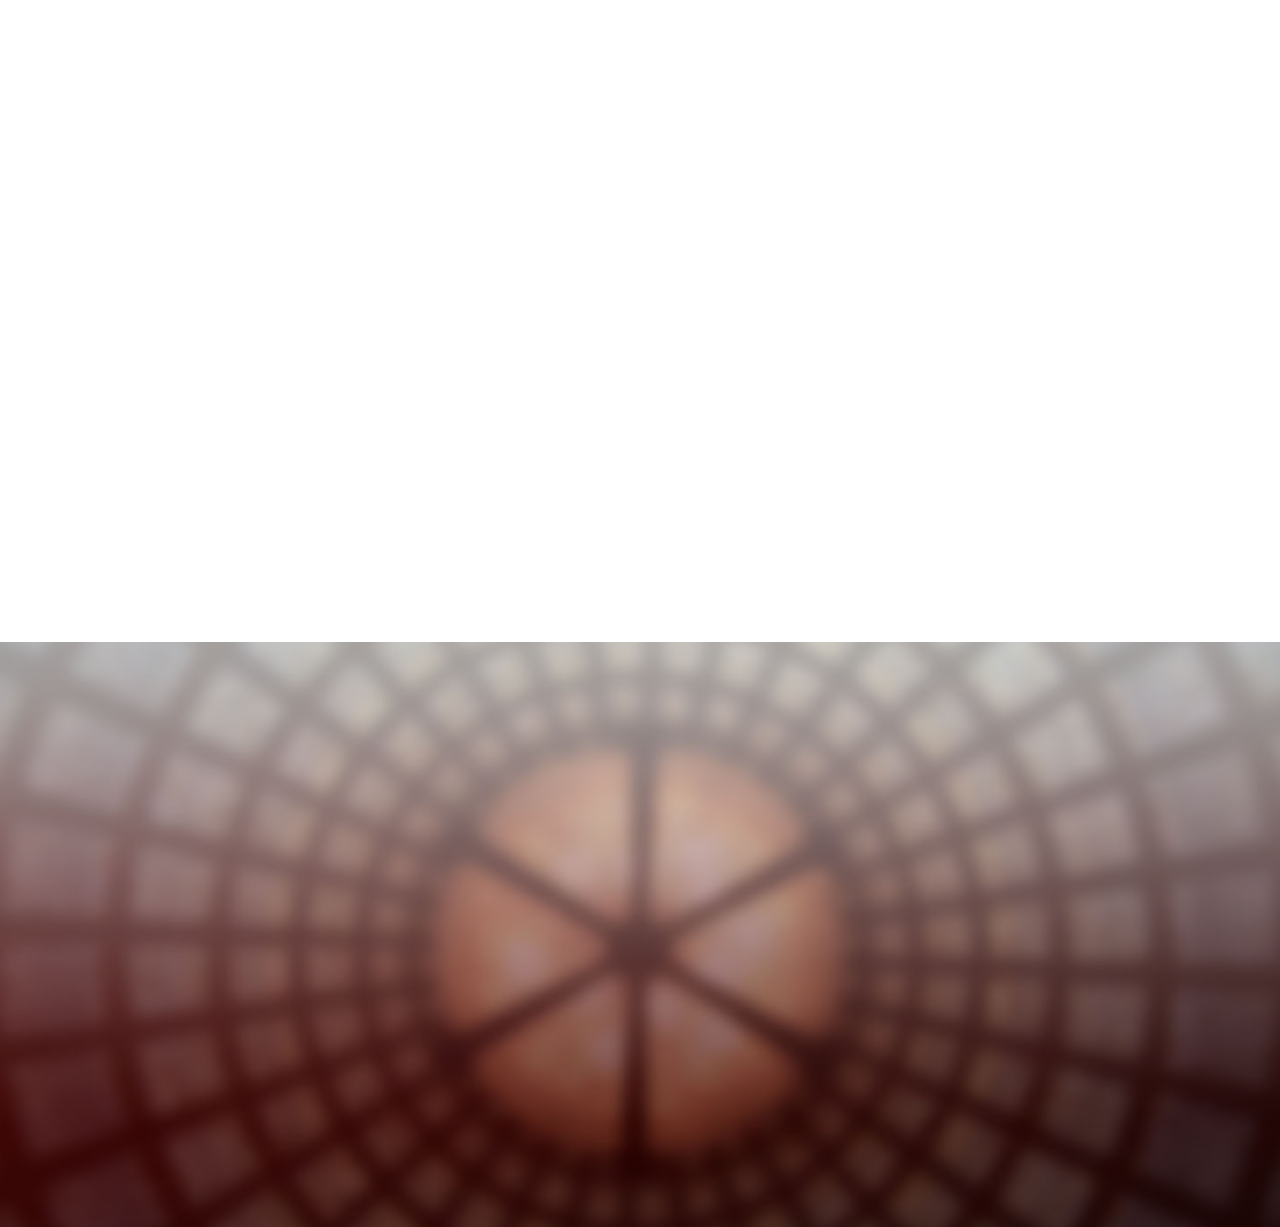
==== commit ed5ef52f: "Update index.html" ====
--- a/index.html
+++ b/index.html
@@ -130,13 +130,13 @@
         </div>
         <div class="row animate-box">
             <div class="col-md-6">
-                <p>"Ta-Ju, you are a gifted painter, could you paint a picture of our trip to Sun Moon Lake for me?" requested by my father while he was lying in bed at the wardroom. I spent five nights recalling the beautiful scenery and the splendid moments in that family trip, in an effort to reflect the happiness into my painting. "This is a very vivid painting, it all comes back to me now," claimed by my father while holding my finished painting. I was tearful when I heard his comment. My father died a week later due to lung carcinoma. The last mile of my father’s life journey was fortunately prolonged by the doctor to three years, and it turned out a profound lesson to me. As an eight-year-old child, I stayed at my father’s bedside, suffering the pains he suffered for three years. It was also this wardroom lesson that made me a genuine “empathetic listener”. </p> 
-                <p>Unfortunately, after my father’s leave, there were not many people listening to a single-parent child like me. The feeling of loss and loneliness in me thus had me turn to an emotional outlet, where I found a bit inner peace. I enrolled in the talented program in arts since the first day of my junior high school. Coincidentally, for the following three years, I had immersed myself in learning and playing around with various forms of visual arts, including sketch, watercolor, Chinese Calligraphy, sculpture, oil painting and ads design. Whenever I was drawing, painting or carving, I was so focused that I bore no more burdens. On the other hand, my artistic education had nurtured my keen sense of texture, color, size and shape, which later proved fundamental for me to discern multifarious thermoplastic material such as polyether ether ketone (PEEK) and to design the first PEEK 3D printer. </p>
+                <!--<p>"Ta-Ju, you are a gifted painter, could you paint a picture of our trip to Sun Moon Lake for me?" requested by my father while he was lying in bed at the wardroom. I spent five nights recalling the beautiful scenery and the splendid moments in that family trip, in an effort to reflect the happiness into my painting. "This is a very vivid painting, it all comes back to me now," claimed by my father while holding my finished painting. I was tearful when I heard his comment. My father died a week later due to lung carcinoma. The last mile of my father’s life journey was fortunately prolonged by the doctor to three years, and it turned out a profound lesson to me. As an eight-year-old child, I stayed at my father’s bedside, suffering the pains he suffered for three years. It was also this wardroom lesson that made me a genuine “empathetic listener”. </p> -->
+                <!--<p>Unfortunately, after my father’s leave, there were not many people listening to a single-parent child like me. The feeling of loss and loneliness in me thus had me turn to an emotional outlet, where I found a bit inner peace. I enrolled in the talented program in arts since the first day of my junior high school. Coincidentally, for the following three years, I had immersed myself in learning and playing around with various forms of visual arts, including sketch, watercolor, Chinese Calligraphy, sculpture, oil painting and ads design. Whenever I was drawing, painting or carving, I was so focused that I bore no more burdens. On the other hand, my artistic education had nurtured my keen sense of texture, color, size and shape, which later proved fundamental for me to discern multifarious thermoplastic material such as polyether ether ketone (PEEK) and to design the first PEEK 3D printer. </p>-->
             </div>
             <div class="col-md-6">
-                <p>Another emotional outlet of mine was a church in the Hsinchu County in Taiwan. In this church, I came across many teenagers who had similar background to mine. We read the Bible, sang and set prayers together. Gradually, we accompanied each other, shared our stories and eventually became a family. Such company from my brothers and sisters ended up my indispensable spiritual support. In addition to my endearing companions, I was bestowed euphonious blessings from time to time. Periodically, we would volunteer to organize church camps and took care of kids whose parents might have just passed away. In the beginning, I believed I was consoling these kids. Nevertheless, while I was holding their little hands and looking at their smiley and naïve faces, I realized I was in fact the one being consoled. My experience with church and Jesus Christ was crucial to my life. It not only found me a home, but also instilled in me a spirit of caring for others and sacrifice. Such a spirit, should be easily observed in my motivation to design a 3D printer. </p>
-                <p>Although my artistic and humanistic orientations seemed prominent during my adolescence, they didn’t inhibit my propensity and aptitude for science. My potential in science can be firstly seen in my academic performance in Physics at Tamkang University, Taiwan. Throughout my college years, I had explored varied foundation knowledge of science among which were, Mechanics, Electronics, Electromagnetism, Optics and Thermodynamics. I also exploited subjects including Quantum Physics, Quantum Mechanics and even “Theory of Relativity” to push the limit of my potential. Thanks to my aptitude for science, I graduated as the 4th place out of 59 students from the Department of Physics. Other than my academic record, my capacity in science and mechanical engineering can also be observed in my success in building the first 3D printer that accommodated the unique qualities of PEEK. </p>
-                <p>“All of life is a coming home. Salesmen, secretaries, coal miners, beekeepers, sword swallowers, all of us. All the restless hearts of the world, all trying to find a way home.” 《Patch Adams》, 1998.</p>
+                <!--<p>Another emotional outlet of mine was a church in the Hsinchu County in Taiwan. In this church, I came across many teenagers who had similar background to mine. We read the Bible, sang and set prayers together. Gradually, we accompanied each other, shared our stories and eventually became a family. Such company from my brothers and sisters ended up my indispensable spiritual support. In addition to my endearing companions, I was bestowed euphonious blessings from time to time. Periodically, we would volunteer to organize church camps and took care of kids whose parents might have just passed away. In the beginning, I believed I was consoling these kids. Nevertheless, while I was holding their little hands and looking at their smiley and naïve faces, I realized I was in fact the one being consoled. My experience with church and Jesus Christ was crucial to my life. It not only found me a home, but also instilled in me a spirit of caring for others and sacrifice. Such a spirit, should be easily observed in my motivation to design a 3D printer. </p>-->
+                <!--<p>Although my artistic and humanistic orientations seemed prominent during my adolescence, they didn’t inhibit my propensity and aptitude for science. My potential in science can be firstly seen in my academic performance in Physics at Tamkang University, Taiwan. Throughout my college years, I had explored varied foundation knowledge of science among which were, Mechanics, Electronics, Electromagnetism, Optics and Thermodynamics. I also exploited subjects including Quantum Physics, Quantum Mechanics and even “Theory of Relativity” to push the limit of my potential. Thanks to my aptitude for science, I graduated as the 4th place out of 59 students from the Department of Physics. Other than my academic record, my capacity in science and mechanical engineering can also be observed in my success in building the first 3D printer that accommodated the unique qualities of PEEK. </p>-->
+                <!--<p>“All of life is a coming home. Salesmen, secretaries, coal miners, beekeepers, sword swallowers, all of us. All the restless hearts of the world, all trying to find a way home.” 《Patch Adams》, 1998.</p>-->
                 <!--<p><a href="#" class="btn btn-primary">Our Services</a></p>-->
             </div>
         </div>
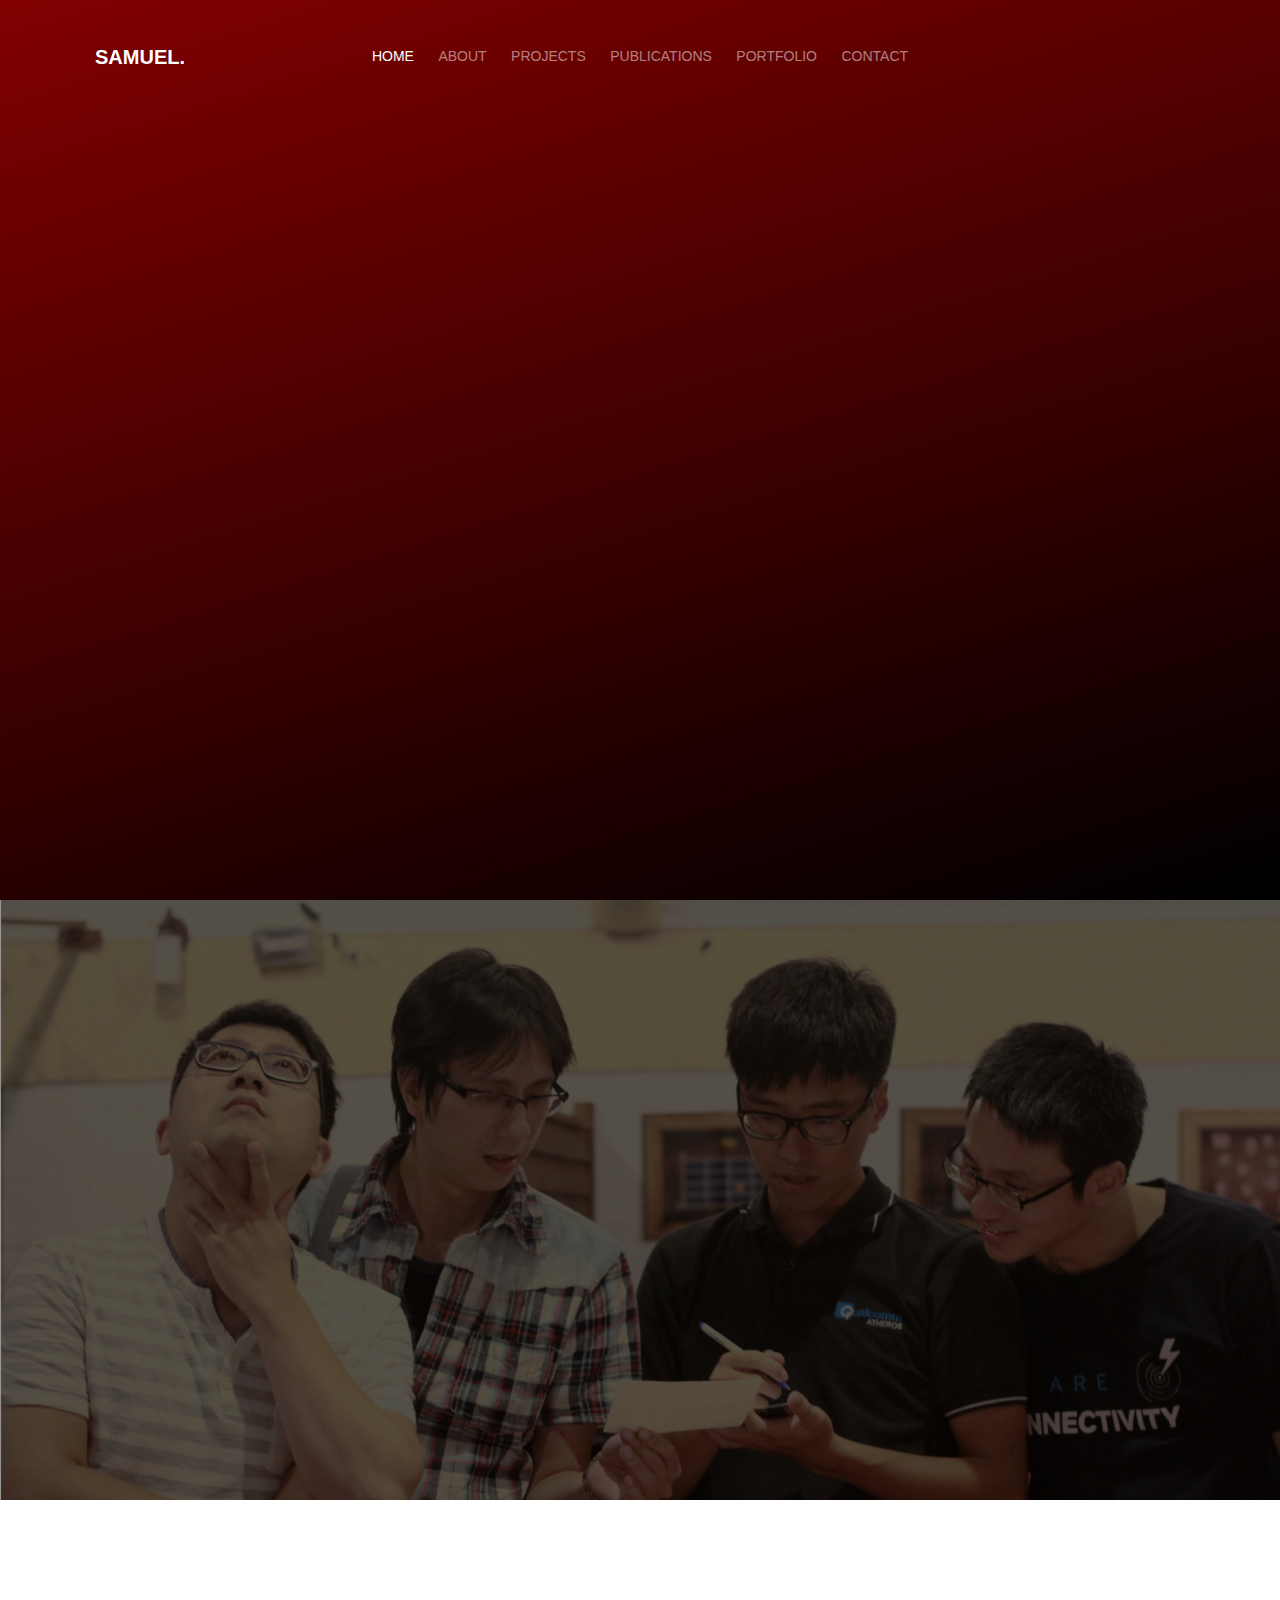
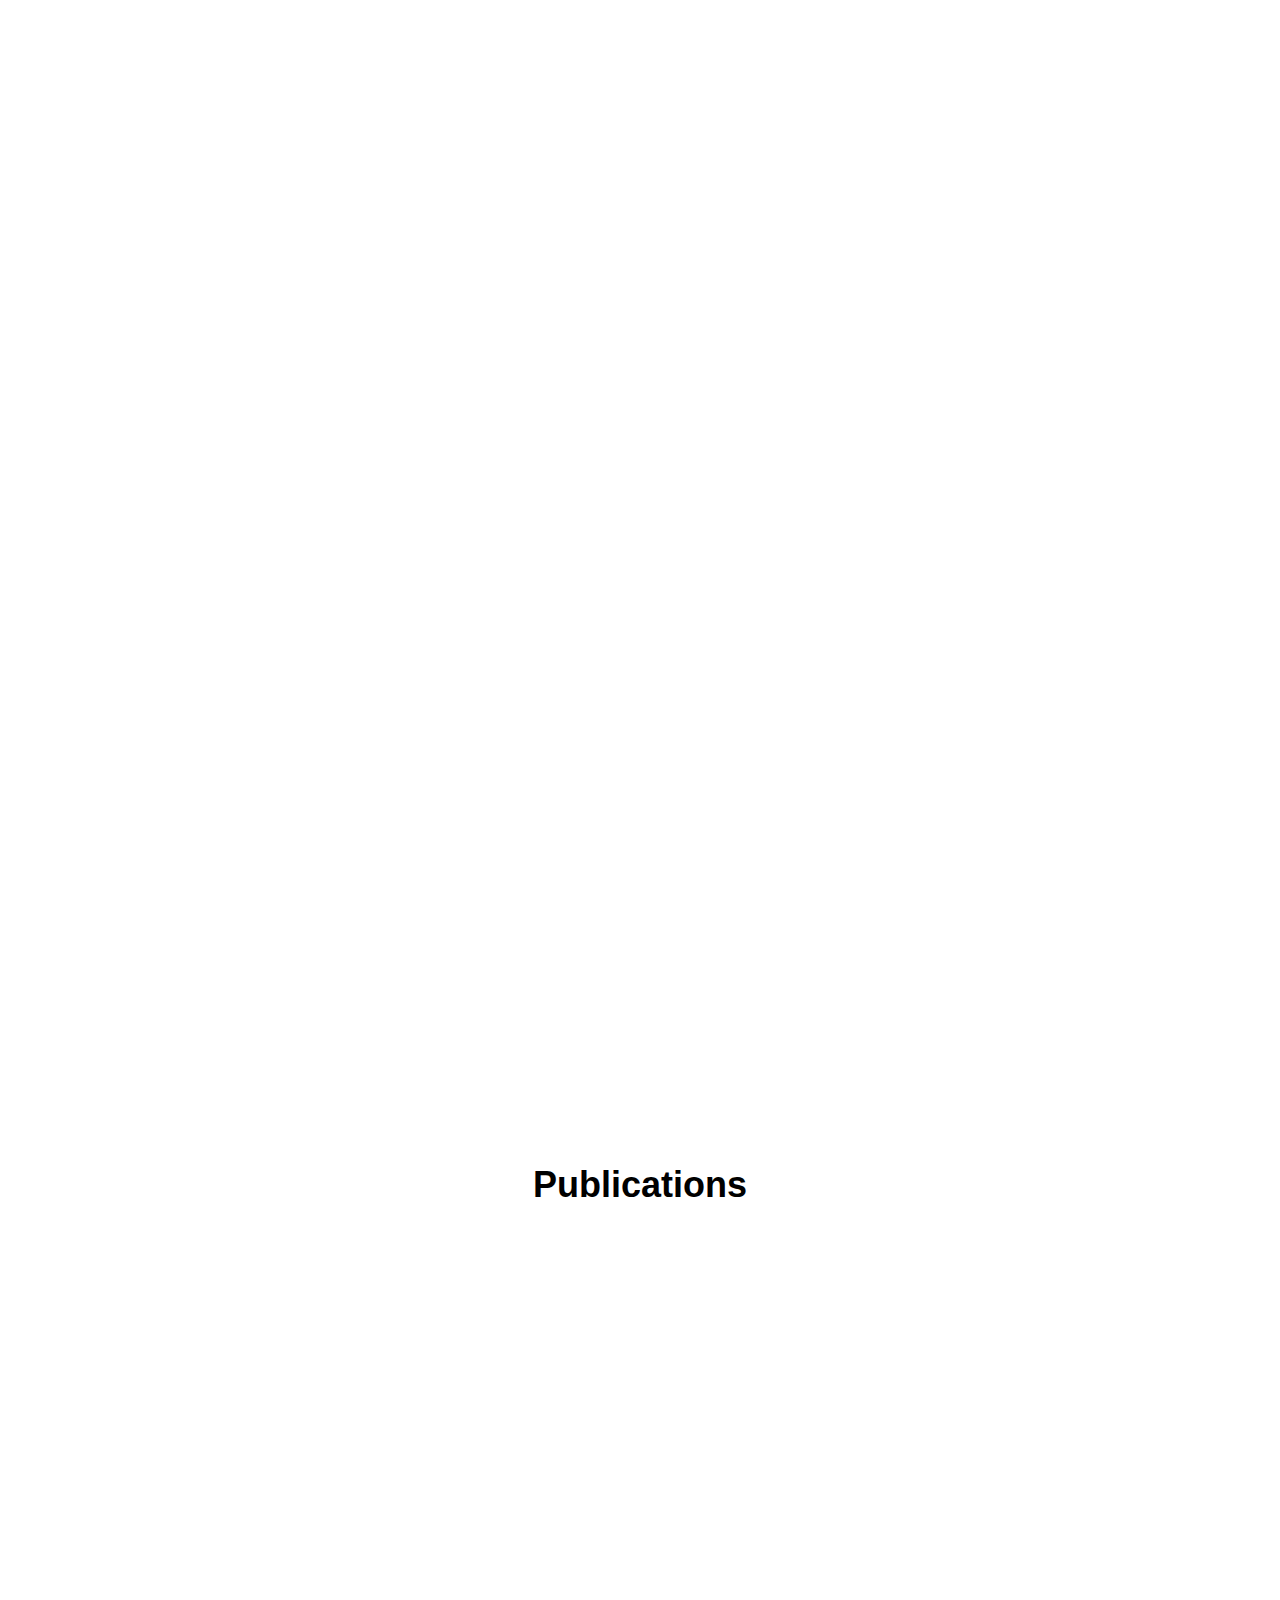
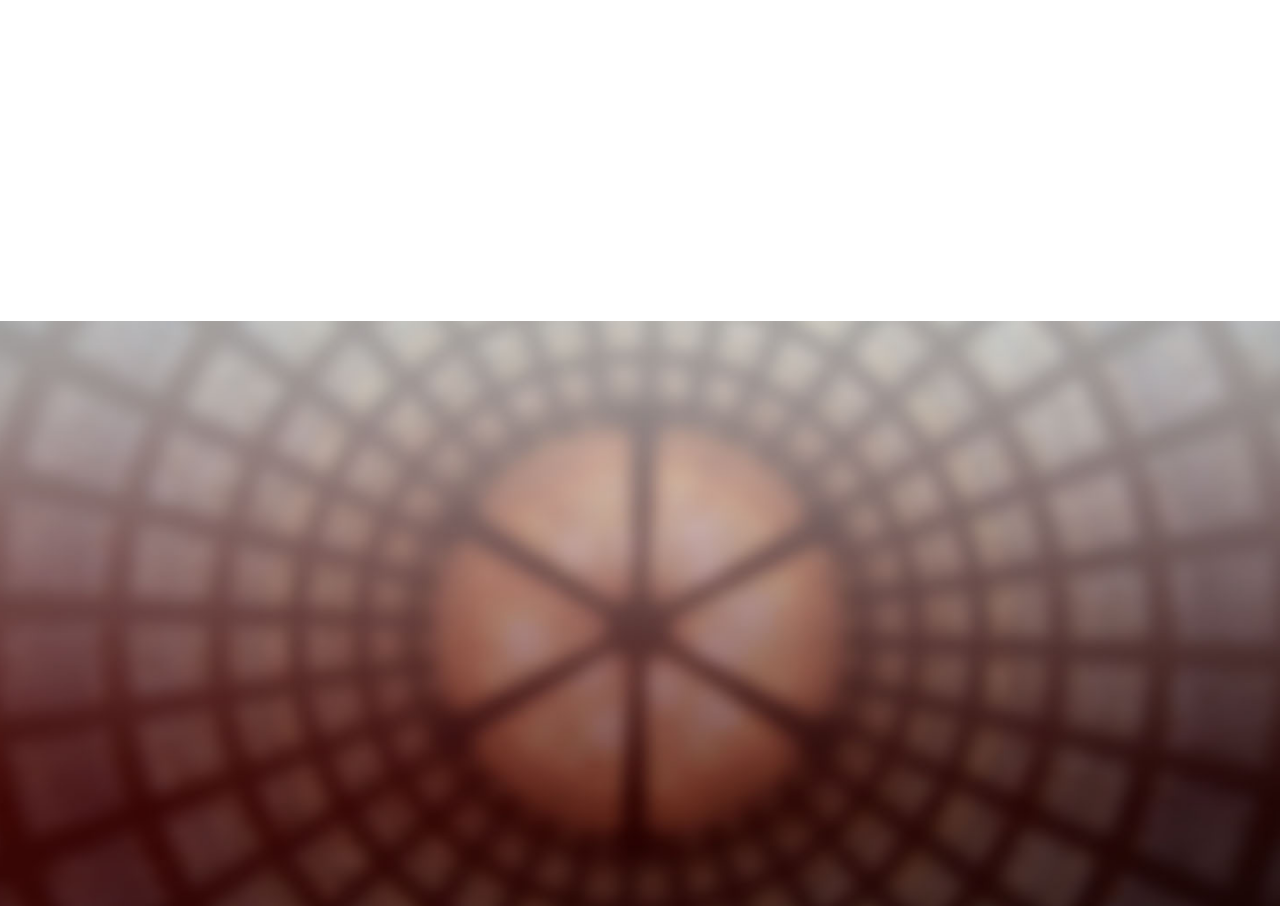
==== commit baee6704: "Update index.html" ====
--- a/index.html
+++ b/index.html
@@ -120,29 +120,29 @@
 		</div>
 	</header>
 	
-<div id="gtco-about">
-<!--<div class="gtco-section">-->
-    <div class="gtco-container">
-        <div class="row animate-box">
-            <div class="col-md-8 col-md-offset-2 text-center gtco-heading gtco-heading-sm">
-                <h2>About Me</h2>
-            </div>
-        </div>
-        <div class="row animate-box">
-            <div class="col-md-6">
-                <!--<p>"Ta-Ju, you are a gifted painter, could you paint a picture of our trip to Sun Moon Lake for me?" requested by my father while he was lying in bed at the wardroom. I spent five nights recalling the beautiful scenery and the splendid moments in that family trip, in an effort to reflect the happiness into my painting. "This is a very vivid painting, it all comes back to me now," claimed by my father while holding my finished painting. I was tearful when I heard his comment. My father died a week later due to lung carcinoma. The last mile of my father’s life journey was fortunately prolonged by the doctor to three years, and it turned out a profound lesson to me. As an eight-year-old child, I stayed at my father’s bedside, suffering the pains he suffered for three years. It was also this wardroom lesson that made me a genuine “empathetic listener”. </p> -->
-                <!--<p>Unfortunately, after my father’s leave, there were not many people listening to a single-parent child like me. The feeling of loss and loneliness in me thus had me turn to an emotional outlet, where I found a bit inner peace. I enrolled in the talented program in arts since the first day of my junior high school. Coincidentally, for the following three years, I had immersed myself in learning and playing around with various forms of visual arts, including sketch, watercolor, Chinese Calligraphy, sculpture, oil painting and ads design. Whenever I was drawing, painting or carving, I was so focused that I bore no more burdens. On the other hand, my artistic education had nurtured my keen sense of texture, color, size and shape, which later proved fundamental for me to discern multifarious thermoplastic material such as polyether ether ketone (PEEK) and to design the first PEEK 3D printer. </p>-->
-            </div>
-            <div class="col-md-6">
-                <!--<p>Another emotional outlet of mine was a church in the Hsinchu County in Taiwan. In this church, I came across many teenagers who had similar background to mine. We read the Bible, sang and set prayers together. Gradually, we accompanied each other, shared our stories and eventually became a family. Such company from my brothers and sisters ended up my indispensable spiritual support. In addition to my endearing companions, I was bestowed euphonious blessings from time to time. Periodically, we would volunteer to organize church camps and took care of kids whose parents might have just passed away. In the beginning, I believed I was consoling these kids. Nevertheless, while I was holding their little hands and looking at their smiley and naïve faces, I realized I was in fact the one being consoled. My experience with church and Jesus Christ was crucial to my life. It not only found me a home, but also instilled in me a spirit of caring for others and sacrifice. Such a spirit, should be easily observed in my motivation to design a 3D printer. </p>-->
-                <!--<p>Although my artistic and humanistic orientations seemed prominent during my adolescence, they didn’t inhibit my propensity and aptitude for science. My potential in science can be firstly seen in my academic performance in Physics at Tamkang University, Taiwan. Throughout my college years, I had explored varied foundation knowledge of science among which were, Mechanics, Electronics, Electromagnetism, Optics and Thermodynamics. I also exploited subjects including Quantum Physics, Quantum Mechanics and even “Theory of Relativity” to push the limit of my potential. Thanks to my aptitude for science, I graduated as the 4th place out of 59 students from the Department of Physics. Other than my academic record, my capacity in science and mechanical engineering can also be observed in my success in building the first 3D printer that accommodated the unique qualities of PEEK. </p>-->
-                <!--<p>“All of life is a coming home. Salesmen, secretaries, coal miners, beekeepers, sword swallowers, all of us. All the restless hearts of the world, all trying to find a way home.” 《Patch Adams》, 1998.</p>-->
-                <!--<p><a href="#" class="btn btn-primary">Our Services</a></p>-->
-            </div>
-        </div>
-    </div>
-
-</div>
+<!--<div id="gtco-about">
+<!--<!--<div class="gtco-section">-->
+<!--    <div class="gtco-container">
+<!--        <div class="row animate-box">
+<!--            <div class="col-md-8 col-md-offset-2 text-center gtco-heading gtco-heading-sm">
+<!--                <h2>About Me</h2>
+<!--            </div>
+<!--        </div>
+<!--        <div class="row animate-box">
+<!--            <div class="col-md-6">
+<!--                <!--<p>"Ta-Ju, you are a gifted painter, could you paint a picture of our trip to Sun Moon Lake for me?" requested by my father while he was lying in bed at the wardroom. I spent five nights recalling the beautiful scenery and the splendid moments in that family trip, in an effort to reflect the happiness into my painting. "This is a very vivid painting, it all comes back to me now," claimed by my father while holding my finished painting. I was tearful when I heard his comment. My father died a week later due to lung carcinoma. The last mile of my father’s life journey was fortunately prolonged by the doctor to three years, and it turned out a profound lesson to me. As an eight-year-old child, I stayed at my father’s bedside, suffering the pains he suffered for three years. It was also this wardroom lesson that made me a genuine “empathetic listener”. </p> -->
+<!--                <!--<p>Unfortunately, after my father’s leave, there were not many people listening to a single-parent child like me. The feeling of loss and loneliness in me thus had me turn to an emotional outlet, where I found a bit inner peace. I enrolled in the talented program in arts since the first day of my junior high school. Coincidentally, for the following three years, I had immersed myself in learning and playing around with various forms of visual arts, including sketch, watercolor, Chinese Calligraphy, sculpture, oil painting and ads design. Whenever I was drawing, painting or carving, I was so focused that I bore no more burdens. On the other hand, my artistic education had nurtured my keen sense of texture, color, size and shape, which later proved fundamental for me to discern multifarious thermoplastic material such as polyether ether ketone (PEEK) and to design the first PEEK 3D printer. </p>-->
+<!--            </div>
+<!--            <div class="col-md-6">
+<!--                <!--<p>Another emotional outlet of mine was a church in the Hsinchu County in Taiwan. In this church, I came across many teenagers who had similar background to mine. We read the Bible, sang and set prayers together. Gradually, we accompanied each other, shared our stories and eventually became a family. Such company from my brothers and sisters ended up my indispensable spiritual support. In addition to my endearing companions, I was bestowed euphonious blessings from time to time. Periodically, we would volunteer to organize church camps and took care of kids whose parents might have just passed away. In the beginning, I believed I was consoling these kids. Nevertheless, while I was holding their little hands and looking at their smiley and naïve faces, I realized I was in fact the one being consoled. My experience with church and Jesus Christ was crucial to my life. It not only found me a home, but also instilled in me a spirit of caring for others and sacrifice. Such a spirit, should be easily observed in my motivation to design a 3D printer. </p>-->
+<!--                <!--<p>Although my artistic and humanistic orientations seemed prominent during my adolescence, they didn’t inhibit my propensity and aptitude for science. My potential in science can be firstly seen in my academic performance in Physics at Tamkang University, Taiwan. Throughout my college years, I had explored varied foundation knowledge of science among which were, Mechanics, Electronics, Electromagnetism, Optics and Thermodynamics. I also exploited subjects including Quantum Physics, Quantum Mechanics and even “Theory of Relativity” to push the limit of my potential. Thanks to my aptitude for science, I graduated as the 4th place out of 59 students from the Department of Physics. Other than my academic record, my capacity in science and mechanical engineering can also be observed in my success in building the first 3D printer that accommodated the unique qualities of PEEK. </p>-->
+<!--                <!--<p>“All of life is a coming home. Salesmen, secretaries, coal miners, beekeepers, sword swallowers, all of us. All the restless hearts of the world, all trying to find a way home.” 《Patch Adams》, 1998.</p>-->
+<!--                <!--<p><a href="#" class="btn btn-primary">Our Services</a></p>-->
+<!--            </div>
+<!--        </div>
+<!--    </div>
+
+</div>-->
 <div class="gtco-cover gtco-cover-sm" style="background-image:url(images/img_bg_3.jpg);">
     <div class="overlay"></div>
     <div class="gtco-container">
